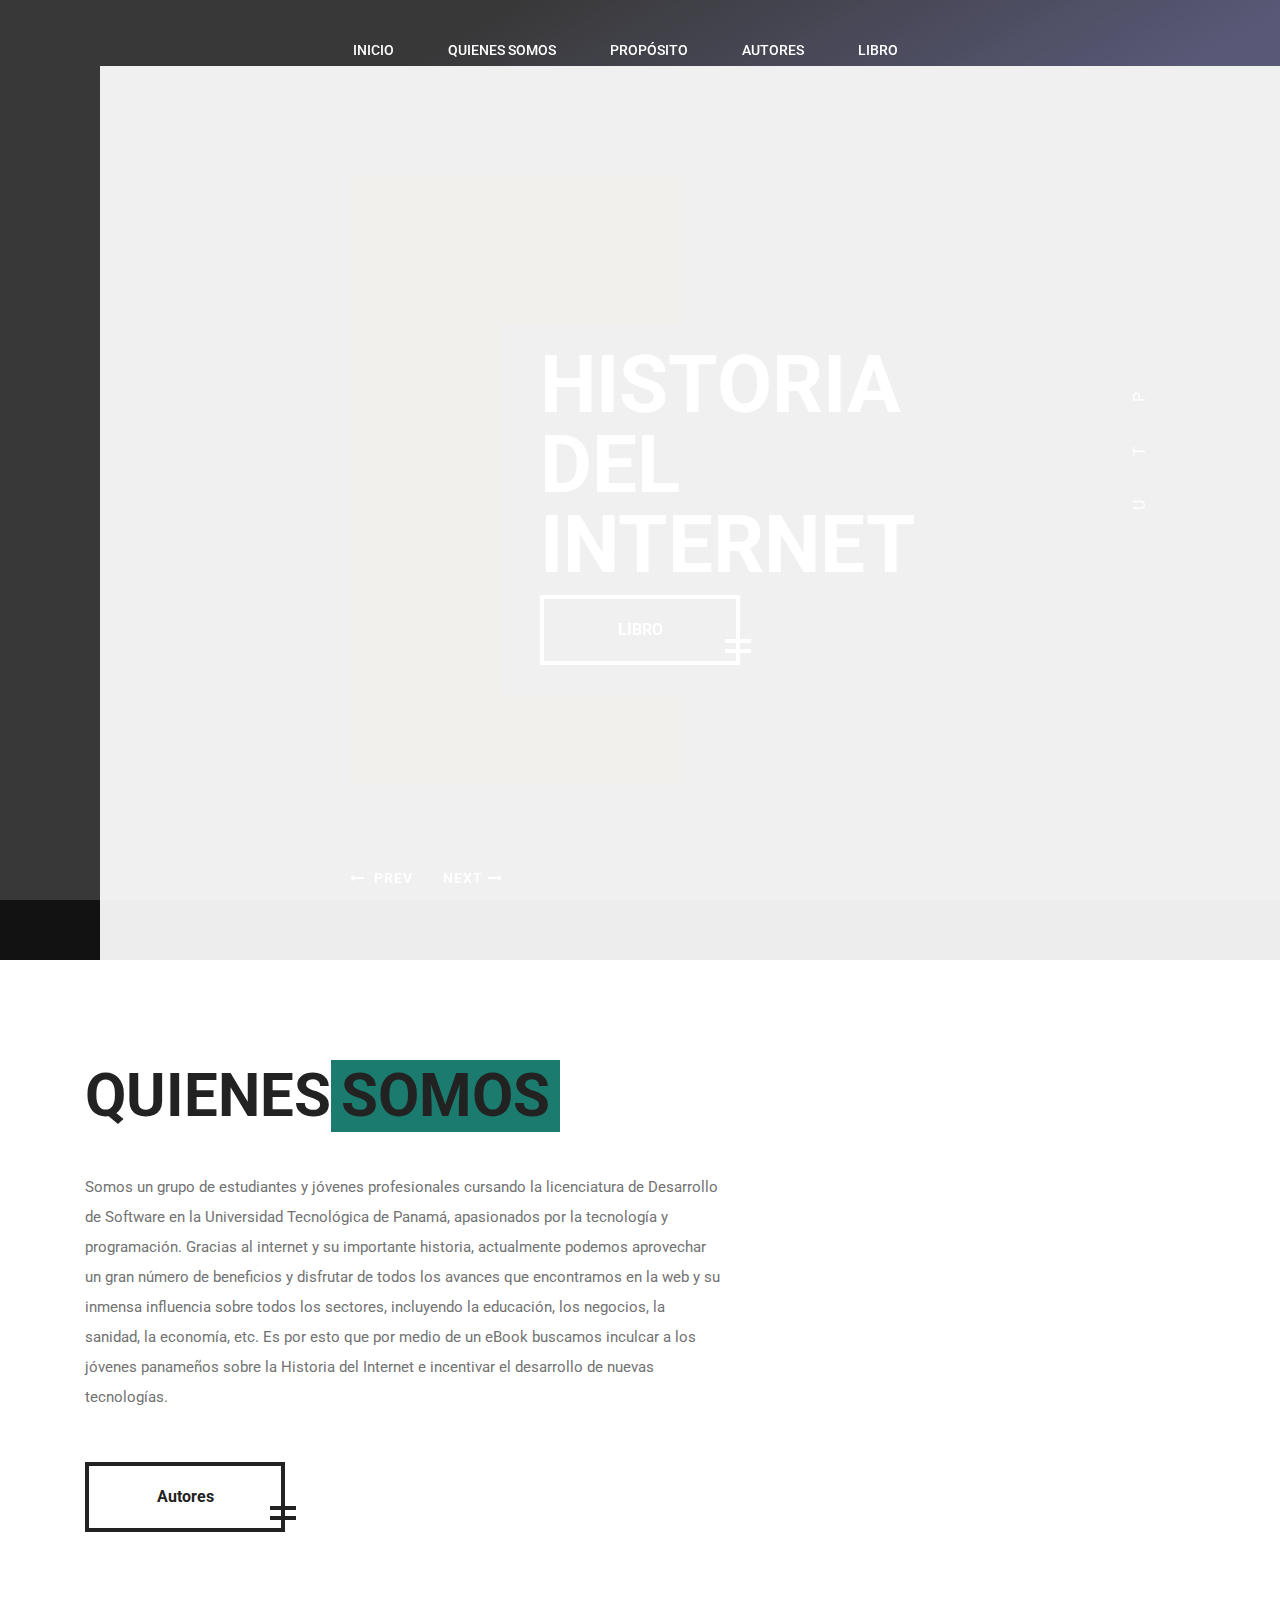
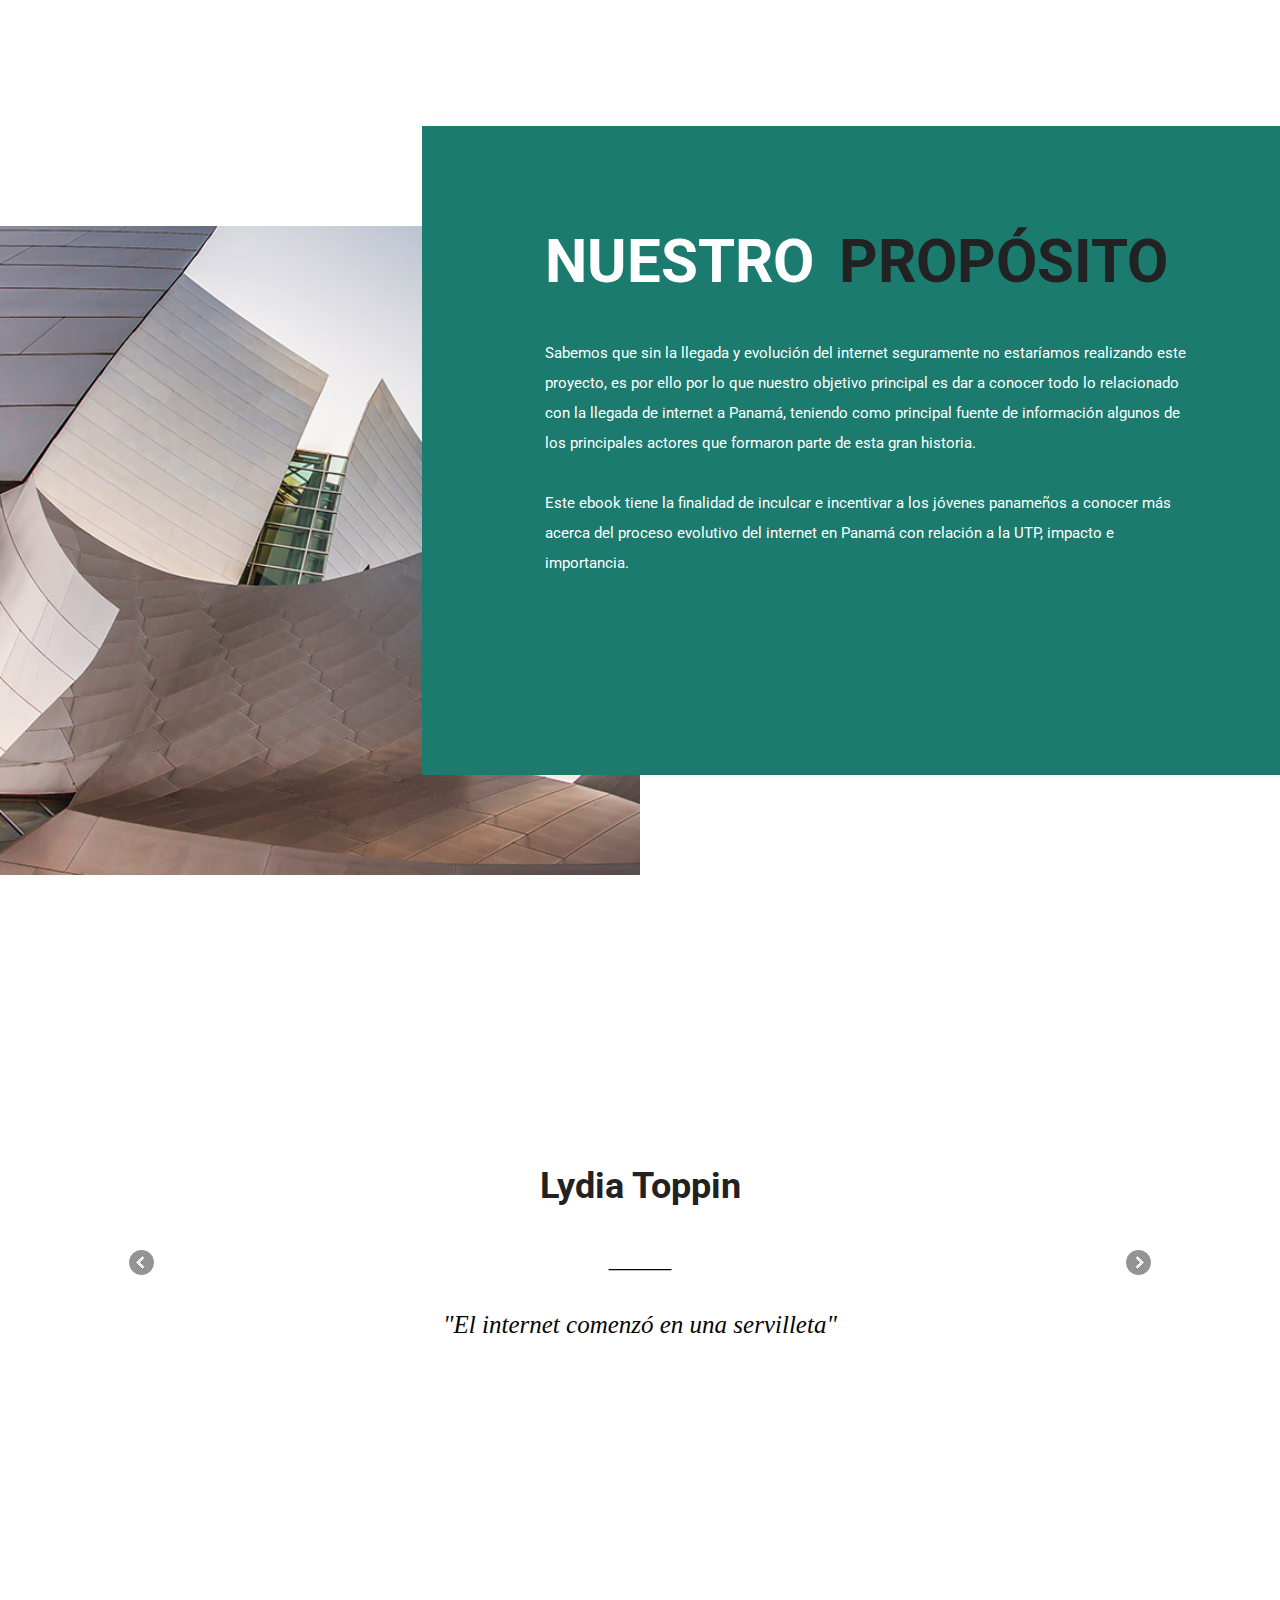
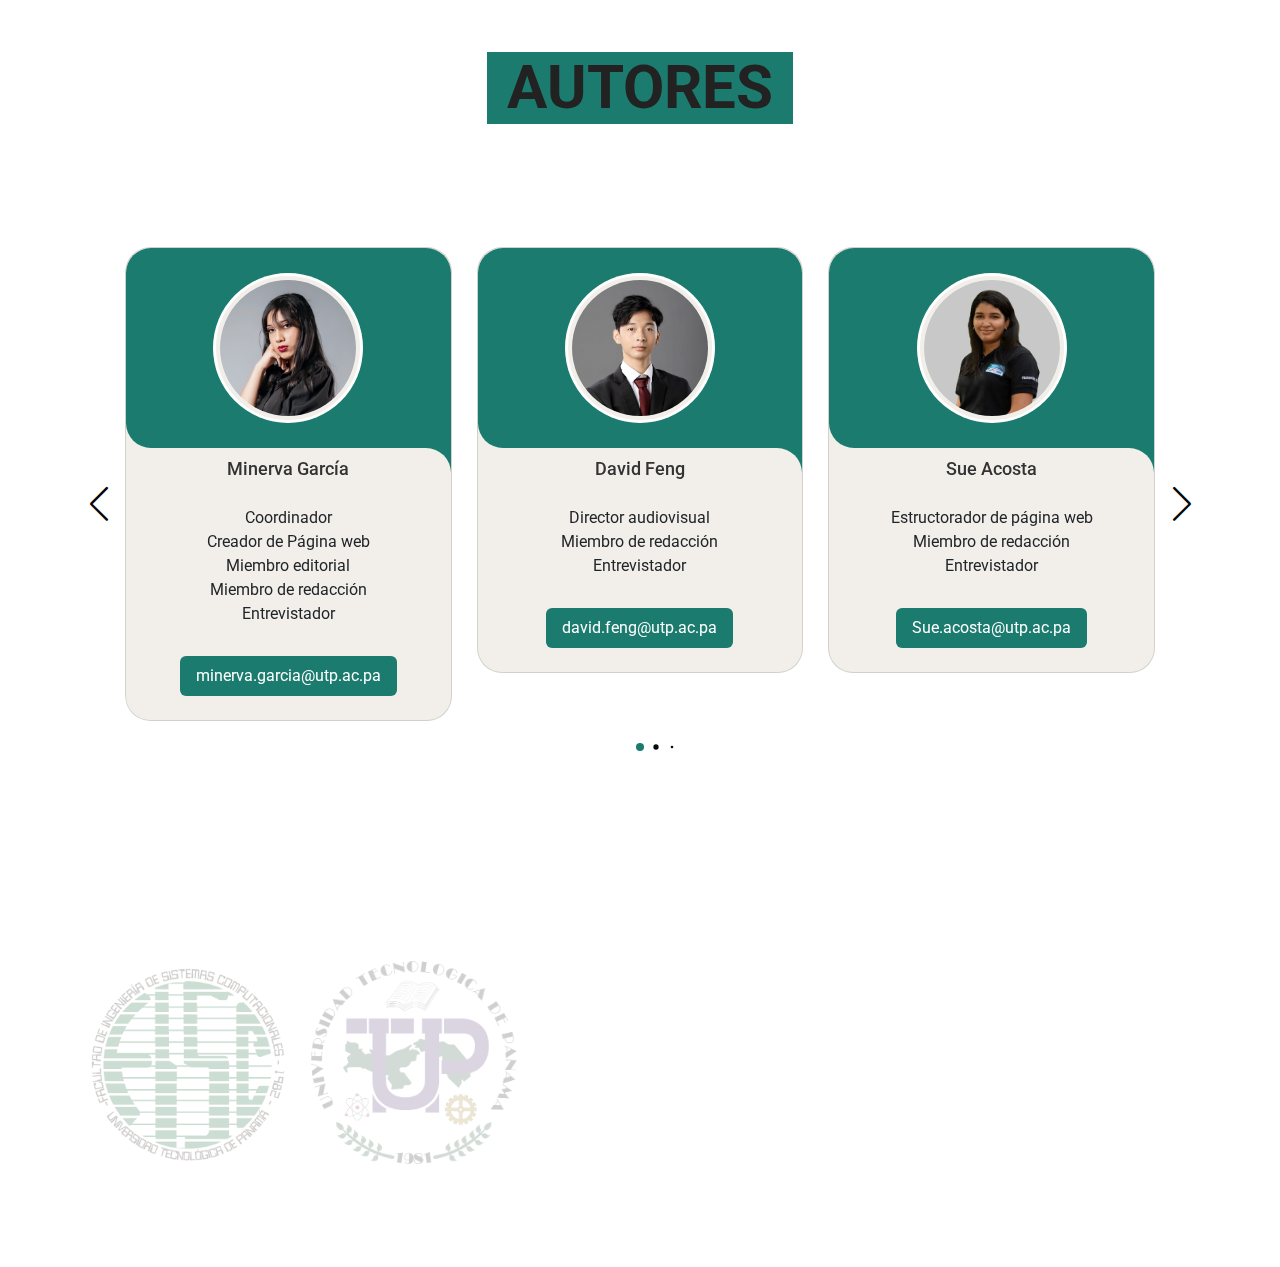
==== index.html @ 8fa4af38 "fotos de los feos" ====
<!DOCTYPE html>
<html lang="en">
    <head>
        <title>UTP-HISTORIA INTERNET</title>
        <meta charset="UTF-8" />
        <meta
            name="description"
            content="Historia del Internet en Panamá - UTP"
        />
        <meta name="keywords" content="internet, pannet, web, panama" />
        <meta name="viewport" content="width=device-width, initial-scale=1.0" />
        <!-- Favicon -->
        <link
            rel="apple-touch-icon"
            sizes="180x180"
            href="./img/favicons/apple-touch-icon.png"
        />
        <link
            rel="icon"
            type="image/png"
            sizes="32x32"
            href="./img/favicons/favicon-32x32.png"
        />
        <link
            rel="icon"
            type="image/png"
            sizes="16x16"
            href="./img/favicons/favicon-16x16.png"
        />
        <link rel="manifest" href="img/favicons/site.webmanifest" />

        <!-- Google Fonts -->
        <link
            href="https://fonts.googleapis.com/css?family=Roboto:300,400,500,700"
            rel="stylesheet"
        />

        <!-- Stylesheets -->
        <link rel="stylesheet" href="css/bootstrap.min.css" />
        <link rel="stylesheet" href="css/font-awesome.min.css" />
        <link rel="stylesheet" href="css/swiper-bundle.min.css" />
        <link rel="stylesheet" href="css/animate.css" />
        <link rel="stylesheet" href="css/owl-carousel.css" />
        <link rel="stylesheet" href="css/style.css" />
        <link rel="stylesheet" href="css/authors-style.css" />

        <!--[if lt IE 9]>
            <script src="https://oss.maxcdn.com/html5shiv/3.7.2/html5shiv.min.js"></script>
            <script src="https://oss.maxcdn.com/respond/1.4.2/respond.min.js"></script>
        <![endif]-->
        <link rel="stylesheet" href="text/sss/sss.css">
            <link rel="stylesheet" href="text/sss/estilos.css">
        <script src="http://ajax.googleapis.com/ajax/libs/jquery/2.2.4/jquery.min.js"></script>
        <!-- For the FRASES slide -->
    </head>
    <body>
        <!-- Page Preloder -->
        <div id="preloder">
            <div class="loader"></div>
        </div>

        <!-- Header section start -->
        <header class="header-area">
            <div class="nav-switch">
                <i class="fa fa-bars"></i>
            </div>

            <nav class="nav-menu">
                <ul>
                    <li><a href="#inicio">Inicio</a></li>
                    <li><a href="#quien">Quienes somos</a></li>
                    <li><a href="#objetivo">Propósito</a></li>
                    
                    <li><a href="#autores">Autores</a></li>
                    
                    <li id="link-libro"><a href="#">Libro</a></li>
                </ul>
            </nav>
        </header>
        <!-- Header section end -->

        <!-- Hero section start -->
        <section id="inicio" class="hero-section">
            <!-- left social link ber -->
            <div class="left-bar">
                <div class="left-bar-content"></div>
            </div>
            <!-- hero slider area -->
            <div class="hero-slider">
                <div class="hero-slide-item set-bg" data-setbg="./img/pepe.jpg">
                    <div class="slide-inner">
                        <div class="slide-content">
                            <h2>HISTORIA<br />DEL<br />INTERNET</h2>
                            <a
                                href="SC-Minerva/internet.html"
                                class="site-btn sb-light"
                                >LIBRO</a
                            >
                        </div>
                    </div>
                </div>
                <div class="hero-slide-item set-bg" data-setbg="img/pa.jpg">
                    <div class="slide-inner">
                        <div class="slide-content">
                            <h2>HISTORIA<br />DEL <br />INTERNET</h2>
                            <a href="#" class="site-btn sb-light">LIBRO</a>
                        </div>
                    </div>
                </div>
            </div>
            
            <div class="hero-right-text">U T P</div>
        </section>
        <!-- Hero section end -->

        <!-- Intro section start -->
        <section id="quien" class="content-section">
            <div class="intro-section pt100 pb50">
                <div class="container">
                    <div class="row">
                        <div class="col-lg-7 intro-text mb-5 mb-lg-0">
                            <h2 class="sp-title">QUIENES<span>SOMOS</span></h2>
    
                            <p>
                                Somos un grupo de estudiantes y jóvenes
                                profesionales cursando la licenciatura de Desarrollo
                                de Software en la Universidad Tecnológica de Panamá,
                                apasionados por la tecnología y programación.
                                Gracias al internet y su importante historia,
                                actualmente podemos aprovechar un gran número de
                                beneficios y disfrutar de todos los avances que
                                encontramos en la web y su inmensa influencia sobre
                                todos los sectores, incluyendo la educación, los
                                negocios, la sanidad, la economía, etc. Es por esto
                                que por medio de un eBook buscamos inculcar a los
                                jóvenes panameños sobre la Historia del Internet e
                                incentivar el desarrollo de nuevas tecnologías.
                            </p>
    
                            <a href="#autores" class="site-btn sb-dark">Autores</a>
                        </div>
                        <div class="col-lg-5 pt-4">
                            <img src="img/intro.png" alt="" />
                        </div>
                    </div>
                </div>
            </div>
        </section>
        <!-- Intro section end -->
        <br> <br>
        <br> <br>
        <br> <br>
     



	<!-- CTA section start -->
    <section id="objetivo" class="content-section">

        <div class="cta-section pt100 pb50">
            <div class="cta-image-box"></div>
            <div class="container">
                <div class="row">
                    <div class="col-lg-7 pl-lg-0 offset-lg-5 cta-content">
                        <h2 class="sp-title">NUESTRO <span>PROPÓSITO</span></h2>
                        <h3></h3>
                        <p>Sabemos que sin la llegada y evolución del internet seguramente no estaríamos realizando este proyecto, es por ello por lo que nuestro objetivo principal es dar a conocer todo lo relacionado con la llegada de internet a Panamá, teniendo como principal fuente de información algunos de los principales actores que formaron parte de esta gran historia.
                            </p>
                            <p>Este ebook tiene la finalidad de inculcar e incentivar a los jóvenes panameños a conocer más acerca del proceso evolutivo del internet en Panamá con relación a la UTP, impacto e importancia.</p>
                        <div class="cta-icons">
                            <div class="cta-img-icon">
                                <img src="img/icon/light/1.png" alt="">
                            </div>
                            <div class="cta-img-icon">
                                <img src="img/icon/light/2.png" alt="">
                            </div>
                            <div class="cta-img-icon">
                                <img src="img/icon/color/3.png" alt="">
                            </div>
                        </div>
                    </div>
                </div>
            </div>
        </div>
    </section>
	<!-- CTA section end -->
    <br> <br>
        <br> <br>
        <br> <br>



        <!-- Milestones section end -->

        <!-- Frases section start -->
        <section id="frase" class="content-section">

            <div class="projects-section pb50">
                <div class="wrapper">
                    <div class="slider-testimonial">
                        <div class="testimonial-item">
                            
                            <div class="testimonial-client">
                              <center><p class="client-name"><h2>Lydia Toppin</h2></p></center>  
                            </div>
                            <div class="testimonial-text">
                                <p>_____</p>
                                <p>"El internet comenzó en una servilleta"</p>
                            </div>
                        </div>
                        <div class="testimonial-item">
                        
                            <div class="testimonial-client">
                                
                            <center><p class="client-name"><h2>Bill Gates</h2></p></center>  
                            </div>
                            <div class="testimonial-text">
                                <p>_____</p>
                                <p>"Internet facilita la información adecuada, en el momento adecuado, para el propósito adecuado"</p>
                            </div>
                        </div>
                        <div class="testimonial-item">
                                
                            <div class="testimonial-client">
                                
                                <center><p class="client-name"><h2>Luis Rojas Marcos</h2></p></center>  
                            </div>
                            <div class="testimonial-text">
                                <p>_____</p>
                                <p>"Internet es positivo porque nos une, nos conecta. Incluso a las personas mayores. El estar conectado nos prolonga la vida y no solamente añade años a la vida, sino vida a los años."</p>
                            </div>
                        </div>
                        <div class="testimonial-item">
                            
                            <div class="testimonial-client">
                                
                                <center><p class="client-name"><h2>Manuel Castells</h2></p></center>  
                            </div>
                            <div class="testimonial-text">
                                <p>_____</p>
                                <p>"Internet es mucho más que una tecnología. Es un medio de comunicación, de interacción y de organización social"</p>
                            </div>
                        </div>
                        
                    
                    </div>
                </div>
            </div>
        </section>
        <!-- Frases section end -->
        <br> <br>
        <br> <br>

        <!-- Authors section start -->
        <section id="autores" class="content-section spad">

            <div class="container">
                <div class="section-title">
                    <center><h2>AUTORES</h2></center>
                   
                </div>
                <br> <br>
                
                <div class="authors-slide-container swiper">
                    <div class="authors-slide-content">
                        <div class="card-wrapper swiper-wrapper">
                            <div class="card swiper-slide">
                                <div class="image-content">
                                    <div class="overlay"></div>
                                        

                                    <div class="card-image">
                                        
                                        <img
                                            src="img/internet/minerva.jpg"
                                            alt=""
                                            class="card-img"
                                        />
                                    </div>
                                </div>
    
                                <div class="card-content">
                                    <h2 class="name">Minerva García</h2>
                                    <p class="description">
                                        <li>Coordinador</li>
                                        <li>Creador de Página web</li>
                                        <li>Miembro editorial</li>
                                        <li>Miembro de redacción</li>
                                        <li>Entrevistador</li>
                                        
                                    </p>
    
                                    <button class="button">minerva.garcia@utp.ac.pa</button>
                                </div>
                            </div>
                            <div class="card swiper-slide">
                                <div class="image-content">
                                    <div class="overlay"></div>
    
                                    <div class="card-image">
                                        <img
                                            src="img/internet/David Feng.jpg"
                                            alt=""
                                            class="card-img"
                                        />
                                    </div>
                                </div>
    
                                <div class="card-content">
                                    <h2 class="name">David Feng</h2>
                                    <p class="description">
                                        <li>Director audiovisual</li>
                                        <li>Miembro de redacción</li>
                                        
                                        <li>Entrevistador</li>
                                        <li></li>
                                    </p>
    
                                    <button class="button">david.feng@utp.ac.pa</button>
                                </div>
                            </div>
                            <div class="card swiper-slide">
                                <div class="image-content">
                                    <div class="overlay"></div>
    
                                    <div class="card-image">
                                        <img
                                            src="img/internet/sue.jpeg"
                                            alt=""
                                            class="card-img"
                                        />
                                    </div>
                                </div>
    
                                <div class="card-content">
                                    <h2 class="name">Sue Acosta</h2>
                                    <p class="description">
                                        <li>Estructorador de página web</li>
                                       
                                        <li>Miembro de redacción</li>
                                       
                                    
                                        <li>Entrevistador</li>
                                    </p>
    
                                    <button class="button">Sue.acosta@utp.ac.pa</button>
                                </div>
                            </div>
                            <div class="card swiper-slide">
                                <div class="image-content">
                                    <div class="overlay"></div>
    
                                    <div class="card-image">
                                        <img
                                            src="img/internet/josty.jpeg"
                                            alt=""
                                            class="card-img"
                                        />
                                    </div>
                                </div>
    
                                <div class="card-content">
                                    <h2 class="name">Josty Crastz</h2>
                                    <p class="description">
                                        <li>Miembro editorial</li>
                                        <li>Miembro de redacción</li>
                                        <li>Entrevistador</li>
                                    </p>
    
                                    <button class="button">josty.crastz@utp.ac.pa</button>
                                </div>
                            </div>
                            <div class="card swiper-slide">
                                <div class="image-content">
                                    <div class="overlay"></div>
    
                                    <div class="card-image">
                                        <img
                                            src="img/internet/milagros.jpeg"
                                            alt=""
                                            class="card-img"
                                        />
                                    </div>
                                </div>
    
                                <div class="card-content">
                                    <h2 class="name">Milagros Mosquera</h2>
                                    <p class="description">
                                        <li>Director de redacción</li>
                                        <li>Miembro editorial</li>
                                        
                                    </p>
    
                                    <button class="button">milagros.mosquera1@utp.ac.pa</button>
                                </div>
                            </div>
                            
                            <div class="card swiper-slide">
                                <div class="image-content">
                                    <div class="overlay"></div>
    
                                    <div class="card-image">
                                        <img
                                            src="img/internet/victor.jpeg"
                                            alt=""
                                            class="card-img"
                                        />
                                    </div>
                                </div>
    
                                <div class="card-content">
                                    <h2 class="name">Víctor Paz</h2>
                                    <p class="description">
                                        <li>Estructorador de página web</li>
                                        <li>Miembro de redacción</li>
                                    </p>
    
                                    <button class="button">victor.paz@utp.ac.pa</button>
                                </div>
                            </div>
                            <div class="card swiper-slide">
                                <div class="image-content">
                                    <div class="overlay"></div>
    
                                    <div class="card-image">
                                        <img
                                            src="img/internet/jesus.jpeg"
                                            alt=""
                                            class="card-img"
                                        />
                                    </div>
                                </div>
                                
    
                                <div class="card-content">
                                    <h2 class="name">Jesús Connolly</h2>
                                    <p class="description">
                                        <li>Miembro editorial</li>
                                        <li>Miembro de redacción</li>
                                        <li>Entrevistador</li>
                                    </p>
    
                                    <button class="button">jesus.connolly@utp.ac.pa</button>
                                </div>
                            </div>
                            <div class="card swiper-slide">
                                <div class="image-content">
                                    <div class="overlay"></div>
    
                                    <div class="card-image">
                                        <img
                                            src="img/KEVIN.jpeg"
                                            alt=""
                                            class="card-img"
                                        />
                                    </div>
                                </div>
    
                                <div class="card-content">
                                    <h2 class="name">Kevin Barría</h2>
                                    <p class="description">
                                        <li>Miembro editorial</li>
                                        <li>Miembro de redacción</li>
                                    </p>

                                    <button class="button">kevin.barria1@utp.ac.paa</button>
                                </div>
                            </div>
                            <div class="card swiper-slide">
                                <div class="image-content">
                                    <div class="overlay"></div>
    
                                    <div class="card-image">
                                        <img
                                            src="img/internet/alexander.jpeg"
                                            alt=""
                                            class="card-img"
                                        />
                                    </div>
                                </div>
    
                                <div class="card-content">
                                    <h2 class="name">Alexander Pinto</h2>
                                    <p class="description">
                                        <li>Miembro editorial</li>
                                        <li>Miembro de redacción</li>
                                    </p>
    
                                    <button class="button">alexander.pinto1@utp.ac.pa</button>
                                </div>
                            </div><div class="card swiper-slide">
                                <div class="image-content">
                                    <div class="overlay"></div>
    
                                    <div class="card-image">
                                        <img
                                            src="img/Gabriel.jpeg"
                                            alt=""
                                            class="card-img"
                                        />
                                    </div>
                                </div>
    
                                <div class="card-content">
                                    <h2 class="name">Gabriel Magallón</h2>
                                    <p class="description">
                                        <li>Miembro editorial</li>
                                        <li>Miembro de redacción</li>
                                    </p>
    
                                    <button class="button">gabriel.magallon@utp.ac.pa</button>
                                </div>
                            </div>
                            <div class="card swiper-slide">
                                <div class="image-content">
                                    <div class="overlay"></div>
    
                                    <div class="card-image">
                                        <img
                                            src="img/internet/iker.jpeg"
                                            alt=""
                                            class="card-img"
                                        />
                                    </div>
                                </div>
    
                                <div class="card-content">
                                    <h2 class="name">Iker Ortiz</h2>
                                    <p class="description">
                                        <li>Miembro de redacción</li>
                                    </p>
    
                                    <button class="button">iker.ortiz@utp.ac.pa</button>
                                </div>
                            </div>
                           
                            <div class="card swiper-slide">
                                <div class="image-content">
                                    <div class="overlay"></div>
    
                                    <div class="card-image">
                                        <img
                                            src="img/3.jpg"
                                            alt=""
                                            class="card-img"
                                        />
                                    </div>
                                </div>
    
                                <div class="card-content">
                                    <h2 class="name">Russell Tuñon</h2>
                                    <p class="description">
                                        <li>Miembro de redacción</li>
                                    </p>

                                    <button class="button">russell.tunon@utp.ac.pa</button>
                                </div>
                            </div>
    
                            <div class="card swiper-slide">
                                <div class="image-content">
                                    <div class="overlay"></div>
    
                                    <div class="card-image">
                                        <img
                                            src="img/clients/1.png"
                                            alt=""
                                            class="card-img"
                                        />
                                    </div>
                                </div>
    
                                <div class="card-content">
                                    <h2 class="name">José Estacio</h2>
                                    <p class="description">
                                        <li>Miembro de redacción</li>
                                    </p>

                                    <button class="button">jose.estacio@utp.ac.pa</button>
                                </div>
                            </div>
                        </div>
                    </div>
    
                    <div class="swiper-button-next swiper-navBtn"></div>
                    <div class="swiper-button-prev swiper-navBtn"></div>
                    <div class="swiper-pagination"></div>
                </div>
            </div>
        </section>
        <!-- Authors section end -->

        <!-- Logos section start -->
        <section class="client-section spad">
            <div class="container">
                <div id="client-carousel" class="client-slider">
                    <div class="single-brand">
                        
                        <a href="#">
                            <img src="img/fisc.png" alt="" />
                        </a>
                    </div>
                    <div class="single-brand">
                        <a href="#">
                            <img src="img/utpp.png" alt="" />
                        </a>
                    </div>
                    
                </div>
            </div>
        </section>
        <!-- Logos section end -->

        <!-- Footer section start -->
        
        <!-- Footer section end -->

        <!--====== Javascripts & Jquery ======-->
        <script src="js/jquery-2.1.4.min.js"></script>
        <script src="js/bootstrap.min.js"></script>
        <script src="js/isotope.pkgd.min.js"></script>
        <script src="js/owl.carousel.min.js"></script>
        <script src="js/jquery.owl-filter.js"></script>
        <script src="js/magnific-popup.min.js"></script>
        <script src="js/circle-progress.min.js"></script>
		<script src="js/swiper-bundle.min.js"></script>
        <script src="./js/main.js"></script>
		<script src="js/script.js"></script>
        <script src="text/sss/sss.js"></script>

        <script>
            $(document).ready(function() {
                $('#link-libro').click(function() {
                    window.location.href = "./SC-Minerva/internet.html";
                })
                $('.slider-testimonial').sss({
                    slideShow : true,
                    speed : 3500
                });

                let contentSection = $('.content-section');
                let navigation = $('nav');
                //when a nav link is clicked, smooth scroll to the section
                navigation.on('click', 'a', function(event){
                    event.preventDefault(); //prevents previous event
                    smoothScroll($(this.hash));
                });
                
                //update navigation on scroll...
                $(window).on('scroll', function(){
                    updateNavigation();
                })
                //...and when the page starts
                updateNavigation();
                
                /////FUNCTIONS
                function updateNavigation(){
                    contentSection.each(function(){
                        var sectionName = $(this).attr('id');
                        var navigationMatch = $('nav li a[href="#' + sectionName + '"]');
                        if( ($(this).offset().top - $(window).height()/2 < $(window).scrollTop()) &&
                            ($(this).offset().top + $(this).height() - $(window).height()/2 > $(window).scrollTop()))
                            {
                                navigationMatch.addClass('active');
                            }
                        else {
                            navigationMatch.removeClass('active');
                        }
                    });
                }
                function smoothScroll(target){
                    $('body,html').animate({
                        scrollTop: target.offset().top
                    }, 800);
                }
            });
        </script>
    </body>
</html>
---- css/owl-carousel.css ----
/**
 * Owl Carousel v2.3.1
 * Copyright 2013-2018 David Deutsch
 * Licensed under: SEE LICENSE IN https://github.com/OwlCarousel2/OwlCarousel2/blob/master/LICENSE
 */
/*
 *  Owl Carousel - Core
 */
.owl-carousel {
  display: none;
  width: 100%;
  -webkit-tap-highlight-color: transparent;
  /* position relative and z-index fix webkit rendering fonts issue */
  position: relative;
  z-index: 1; }
  .owl-carousel .owl-stage {
    position: relative;
    -ms-touch-action: pan-Y;
    touch-action: manipulation;
    -moz-backface-visibility: hidden;
    /* fix firefox animation glitch */ }
  .owl-carousel .owl-stage:after {
    content: ".";
    display: block;
    clear: both;
    visibility: hidden;
    line-height: 0;
    height: 0; }
  .owl-carousel .owl-stage-outer {
    position: relative;
    overflow: hidden;
    /* fix for flashing background */
    -webkit-transform: translate3d(0px, 0px, 0px); }
  .owl-carousel .owl-wrapper,
  .owl-carousel .owl-item {
    -webkit-backface-visibility: hidden;
    -moz-backface-visibility: hidden;
    -ms-backface-visibility: hidden;
    -webkit-transform: translate3d(0, 0, 0);
    -moz-transform: translate3d(0, 0, 0);
    -ms-transform: translate3d(0, 0, 0); }
  .owl-carousel .owl-item {
    position: relative;
    min-height: 1px;
    float: left;
    -webkit-backface-visibility: hidden;
    -webkit-tap-highlight-color: transparent;
    -webkit-touch-callout: none; }
  .owl-carousel .owl-item img {
    display: block;
    width: 100%; }
  .owl-carousel .owl-nav.disabled,
  .owl-carousel .owl-dots.disabled {
    display: none; }
  .owl-carousel .owl-nav .owl-prev,
  .owl-carousel .owl-nav .owl-next,
  .owl-carousel .owl-dot {
    cursor: pointer;
    cursor: hand;
    -webkit-user-select: none;
    -khtml-user-select: none;
    -moz-user-select: none;
    -ms-user-select: none;
    user-select: none; }
  .owl-carousel .owl-nav button.owl-prev,
  .owl-carousel .owl-nav button.owl-next,
  .owl-carousel button.owl-dot {
    background: none;
    color: inherit;
    border: none;
    padding: 0 !important;
    font: inherit; }
  .owl-carousel.owl-loaded {
    display: block; }
  .owl-carousel.owl-loading {
    opacity: 0;
    display: block; }
  .owl-carousel.owl-hidden {
    opacity: 0; }
  .owl-carousel.owl-refresh .owl-item {
    visibility: hidden; }
  .owl-carousel.owl-drag .owl-item {
    -ms-touch-action: none;
        touch-action: none;
    -webkit-user-select: none;
    -moz-user-select: none;
    -ms-user-select: none;
    user-select: none; }
  .owl-carousel.owl-grab {
    cursor: move;
    cursor: grab; }
  .owl-carousel.owl-rtl {
    direction: rtl; }
  .owl-carousel.owl-rtl .owl-item {
    float: right; }

/* No Js */
.no-js .owl-carousel {
  display: block; }

/*
 *  Owl Carousel - Animate Plugin
 */
.owl-carousel .animated {
  animation-duration: 1000ms;
  animation-fill-mode: both; }

.owl-carousel .owl-animated-in {
  z-index: 0; }

.owl-carousel .owl-animated-out {
  z-index: 1; }

.owl-carousel .fadeOut {
  animation-name: fadeOut; }

@keyframes fadeOut {
  0% {
    opacity: 1; }
  100% {
    opacity: 0; } }

/*
 * 	Owl Carousel - Auto Height Plugin
 */
.owl-height {
  transition: height 500ms ease-in-out; }

/*
 * 	Owl Carousel - Lazy Load Plugin
 */
.owl-carousel .owl-item .owl-lazy {
  opacity: 0;
  transition: opacity 400ms ease; }

.owl-carousel .owl-item img.owl-lazy {
  transform-style: preserve-3d; }

/*
 * 	Owl Carousel - Video Plugin
 */
.owl-carousel .owl-video-wrapper {
  position: relative;
  height: 100%;
  background: #000; }

.owl-carousel .owl-video-play-icon {
  position: absolute;
  height: 80px;
  width: 80px;
  left: 50%;
  top: 50%;
  margin-left: -40px;
  margin-top: -40px;
  background: url("owl.video.play.png") no-repeat;
  cursor: pointer;
  z-index: 1;
  -webkit-backface-visibility: hidden;
  transition: transform 100ms ease; }

.owl-carousel .owl-video-play-icon:hover {
  -ms-transform: scale(1.3, 1.3);
      transform: scale(1.3, 1.3); }

.owl-carousel .owl-video-playing .owl-video-tn,
.owl-carousel .owl-video-playing .owl-video-play-icon {
  display: none; }

.owl-carousel .owl-video-tn {
  opacity: 0;
  height: 100%;
  background-position: center center;
  background-repeat: no-repeat;
  background-size: contain;
  transition: opacity 400ms ease; }

.owl-carousel .owl-video-frame {
  position: relative;
  z-index: 1;
  height: 100%;
  width: 100%; }
---- css/style.css ----
/* =================================
------------------------------------
  Arcade - Architecture
  Version: 1.0
 ------------------------------------ 
 ====================================*/

:root {
	--main: #121212;
	--dark-text: #222222;
	--alternative: #F2EFEA;
	--sky-blue: #048ba8;
	--green: #306B34;
	--casi-green: #1a7b6e;
}



/*----------------------------------------*/
/* Template default CSS
/*----------------------------------------*/
html,
body {
	height: 100%;
	font-family: 'Roboto', sans-serif;
	scroll-behavior: smooth;
}

h1,
h2,
h3,
h4,
h5,
h6 {
	color: var(--dark-text);
	margin: 0;
	margin-bottom: 10px;
	font-weight: 700;
}

h1 {
	font-size: 60px;
	margin-bottom: 40px;
}

h1 span {
	background: var(--green);
	padding: 0 10px;
	color: var(--dark-text);
	display: inline-block;
}

h2 {
	font-size: 36px;
}

h3 {
	font-size: 24px;
	margin-bottom: 30px;
}

h4 {
	font-size: 15px;
}

p {
	font-size: 15px;
	color: #727272;
	line-height: 2;
}

img {
	max-width: 100%;
}

input:focus,
select:focus,
button:focus,
textarea:focus {
	outline: none;
}

a:hover,
a:focus {
	text-decoration: none;
	outline: none;
}

ul,
ol {
	padding: 0;
	margin: 0;
}

/*------------------------
  Helper css
--------------------------*/
.sp-title {
	font-size: 60px;
	margin-bottom: 40px;
}

.sp-title span {
	background: var(--casi-green);
	padding: 0 10px;
	color: var(--dark-text);
	display: inline-block;
}

.pt100 {
	padding-top: 100px;
}

.pb100 {
	padding-bottom: 100px;
}

.pt50 {
	padding-top: 50px;
}

.pb50 {
	padding-bottom: 50px;
}

.mb100 {
	margin-bottom: 100px;
}

.spad {
	padding: 100px 0;
}

.section-title {
	margin-bottom: 75px;
}

/*AUTORES*/
.section-title h1,
.section-title h2 {
	display: inline-block;
	background: #1a7b6e;
	padding: 0 20px;
	margin-bottom: 0;
	font-size: 60px;
}

.set-bg {
	background-size: cover;
	background-repeat: no-repeat;
}

/*------------------------
  Common element css
--------------------------*/
/*=== Preloder ===*/
#preloder {
	position: fixed;
	width: 100%;
	height: 100%;
	top: 0;
	left: 0;
	z-index: 999999;
	background: #fff;
}

.loader {
	width: 30px;
	height: 30px;
	border: 3px solid #000;
	position: absolute;
	top: 50%;
	left: 50%;
	margin-top: -13px;
	margin-left: -13px;
	border-radius: 60px;
	border-left-color: transparent;
	animation: loader 0.8s linear infinite;
	-webkit-animation: loader 0.8s linear infinite;
	}

@keyframes loader {
	0% {
		transform: rotate(0deg);
	}
	50% {
		transform: rotate(180deg);
	}
	100% {
		transform: rotate(360deg);
	}
}

@-webkit-keyframes loader {
	0% {
		-webkit-transform: rotate(0deg);
	}
	50% {
		-webkit-transform: rotate(180deg);
	}
	100% {
		-webkit-transform: rotate(360deg);
	}
}
.site-btn {
	display: inline-block;
	font-weight: 700;
	border: 4px solid;
	min-width: 200px;
	text-align: center;
	padding: 19px 0;
	position: relative;
	background-color: transparent;
	margin-right: 15px;
	z-index: 1;
}

.site-btn:after,
.site-btn:before {
	position: absolute;
	content: "";
	width: 26px;
	height: 4px;
	right: -15px;
}

.site-btn:after {
	bottom: 8px;
}

.site-btn:before {
	bottom: 18px;
}

.site-btn.sb-light {
	color: #fff;
}

.site-btn.sb-light:after,
.site-btn.sb-light:before {
	background: #fff;
}

.site-btn.sb-dark {
	color: var(--dark-text);
}

.site-btn.sb-dark:after,
.site-btn.sb-dark:before {
	background: var(--dark-text);
}

.site-btn.sb-solid-color {
	background: #baff00;
	border-color: #baff00;
}

.site-btn.sb-solid-color:after,
.site-btn.sb-solid-color:before {
	background: var(--dark-text);
}

.site-btn.sb-solid-dark {
	background: #222;
	border-color: #222;
	color: #baff00;
}

.site-btn.sb-solid-dark:after,
.site-btn.sb-solid-dark:before {
	background: #baff00;
}

.element {
	margin-bottom: 100px;
}

/*===  Accordion ===*/
.accordion-area .panel {
	margin-bottom: 15px;
}

.accordion-area .panel-header {
	background: #f0f0f0;
	display: block;
	padding: 12px 50px;
	font-size: 14px;
	font-weight: 700;
	position: relative;
	-webkit-transition: all 0.4s ease-out 0s;
	-o-transition: all 0.4s ease-out 0s;
	transition: all 0.4s ease-out 0s;
}

.accordion-area .panel-header.active {
	background: #004411;
}

.accordion-area .panel-header.active .panel-link:after {
	content: "-";
}

.accordion-area .panel-header.active .panel-link.collapsed:after {
	content: "+";
}

.accordion-area .panel-link {
	position: absolute;
	right: 0;
	top: 0;
	height: 100%;
	width: 50px;
	background: #004411;
	border: none;
	cursor: pointer;
}

.accordion-area .panel-body p {
	font-size: 14px;
	margin-bottom: 0;
	padding-top: 25px;
}

.accordion-area .panel-body {
	padding: 0 5px;
}

.accordion-area .panel-link:after {
	content: "+";
	position: absolute;
	left: 50%;
	font-size: 16px;
	font-weight: 700;
	top: 50%;
	line-height: 16px;
	margin-top: -8px;
	margin-left: -4px;
}

/*===  Tab  ===*/
.tab-element .nav-tabs {
	border-bottom: none;
	margin-bottom: 35px;
}

.tab-element .nav-tabs .nav-link {
	border: none;
	background: #f0f0f0;
	border-radius: 0;
	margin-right: 5px;
	font-size: 14px;
	font-weight: 500;
	color: #222;
	padding: 15px 30px;
}

.tab-element .nav-tabs .nav-link.active {
	background: #baff00;
}

.tab-element .nav-tabs .nav-link.active,
.tab-element .nav-tabs .nav-link:hover {
	border: none;
}

.tab-element .tab-pane h4 {
	font-size: 18px;
	margin: 25px 0 20px;
}

.tab-element .tab-pane p {
	font-size: 14px;
}

/*===  Loader ===*/
.circle-progress {
	text-align: center;
	padding-top: 30px;
	display: inline-block;
}

.circle-progress .prog-circle {
	position: relative;
	margin-bottom: -155px;
}

.circle-progress .prog-circle:after {
	position: absolute;
	content: "";
	width: 177px;
	height: 177px;
	left: 9px;
	top: 9px;
	border-radius: 50%;
	border: 2px solid #fff;
	z-index: 1;
}

.circle-progress canvas {
	-webkit-transform: rotate(90deg);
	-ms-transform: rotate(90deg);
	transform: rotate(90deg);
}

.circle-progress .progress-info {
	width: 100%;
	border-radius: 150px;
	margin: 0 auto;
	padding-top: 22px;
}

.circle-progress .progress-info h2 {
	font-size: 48px;
}

.circle-progress .prog-title {
	text-align: center;
	margin-top: 100px;
}

.circle-progress .prog-title h3 {
	font-size: 18px;
	color: #727272;
}

.img-popup-warp .mfp-content {
	opacity: 0;
	-webkit-transform: scale(0.8);
	    -ms-transform: scale(0.8);
	        transform: scale(0.8);
	-webkit-transition: all 0.4s;
	-o-transition: all 0.4s;
	transition: all 0.4s;
}

.img-popup-warp.mfp-ready .mfp-content {
	opacity: 1;
	-webkit-transform: scale(1);
	    -ms-transform: scale(1);
	        transform: scale(1);
}

/*----------------------------------------*/
/*  Header CSS
/*----------------------------------------*/
.header-area {
	position: fixed;
	width: 100%;
	top: 0;
	z-index: 50;
}

.phone-number {
	float: right;
	display: inline-block;
	padding: 5px 10px;
	background: #baff00;
	font-weight: 700;
	letter-spacing: 1px;
	margin-top: 30px;
	margin-right: 50px;
}

.nav-switch {
	display: none;
}

.nav-menu {
	/* position: absolute; */
	background: rgb(18,18,18);
	background: linear-gradient(151deg, rgba(18,18,18,1) 36%, rgba(11,11,56,.8) 93%);
	display: flex;
	justify-content: center;
	align-items: center;
	width: 100%;
	
}

.nav-menu ul {
	list-style: none;
}

.nav-menu ul li {
	display: inline;
}

.nav-menu ul li a {
	display: inline-block;
	padding: 40px 10px 5px;
	text-transform: uppercase;
	margin-right: 30px;
	font-size: 14px;
	color: #fff;
	font-weight: 500;
	position: relative;
}

.nav-menu ul li a:after {
	position: absolute;
	content: "";
	width: 2px;
	height: 0;
	left: 50%;
	margin-left: 1px;
	top: 0;
	background: var(--sky-blue);
	-webkit-transition: all 0.4s;
	-o-transition: all 0.4s;
	transition: all 0.4s;
}

.nav-menu ul li a:hover:after {
	height: 25px;
}

.nav-menu ul li a.active:after {
	height: 25px;
}

/*---------------------------------------*/
/*  Hero Section CSS
/*----------------------------------------*/
.hero-section {
	height: 960px;
	background: #ededed;
	position: relative;
}

.left-bar {
	position: absolute;
	width: 100px;
	height: 100%;
	background: #121212;
	z-index: 20;
}

.left-bar .left-bar-content {
	position: absolute;
	width: 100%;
	bottom: 0;
	text-align: center;
	margin-bottom: 90px;
}

.social-links a {
	display: block;
	color: #838383;
	margin-bottom: 20px;
	font-size: 20px;
	-webkit-transition: all 0.4s;
	-o-transition: all 0.4s;
	transition: all 0.4s;
}

.social-links a:hover {
	color: #baff00;
}

.hero-right-text {
	position: absolute;
	right: 140px;
	-webkit-transform: rotate(-90deg);
	    -ms-transform: rotate(-90deg);
	        transform: rotate(-90deg);
	-webkit-transform-origin: right center;
	    -ms-transform-origin: right center;
	        transform-origin: right center;
	bottom: 60%;
	z-index: 30;
	color: #fff;
	text-transform: uppercase;
	letter-spacing: 20px;
}

.hero-slider .hero-slide-item {
	width: 100%;
	height: 960px;
	display: table;
}

.hero-slider .hero-slide-item .slide-inner {
	display: table-cell;
	vertical-align: middle;
	position: relative;
}

.hero-slider .owl-nav {
	position: absolute;
	display: inline-block;
	left: 350px;
	bottom: 70px;
}

.hero-slider .owl-nav .owl-prev,
.hero-slider .owl-nav .owl-next {
	display: inline-block;
	margin-right: 30px;
	font-size: 14px;
	font-weight: 700;
	color: #fff;
	letter-spacing: 1px;
	-webkit-transition: all 0.4s;
	-o-transition: all 0.4s;
	transition: all 0.4s;
}

.hero-slider .owl-nav .owl-prev:hover,
.hero-slider .owl-nav .owl-next:hover {
	color: #baff00;
}

.hero-slider .owl-nav .owl-prev i {
	margin-right: 5px;
}

.hero-slider .owl-nav .owl-next {
	margin-right: 0px;
}

.hero-slider .owl-nav .owl-next i {
	margin-left: 5px;
}

.slide-num-holder {
	width: 153px;
	height: 250px;
	position: absolute;
	right: 60px;
	background: rgba(18, 18, 18, 0.95);
	bottom: -40px;
	z-index: 111;
	text-align: right;
	padding-right: 20px;
	padding-top: 60px;
	color: #fff;
	font-weight: 700;
}

.slide-num-holder span {
	font-size: 48px;
	color: #baff00;
	position: relative;
	top: -10px;
	right: -10px;
}

.slide-content {
	margin-left: 350px;
	margin-bottom: 50px;
	padding-left: 190px;
	padding-top: 170px;
	padding-bottom: 70px;
	position: relative;
	opacity: 0;
	-webkit-transition: all 0.6s;
	-o-transition: all 0.6s;
	transition: all 0.6s;
}
/* AQUI LA PARTE DE ARRIBA QUE PARECE UN MEDIO CUADRO*/
.slide-content:after {
	position: absolute;
	content: "";
	height: calc(100% + 50px);
	width: 330px;
	border-top: 150px solid var(--alternative);
	border-left: 150px solid var(--alternative);
	border-bottom: 90px solid var(--alternative);
	top: 0;
	left: 0;
	opacity: 0.73;
}

.slide-content h2 {
	color: #fff;
	font-size: 80px;
	line-height: 80px;
}

.owl-item.active .slide-content {
	opacity: 1;
}

/*----------------------------------------*/
/*  Intro Section CSS
/*----------------------------------------*/
.intro-text p {
	margin-bottom: 50px;
}


/*----------------------------------------*/
/*  CTA Section CSS
/*----------------------------------------*/
.cta-section {
	position: relative;
	margin-bottom: 100px;
}
/* TERCER PARRAFO CON IMAGEN*/
.cta-section:after {
	content: "";
	position: absolute;
	width: 67%;
	height: 100%;
	right: 0;
	top: 0;
	background: var(--casi-green);
	z-index: 2;
}

.cta-section .cta-image-box {
	position: absolute;
	width: 50%;
	height: 100%;
	left: 0;
	background-image: url("../img/cta-img.jpg");
	background-repeat: no-repeat;
	background-size: cover;
}

.cta-section .container {
	position: relative;
	z-index: 9;
}

.cta-section .cta-content h2 {
	color: #fff;
}

.cta-section .cta-content p {
	color: #fff;
	margin-bottom: 30px;
}

.cta-section .cta-content .cta-img-icon {
	display: inline-block;
	height: 80px;
	position: relative;
	width: 50px;
	margin-right: 40px;
	margin-bottom: 30px;
}

.cta-section .cta-content .cta-img-icon:last-child {
	margin-right: 0;
}

.cta-section .cta-content .cta-img-icon img {
	position: absolute;
	left: 0;
	bottom: 0;
	max-height: 100%;
}

/*----------------------------------------*/
/*  Milestones Section CSS
/*----------------------------------------*/
.milestone {
	min-height: 110px;
	padding-left: 43px;
	padding-top: 15px;
	position: relative;
}

.milestone h2 {
	margin-bottom: 0;
	font-size: 68px;
	display: inline-block;
	float: left;
	position: relative;
	z-index: 1;
}

.milestone p {
	float: left;
	font-size: 20px;
	margin-top: 10px;
	margin-left: 10px;
	line-height: 1.5;
	position: relative;
	z-index: 1;
	font-weight: 500;
}

.milestone:after {
	position: absolute;
	content: "";
	width: 110px;
	height: 110px;
	left: 0;
	top: 0;
	background: #efefef;
	-webkit-transition: all 0.3s;
	-o-transition: all 0.3s;
	transition: all 0.3s;
}

.milestone:hover:after {
	background: #baff00;
}

/*----------------------------------------*/
/*  Projects Section CSS
/*----------------------------------------*/
.projects-filter-nav {
	list-style: none;
	text-align: right;
	margin-top: 20px;
}

.projects-filter-nav li {
	display: inline-block;
	margin-left: 25px;
	color: #747474;
	font-size: 18px;
	font-weight: 500;
	padding: 0 5px;
	cursor: pointer;
	-webkit-transition: .4s;
	-o-transition: .4s;
	transition: .4s;
}

.projects-filter-nav li.btn-active {
	background: #baff00;
	color: var(--dark-text);
}

.projects-slider {
	padding: 0 40px;
	margin-top: 60px;
}

.projects-slider .single-project {
	height: 550px;
	width: 100%;
	background: #333;
	-o-transition: .8s;
	transition: .8s;
	-webkit-transition: .8s;
	-ms-transform: translateX(0);
	    transform: translateX(0);
	-webkit-transform: translateX(0);
	opacity: 1;
}

.projects-slider .single-project .project-content {
	padding: 50px;
	height: 100%;
	background: rgba(13, 13, 13, 0.5);
	-webkit-transition: all 0.4s ease 0s;
	-o-transition: all 0.4s ease 0s;
	transition: all 0.4s ease 0s;
	opacity: 0;
}

.projects-slider .single-project .project-content h2 {
	color: #fff;
	font-weight: 500;
	position: relative;
	top: 20px;
	-webkit-transition: all 0.6s ease 0s;
	-o-transition: all 0.6s ease 0s;
	transition: all 0.6s ease 0s;
}

.projects-slider .single-project .project-content p {
	color: #baff00;
	font-weight: 500;
	position: relative;
	top: 40px;
	-webkit-transition: all 0.4s ease 0s;
	-o-transition: all 0.4s ease 0s;
	transition: all 0.4s ease 0s;
}

.projects-slider .single-project .seemore {
	position: absolute;
	right: 50px;
	bottom: 30px;
	background: #baff00;
	font-size: 14px;
	font-weight: 700;
	color: #222;
	display: inline-block;
	padding: 2px 8px;
	-webkit-transition: all 0.4s ease 0s;
	-o-transition: all 0.4s ease 0s;
	transition: all 0.4s ease 0s;
}

.projects-slider .single-project:hover .project-content {
	opacity: 1;
}

.projects-slider .single-project:hover .project-content h2,
.projects-slider .single-project:hover .project-content p {
	top: 0;
}

.projects-slider .single-project:hover .seemore {
	bottom: 50px;
}

.projects-slider .single-project.__loading {
	opacity: 0;
	-ms-transform: translateX(40px);
	    transform: translateX(40px);
	-webkit-transform: translateX(40px);
}

.projects-slider .owl-nav {
	text-align: right;
	max-width: 1170px;
	margin: 40px auto 0;
}

.projects-slider .owl-nav .owl-prev,
.projects-slider .owl-nav .owl-next {
	display: inline-block;
	margin-right: 20px;
	font-size: 14px;
	font-weight: 700;
	color: var(--dark-text);
	letter-spacing: 1px;
	-webkit-transition: all 0.4s;
	-o-transition: all 0.4s;
	transition: all 0.4s;
	padding: 0 5px;
}

.projects-slider .owl-nav .owl-prev:hover,
.projects-slider .owl-nav .owl-next:hover {
	background: #baff00;
}

.projects-slider .owl-nav .owl-prev i {
	margin-right: 5px;
}

.projects-slider .owl-nav .owl-next {
	margin-right: 0px;
}

.projects-slider .owl-nav .owl-next i {
	margin-left: 5px;
}

/*----------------------------------------*/
/*  Client Section CSS
/*----------------------------------------*/
.client-slider .single-brand {
	display: table;
	height: 80px;
	width: 100%;
}

.client-slider .single-brand a {
	display: table-cell;
	vertical-align: middle;
	text-align: center;
}

.client-slider .single-brand a img {
	width: auto;
	margin: 0 auto;
	opacity: 0.2;
	-webkit-transition: all 0.4s;
	-o-transition: all 0.4s;
	transition: all 0.4s;
}

.client-slider .single-brand a:hover img {
	opacity: 1;
}

/*----------------------------------------*/
/*  Footer Section CSS
/*----------------------------------------*/
.footer-section {
	padding-top: 110px;
	padding-bottom: 110px;
	border-top: 1px solid #c8c8c8;
	position: relative;
}

.footer-section .copyright {
	position: absolute;
	top: 50%;
	margin-top: -12px;
	left: 60px;
	color: #737373;
}

.footer-section .footer-social {
	width: 75px;
	text-align: center;
	position: absolute;
	right: 60px;
	top: -55px;
	padding-top: 20px;
	background: #222;
}

.footer-item ul {
	list-style: none;
}

.footer-item ul li {
	display: block;
	margin-bottom: 10px;
}

.footer-item ul li a {
	display: inline-block;
	font-size: 15px;
	font-weight: 500;
	color: var(--dark-text);
	padding: 0 5px;
}

.footer-item ul li a:hover {
	background: #baff00;
}

/*----------------------------------------*/
/*  Other pages CSS
/*----------------------------------------*/
.page-header-section {
	height: 445px;
	padding-top: 200px;
}

.page-header-section .header-title {
	font-size: 82px;
	color: #fff;
}

.page-header-section .header-title span {
	background: none;
	color: #baff00;
}

/*----------------------------------------*/
/*  About page CSS
/*----------------------------------------*/
.testimonials-section {
	position: relative;
	margin: 60px 0;
}

.testimonials-section h1 {
	color: #fff;
}

.testimonials-section:after {
	content: "";
	position: absolute;
	width: 67%;
	height: 100%;
	right: 0;
	top: 0;
	background: var(--dark-text);
	z-index: 2;
}

.testimonials-section .testimonials-image-box {
	position: absolute;
	width: 50%;
	height: calc(100% + 120px);
	left: 0;
	top: -60px;
	background-image: url("../img/cta-img.jpg");
	background-repeat: no-repeat;
	background-size: cover;
}

.testimonials-section .container {
	position: relative;
	z-index: 9;
}

.testimonials-section .qut {
	color: #baff00;
	font-size: 36px;
	margin-bottom: 20px;
}

.ts-item p {
	color: #fff;
	font-style: italic;
	margin-bottom: 50px;
}

.ts-item h4 {
	font-size: 15px;
	font-weight: 400;
	color: #baff00;
	margin-bottom: 0;
}

.ts-item span {
	font-size: 12px;
	color: #fff;
}

.team-member {
	padding-right: 67px;
	position: relative;
}

.team-member img {
	min-width: 100%;
}

.team-member .member-info {
	position: absolute;
	padding-left: 35px;
	padding-top: 10px;
	padding-bottom: 10px;
	width: 230px;
	background: #fff;
	bottom: 37px;
	right: 0;
	-webkit-box-shadow: 6px 7px 20px rgba(114, 114, 114, 0.21);
	        box-shadow: 6px 7px 20px rgba(114, 114, 114, 0.21);
	-webkit-transition: all 0.4s;
	-o-transition: all 0.4s;
	transition: all 0.4s;
}

.team-member .member-info h2 {
	font-size: 30px;
	margin-bottom: 0;
}

.team-member .member-info p {
	color: var(--dark-text);
	font-size: 15px;
	font-weight: 500;
	margin-bottom: 0;
}

.team-member:hover .member-info {
	background: #baff00;
	-webkit-box-shadow: 0px 0px 0px rgba(114, 114, 114, 0.21);
	        box-shadow: 0px 0px 0px rgba(114, 114, 114, 0.21);
}

.promo-section {
	padding-top: 90px;
	padding-bottom: 150px;
}

.promo-text h1 {
	margin-bottom: 20px;
}

.promo-text p {
	font-size: 16px;
	font-weight: 500;
	color: #222;
	margin-bottom: 0;
}

.slide-num-holder.test-slider {
	right: auto;
	left: 100%;
	bottom: -160px;
	width: 160px;
	height: 230px;
	padding-right: 30px;
	padding-top: 80px;
}

/*----------------------------------------*/
/*  Service page CSS
/*----------------------------------------*/
.service-slider {
	position: relative;
}

.service-slider .owl-controls {
	position: absolute;
	height: 100%;
	width: 14px;
	left: 0;
	top: 0;
	display: -ms-grid;
	display: grid;
}

.service-slider .owl-dots {
	display: table-cell;
	vertical-align: middle;
}

.service-slider .owl-dots .owl-dot {
	width: 14px;
	height: 13px;
	margin-bottom: 10px;
	background: #e8e8e8;
}

.service-slider .owl-dots .owl-dot.active {
	background: #baff00;
}

.service-text h2 {
	font-size: 30px;
	margin-bottom: 30px;
}

.service-text p {
	margin-bottom: 50px;
}

.service-text ol {
	list-style: none;
}

.service-text ol li {
	font-size: 20px;
	font-weight: 700;
	color: #727272;
	margin-bottom: 20px;
}

.solid-service-box {
	text-align: center;
	background: #fff;
	padding: 50px 30px;
	-webkit-transition: all 0.4s ease-out 0s;
	-o-transition: all 0.4s ease-out 0s;
	transition: all 0.4s ease-out 0s;
}

.solid-service-box h2 {
	font-size: 48px;
	color: #727272;
	margin-bottom: 20px;
	-webkit-transition: all 0.4s;
	-o-transition: all 0.4s;
	transition: all 0.4s;
}

.solid-service-box h3 {
	margin-bottom: 20px;
}

.solid-service-box p {
	font-size: 14px;
	margin-bottom: 20px;
}

.solid-service-box .readmore {
	font-size: 12px;
	font-weight: 700;
	text-transform: uppercase;
	color: #222;
	opacity: 0;
	visibility: hidden;
	position: relative;
	bottom: -20px;
	-webkit-transition: all 0.4s;
	-o-transition: all 0.4s;
	transition: all 0.4s;
}

.solid-service-box:hover {
	background: #baff00;
}

.solid-service-box:hover h2 {
	color: #222;
}

.solid-service-box:hover .readmore {
	visibility: visible;
	opacity: 1;
	bottom: 0;
}

.promo-box {
	width: 1383px;
	margin: 0 auto;
	padding: 40px 0;
}

.promo-box .promo-text h1,
.promo-box .promo-text p {
	color: #fff;
}

/*----------------------------------------*/
/*  Blog page CSS
/*----------------------------------------*/
.blog-post {
	margin-bottom: 120px;
}

.blog-post .thumb {
	padding: 25px;
	position: relative;
}

.blog-post .thumb:after {
	position: absolute;
	content: "";
	width: 100%;
	height: calc(100% - 100px);
	top: 0;
	left: 0;
	background: #f0f0f0;
	z-index: -1;
	-webkit-transition: all 0.4s ease-out 0s;
	-o-transition: all 0.4s ease-out 0s;
	transition: all 0.4s ease-out 0s;
}

.blog-post .post-date {
	font-size: 14px;
	font-weight: 700;
	color: #222;
	display: inline-block;
	background: #baff00;
	padding: 4px 15px;
	margin-bottom: 20px;
}

.blog-post h2 {
	font-size: 30px;
}

.blog-post h2 a {
	color: #222;
}

.blog-post p {
	margin-bottom: 0;
}

.blog-post .post-meta {
	margin-bottom: 40px;
}

.blog-post .post-meta a {
	color: #727272;
	font-size: 12px;
	margin-right: 10px;
}

.blog-post .post-meta a i {
	font-size: 16px;
	margin-left: 5px;
}

.blog-post:hover .thumb:after {
	background: #baff00;
}

.pagination {
	display: inline-block;
	padding: 20px 30px;
	background: #222;
	border-radius: 0;
}

.pagination a {
	font-size: 18px;
	font-weight: 700;
	color: #fff;
}

.pagination a.active {
	font-size: 48px;
	color: #baff00;
}

.search {
	position: relative;
}

.widget-area {
	margin-bottom: 80px;
}

.widget-area .widget-title {
	font-size: 22px;
	margin-bottom: 40px;
}

.widget-area .search input {
	width: 100%;
	background: #f0f0f0;
	border: none;
	font-size: 12px;
	padding: 10px;
	padding-right: 35px;
	font-style: italic;
}

.widget-area .search button {
	position: absolute;
	right: 0;
	top: 0;
	background: none;
	border: none;
	color: #838383;
	height: 100%;
	width: 40px;
}

.widget-area ul {
	list-style: none;
}

.widget-area ul li a {
	font-size: 15px;
	display: inline-block;
	margin-bottom: 15px;
	font-weight: 500;
	color: #727272;
	padding: 3px 10px;
	padding-left: 25px;
	position: relative;
	-webkit-transition: all 0.3s;
	-o-transition: all 0.3s;
	transition: all 0.3s;
}

.widget-area ul li a:after {
	position: absolute;
	content: "+";
	color: #838383;
	left: 5px;
	top: 3px;
	-webkit-transition: all 0.3s;
	-o-transition: all 0.3s;
	transition: all 0.3s;
}

.widget-area ul li a:hover {
	background: #baff00;
	color: #222;
}

.widget-area ul li a:hover:after {
	color: #222;
}

.widget-area ul li:last-child a {
	margin-bottom: 0;
}

.widget-area .rp-widget .rp-widget-item {
	margin-bottom: 30px;
	overflow: hidden;
}

.widget-area .rp-widget .rp-widget-item:last-child {
	margin-bottom: 0;
}

.widget-area .rp-widget .thumb {
	width: 68px;
	height: 68px;
	float: left;
	margin-right: 30px;
	background: #ddd;
	display: block;
}

.widget-area .rp-widget .rp-content {
	padding-left: 98px;
}

.widget-area .rp-widget h4 {
	line-height: 1.5;
	margin-bottom: 0;
}

.widget-area .rp-widget p {
	font-size: 12px;
	font-weight: 500;
	margin-bottom: 0;
}

.widget-area .quote-widget span {
	font-size: 47px;
	font-style: italic;
	color: #727272;
}

.widget-area .quote-widget p {
	font-style: italic;
	margin-bottom: 0;
	font-size: 13px;
}

.widget-area .instagram-widget {
	padding-top: 30px;
}

.widget-area .instagram-widget a {
	display: block;
	overflow: hidden;
	width: 33.33333%;
	float: left;
	position: relative;
}

.widget-area .instagram-widget a:after {
	position: absolute;
	content: "";
	width: 100%;
	height: 100%;
	left: 0;
	top: 0;
	background: #baff00;
	opacity: 0;
	-webkit-transition: all 0.3s;
	-o-transition: all 0.3s;
	transition: all 0.3s;
}

.widget-area .instagram-widget a:before {
	position: absolute;
	content: "+";
	color: #fff;
	font-weight: 500;
	text-align: center;
	font-size: 36px;
	line-height: 36px;
	width: 20px;
	top: 50%;
	margin-top: -13px;
	left: 50%;
	margin-left: -10px;
	text-shadow: 0 0 20px #999;
	opacity: 0;
	-webkit-transition: all 0.3s;
	-o-transition: all 0.3s;
	transition: all 0.3s;
	z-index: 2;
}

.widget-area .instagram-widget a:hover:after,
.widget-area .instagram-widget a:hover:before {
	opacity: 1;
}

.widget-area .instagram-widget a img {
	min-width: 100%;
}

/*----------------------------------------*/
/*  Contact page CSS
/*----------------------------------------*/
.cf-social {
	margin-top: 50px;
}

.cf-social a {
	color: #222;
	margin-right: 25px;
}

.contact-form {
	padding-top: 10px;
}

.contact-form input,
.contact-form textarea {
	width: 100%;
	font-size: 13px;
	border: none;
	background: #f0f0f0;
	padding: 15px 20px;
	margin-bottom: 20px;
}

.contact-form textarea {
	height: 200px;
	margin-bottom: 30px;
}

.contact-form ::-webkit-input-placeholder {
	font-style: italic;
}

.contact-form :-ms-input-placeholder {
	font-style: italic;
}

.contact-form ::-ms-input-placeholder {
	font-style: italic;
}

.contact-form ::placeholder {
	font-style: italic;
}

.map-area {
	height: 685px;
	width: 100%;
	display: block;
	background: #f0f0f0;
	margin-bottom: 2px;
}

/*----------------------------------------*/
/*  Portfolio page CSS
/*----------------------------------------*/
.portfolio-filter {
	list-style: none;
}

.portfolio-filter li {
	display: inline-block;
	margin-right: 40px;
	font-size: 14px;
	color: #222;
	cursor: pointer;
	font-weight: 500;
}

.portfolio-filter li.active {
	text-decoration: underline;
	-webkit-text-decoration-color: #2046f2;
	        text-decoration-color: #2046f2;
}

.portfolio-warp {
	display: block;
	overflow: hidden;
}

.portfolio-warp .grid-item {
	width: 20%;
	background-position: center;
}

.portfolio-warp .grid-item:after {
	content: '';
	display: block;
	clear: both;
}

.portfolio-warp .grid-item.grid-wide,
.portfolio-warp .grid-item.grid-long {
	width: 40%;
}

.portfolio-warp .grid-item a {
	width: 100%;
	height: 100%;
	display: block;
	background: rgba(186, 255, 0, 0.45);
	opacity: 0;
	-webkit-transition: all 0.4s;
	-o-transition: all 0.4s;
	transition: all 0.4s;
}

.portfolio-warp .grid-item a:after {
	position: absolute;
	content: "+";
	left: 50%;
	top: 60%;
	width: 48px;
	margin-left: -24px;
	margin-top: -24px;
	color: #fff;
	font-size: 48px;
	line-height: 48px;
	text-align: center;
	-webkit-transition: all 0.4s;
	-o-transition: all 0.4s;
	transition: all 0.4s;
	text-shadow: 0 0 10px rgba(0, 0, 0, 0.25);
}

.portfolio-warp .grid-item:hover a {
	opacity: 1;
}

.portfolio-warp .grid-item:hover a:after {
	top: 50%;
}

.portfolio-warp .grid-sizer {
	width: 20%;
}

/* ===========================
  Responsive
==============================*/
@media only screen and (max-width: 1477px) {
	.slide-num-holder.test-slider {
		left: auto;
		right: 0;
	}
}

@media only screen and (max-width: 1400px) {
	.promo-box {
		width: 100%;
	}
}

/* Medium screen : 992px. */
@media only screen and (min-width: 992px) and (max-width: 1199px) {
	.phone-number {
		margin-right: 30px;
	}
	.nav-menu ul li a {
		margin-right: 20px;
	}
	.slide-content {
		margin-left: 220px;
	}
	.milestone p {
		margin-left: 10px;
		font-size: 17px;
	}
	.milestone h2 {
		font-size: 55px;
	}
	.milestone:after {
		width: 90px;
		height: 90px;
	}
	.slide-num-holder {
		right: 20px;
	}
	.hero-right-text {
		right: 100px;
	}
}

/* Tablet :768px. */
@media only screen and (min-width: 768px) and (max-width: 991px) {
	.logo-area {
		padding: 20px 40px 30px;
	}
	.slide-content {
		margin-left: 170px;
		margin-bottom: -35px;
		padding-left: 120px;
		padding-top: 120px;
		padding-bottom: 30px;
	}
	.slide-content h2 {
		font-size: 60px;
		line-height: 60px;
	}
	.slide-content:after {
		border-top: 100px solid #baff00;
		border-left: 100px solid #baff00;
		border-bottom: 60px solid #baff00;
	}
	.hero-slider .owl-nav {
		left: 170px;
	}
	.slide-num-holder {
		right: 20px;
	}
	.hero-right-text {
		bottom: 70%;
		right: 100px;
	}
	.nav-menu ul li a {
		margin-right: 5px;
		font-size: 13px;
		padding: 37px 7px 5px;
	}
	.phone-number {
		font-size: 12px;
		margin-right: 10px;
	}
	.team-member {
		margin-bottom: 30px;
	}
	.portfolio-warp .grid-item {
		width: 50%;
	}
	.portfolio-warp .grid-item.grid-wide,
	.portfolio-warp .grid-item.grid-long {
		width: 50%;
	}
	.portfolio-warp .grid-sizer {
		width: 50%;
	}
	.solid-service-box {
		margin-bottom: 30px;
	}
	.cta-section {
		background: #222;
		margin-bottom: 0;
	}
	.testimonials-section {
		background: #222;
		margin: 0;
	}
	.testimonials-image-box,
	.testimonials-section:after,
	.cta-image-box,
	.cta-section:after {
		display: none;
	}
	.hero-section,
	.hero-slider .hero-slide-item {
		height: 850px;
	}
	.milestone,
	.solid-service-box {
		margin-bottom: 30px;
	}
	.footer-section .footer-social {
		width: auto;
		top: -25px;
		right: 50%;
		padding: 10px;
		margin-right: -133px;
	}
	.footer-section .social-links a {
		display: inline-block;
		padding: 0 15px;
		margin-bottom: 0;
	}
	.projects-filter-nav {
		text-align: left;
	}
	.projects-filter-nav li {
		margin-left: 0;
		margin-right: 15px;
	}
	.footer-section .copyright {
		position: relative;
		width: 100%;
		max-width: 720px;
		margin: 40px auto 0;
		left: 0;
		top: 0;
		margin-bottom: -50px;
		padding-left: 15px;
	}
}

/* Large Mobile :480px. */
@media only screen and (max-width: 767px) {
	h1,
	.sp-title {
		font-size: 45px;
	}
	.page-header-section .header-title {
		font-size: 55px;
	}
	.left-bar {
		width: 70px;
	}
	.slide-content:after,
	.hero-right-text,
	.phone-number {
		display: none;
	}
	.nav-switch {
		position: absolute;
		right: 20px;
		font-size: 30px;
		color: #fff;
		top: 20px;
		display: block;
	}
	.nav-menu {
		position: absolute;
		width: calc(100% - 90px);
		left: 80px;
		background: #121212;
		top: 100%;
		margin-top: 11px;
		display: none;
	}
	.nav-menu ul li a {
		display: block;
		padding: 16px 21px;
		border-bottom: 1px solid #202020;
		margin-right: 0;
	}
	.nav-menu ul li a:after {
		left: 20px;
	}
	.nav-menu ul li.active>a:after,
	.nav-menu ul li a:hover:after {
		height: 10px;
	}
	.hero-section {
		height: auto;
	}
	.hero-slider .hero-slide-item {
		padding: 150px 0;
		height: auto;
	}
	.slide-content h2 {
		font-size: 60px;
		line-height: 60px;
	}
	.hero-slider .owl-nav {
		padding-left: 70px;
		width: 100%;
		text-align: center;
		left: 0;
	}
	.slide-content {
		margin-left: 70px;
		padding: 0;
		text-align: center;
	}
	.slide-num-holder,
	.slide-num-holder.test-slider {
		right: 0;
		height: 75px;
		width: 136px;
		padding-top: 18px;
	}
	.slide-num-holder span,
	.slide-num-holder.test-slider span {
		font-size: 40px;
	}
	.slide-num-holder.test-slider {
		bottom: -135px;
	}
	.team-member {
		margin-bottom: 30px;
	}
	.portfolio-warp .grid-item {
		width: 50%;
	}
	.portfolio-warp .grid-item.grid-wide,
	.portfolio-warp .grid-item.grid-long {
		width: 50%;
	}
	.portfolio-warp .grid-sizer {
		width: 50%;
	}
	.cta-section {
		background: #222;
		margin-bottom: 0;
	}
	.testimonials-section {
		background: #222;
		margin: 0;
	}
	.testimonials-image-box,
	.testimonials-section:after,
	.cta-image-box,
	.cta-section:after {
		display: none;
	}
	.milestone,
	.solid-service-box {
		margin-bottom: 30px;
	}
	.projects-filter-nav {
		text-align: left;
	}
	.footer-section .footer-social {
		width: auto;
		top: -25px;
		right: 50%;
		padding: 10px;
		margin-right: -133px;
	}
	.footer-section .social-links a {
		display: inline-block;
		padding: 0 15px;
		margin-bottom: 0;
	}
	.footer-section .copyright {
		position: relative;
		width: 100%;
		max-width: 720px;
		margin: 40px auto 0;
		left: 0;
		top: 0;
		margin-bottom: -50px;
		padding-left: 15px;
		text-align: center;
	}
	.footer-item {
		margin-bottom: 40px;
	}
}

/* small mobile :320px. */
@media only screen and (max-width: 479px) {
	.logo-area {
		padding: 20px 30px 30px;
	}
	.header-area {
		background: #121212;
		padding-right: 66px;
	}
	.nav-menu {
		width: 100%;
		left: 0;
		margin-top: 0;
		border-top: 2px solid;
	}
	.left-bar {
		display: none;
	}
	.hero-slider .owl-nav {
		padding-left: 0;
	}
	.slide-content {
		margin-left: 0;
		padding: 0 15px;
	}
	.slide-content h2 {
		font-size: 35px;
		line-height: 1.5;
	}
	.portfolio-warp .grid-item {
		width: 100%;
	}
	.portfolio-warp .grid-item.grid-wide,
	.portfolio-warp .grid-item.grid-long {
		width: 100%;
	}
	.portfolio-warp .grid-sizer {
		width: 100%;
	}
	.projects-slider {
		padding: 0 15px;
	}
}
---- css/authors-style.css ----
:root {
	--main: #121212;
	--dark-text: #222222;
	--alternative: #F2EFEA;
	--sky-blue: #1a7b6e;
	--green: #306B34;
	--casi-green: #1a7b6e;
}

.authors-slide-container{
  max-width: 1120px;
  width: 100%;
  padding-bottom: 40px;
}
.authors-slide-content{
  margin: 0 40px;
  overflow: hidden;
  border-radius: 25px;
}
.card{
  border-radius: 25px;
  background-color: var(--alternative);
}
.image-content,
.card-content{
  display: flex;
  flex-direction: column;
  align-items: center;
  padding: 10px 14px;
}
.image-content{
  position: relative;
  row-gap: 5px;
  padding: 25px 0;
}
.overlay{
  position: absolute;
  left: 0;
  top: 0;
  height: 100%;
  width: 100%;
  background-color: var(--sky-blue);
  border-radius: 25px 25px 0 25px;
}

.overlay::before,
.overlay::after{
  content: '';
  position: absolute;
  right: 0;
  bottom: -40px;
  height: 40px;
  width: 40px;
  background-color: #1a7b6e;
}
.overlay::after{
  border-radius: 0 25px 0 0;
  background-color: var(--alternative);
}
.card-image{
  position: relative;
  height: 150px;
  width: 150px;
  border-radius: 50%;
  background: #FFF;
  padding: 3px;
}
/*  LA ESQUINA DEL CIRCULO DE LA FOTO*/ 
.card-image .card-img{
  height: 100%;
  width: 100%;
  object-fit: cover;
  border-radius: 50%;
  border: 4px solid #F2EFEA;
}
.name{
  font-size: 18px;
  font-weight: 500;
  color: #333;
}
.description{
  font-size: 14px;
  color: #707070;
  text-align: center;
}
.button{
  border: none;
  font-size: 16px;
  color: #FFF;
  padding: 8px 16px;
  background-color: #1a7b6e;
  border-radius: 6px;
  margin: 14px;
  cursor: pointer;
  transition: all 0.3s ease;
}
.button:hover{
  background: #1e1f1f;
}

.swiper-navBtn{
  color: #070707;
  transition: color 0.3s ease;
}
.swiper-navBtn:hover{
  color: #1a7b6e;
}
.swiper-navBtn::before,
.swiper-navBtn::after{
  font-size: 35px;
}
.swiper-button-next{
  right: 0;
}
.swiper-button-prev{
  left: 0;
}
.swiper-pagination-bullet{
  background-color: #090909;
  opacity: 1;
}
.swiper-pagination-bullet-active{
  background-color: #1a7b6e;
}

@media screen and (max-width: 768px) {
  .authors-slide-content {
    margin: 0 10px;
  }
  .swiper-navBtn{
    display: none;
  }
}
---- text/sss/sss.css ----
.sss {
	height: 0;
	margin: 0; 
	padding: 0;
	position: relative;
	display: block;
	overflow: hidden;
}

.ssslide {
	width: 100%;
	margin: 0;
	padding: 0;
	position: absolute;
	top: 0;
	left: 0;
	display: none;
	overflow: hidden;
}

.ssslide img {
	max-width: 100%;
	height: auto;
	margin: 0;
	padding: 0;
	position: relative;
	display: block;
}

.sssnext, .sssprev {
	width: 25px;
	height: 100%;
	margin: 0;
	position: absolute;
	top: 0;
	background: url('images/arr.png') no-repeat;
}

.sssprev {
	left: 3%;
	background-position: 0 50%;
}

.sssnext {
	right: 3%;
	background-position: -26px 50%;
}

.sssprev:hover, .sssnext:hover {
	cursor: pointer;
}
---- text/sss/estilos.css ----
*{
    margin: 0;
    padding: 0;
    -webkit-box-sizing: border-box;
    -moz-box-sizing: border-box;
    box-sizing: border-box;
}

body{
	background: none;
}

.wrapper{
	width: 100%;
	margin-top: 100px;
	background: #fff;
	padding: 30px 0;
}

.slider-testimonial{
	width: 85%;
	max-width: 1400px;
	margin: auto;
}

.testimonial-client{
	margin-bottom: 15px;
}

.testimonial-client img{
	width: 120px;
	margin:auto;
}

.client-name{
	font-family: "Open sans";
	font-weight: 600;
	text-align: center;
}

.testimonial-text{
	padding: 10px 120px;
}

.testimonial-text p{
	font-family: "Open sans";
	font-size: 25px;
	font-weight: 400;
	font-style: italic;
	text-align: center;
	color: #060606;
}
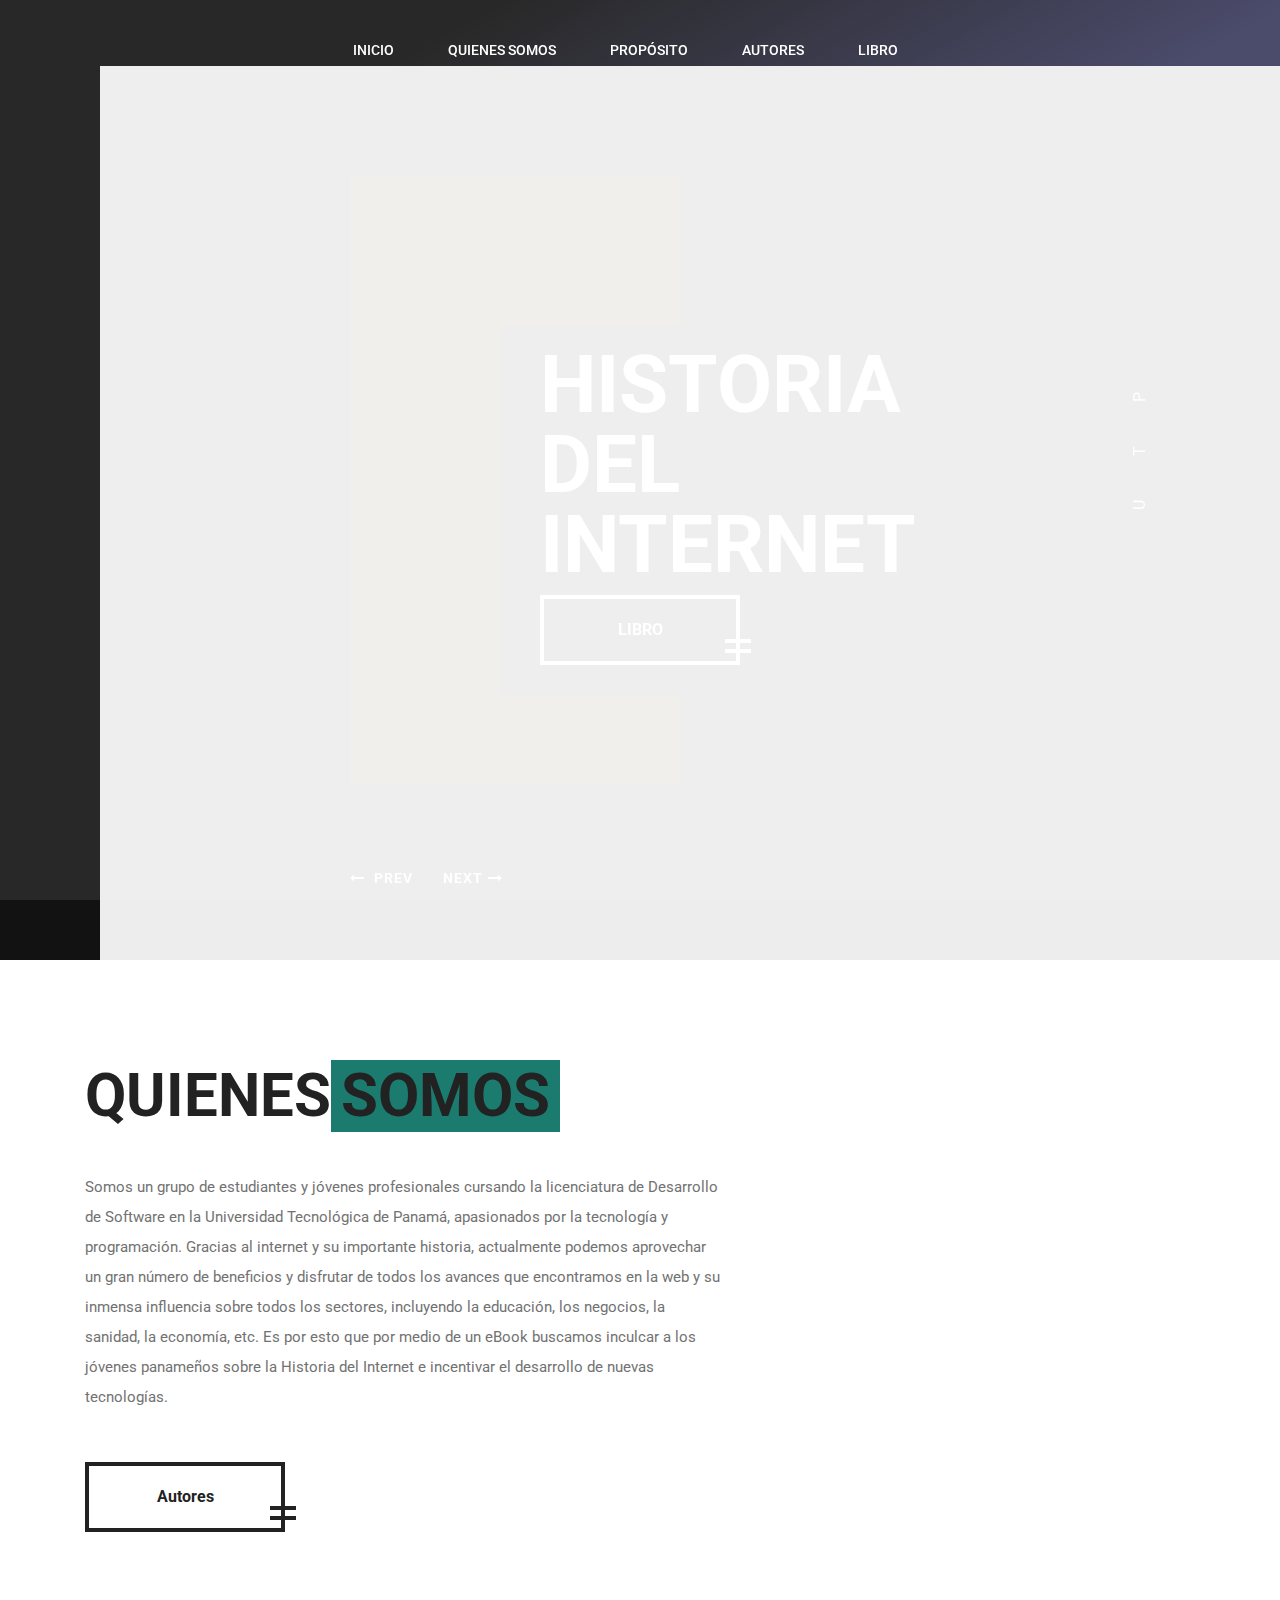
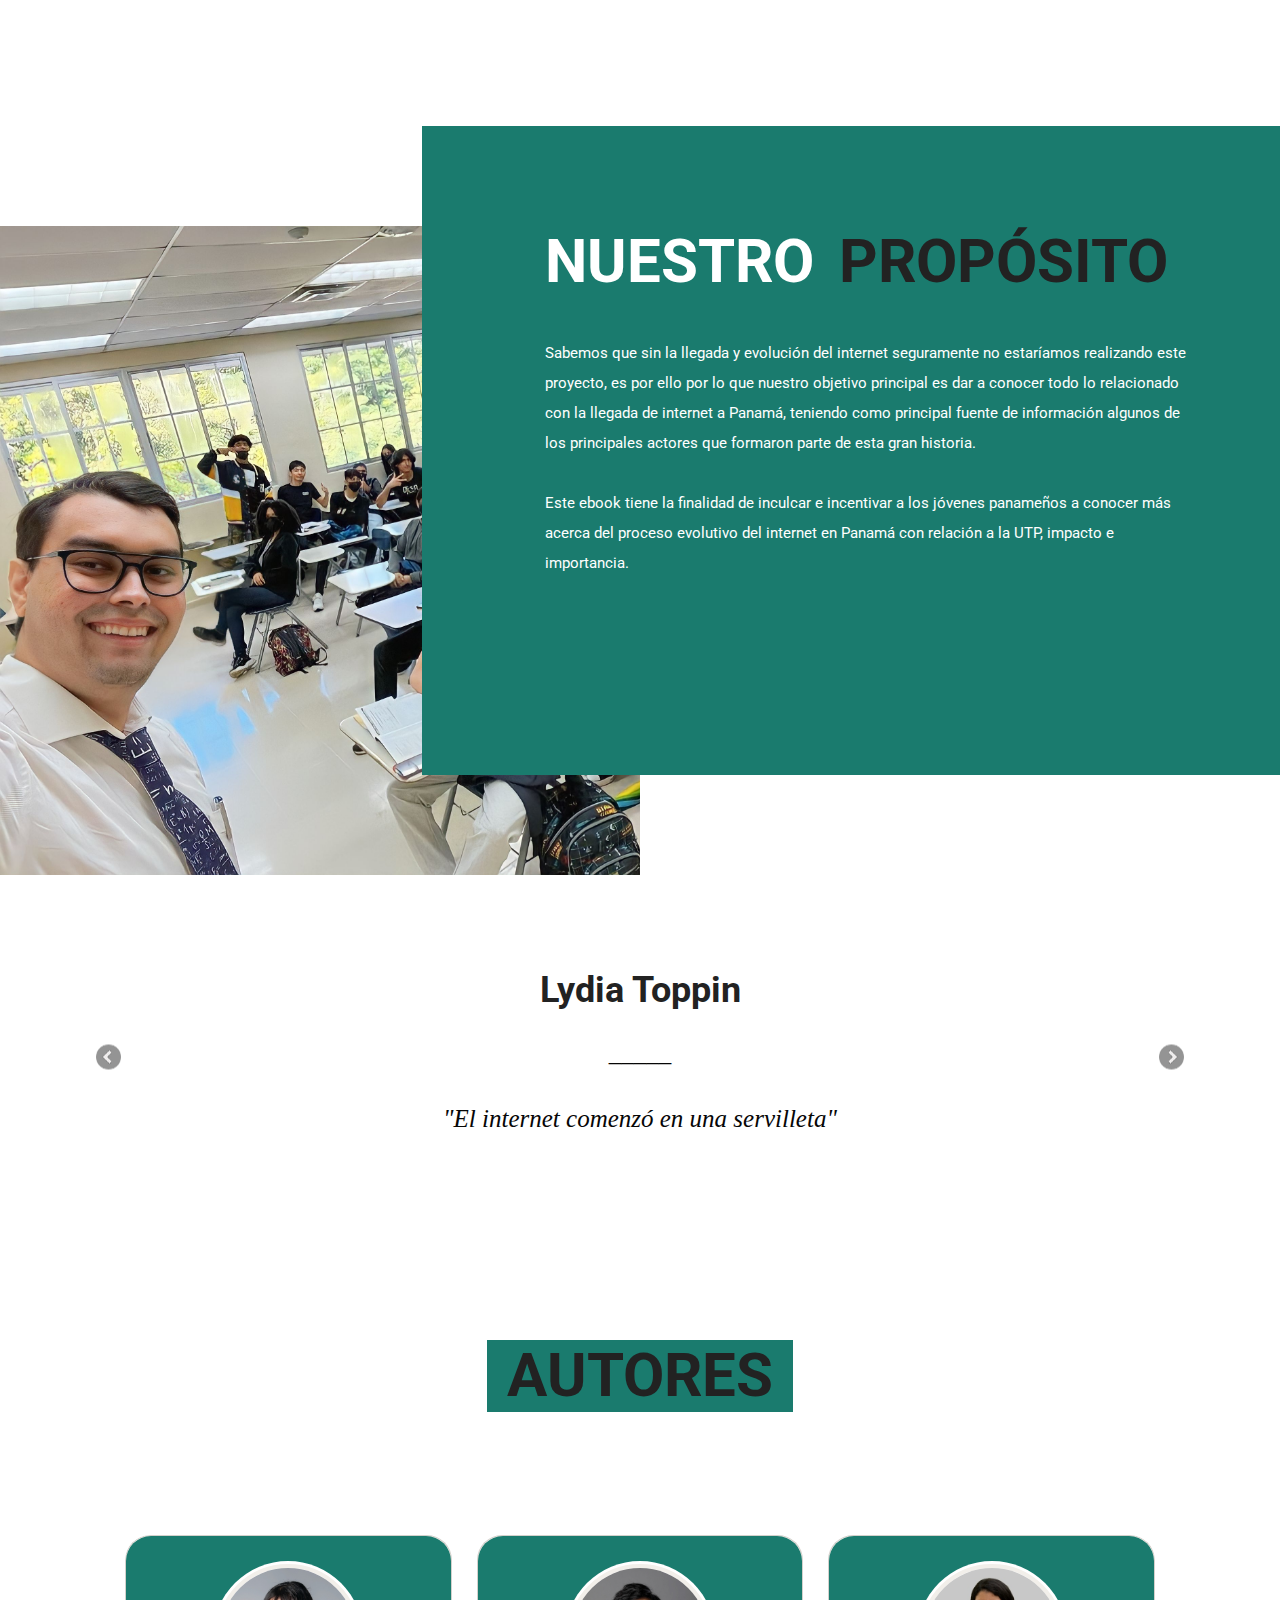
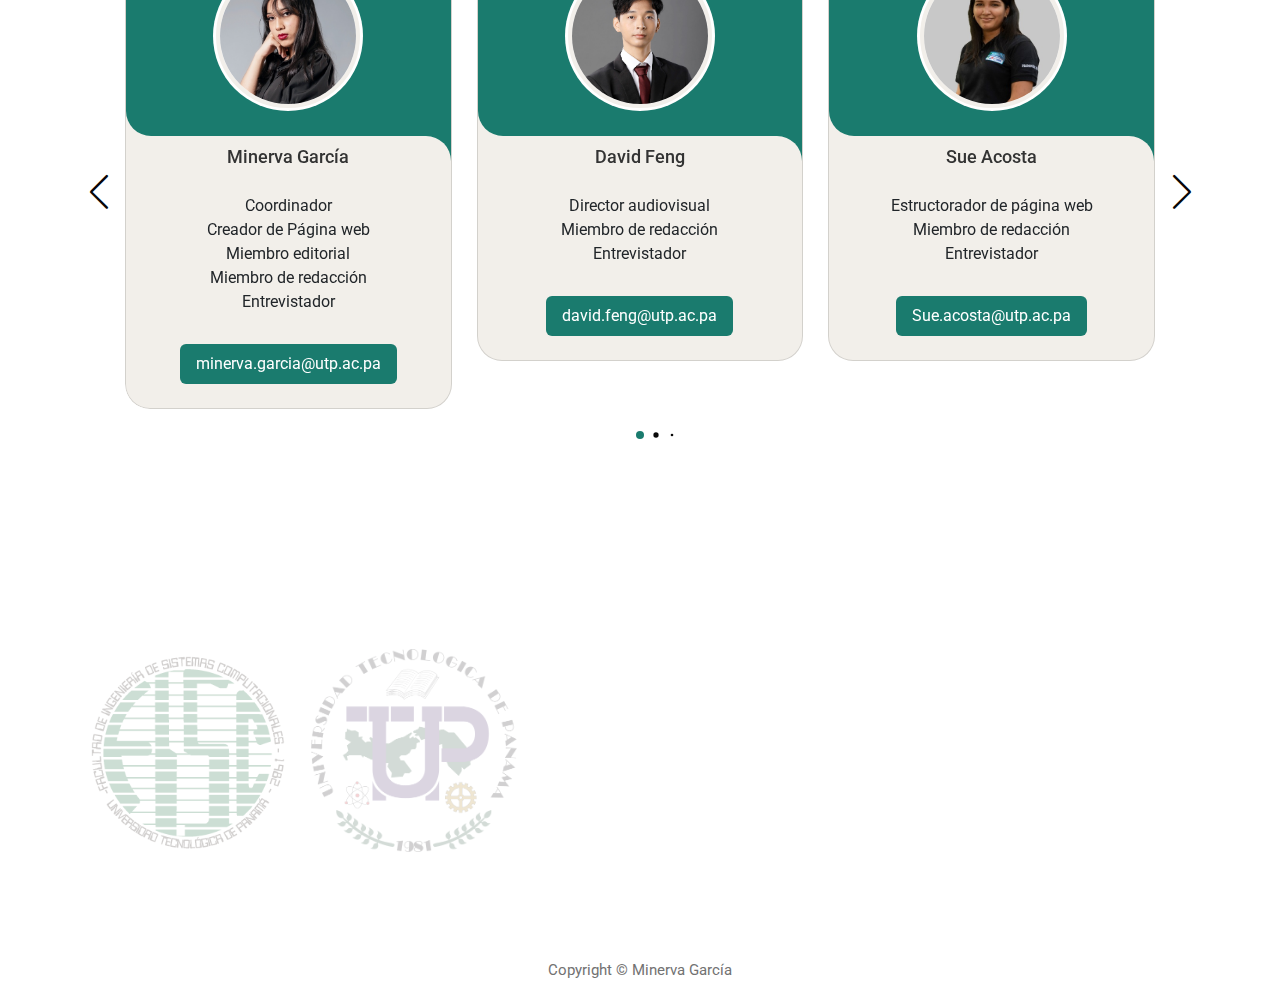
==== commit 75f91e7b: "profes slides & caps text" ====
--- a/index.html
+++ b/index.html
@@ -185,10 +185,6 @@
     </section>
 	<!-- CTA section end -->
     <br> <br>
-        <br> <br>
-        <br> <br>
-
-
 
         <!-- Milestones section end -->
 
@@ -234,7 +230,7 @@
                             
                             <div class="testimonial-client">
                                 
-                                <center><p class="client-name"><h2>Manuel Castells</h2></p></center>  
+                                <center><p class="client-name"><h2>Manuel Castells</h2></p></center>
                             </div>
                             <div class="testimonial-text">
                                 <p>_____</p>
@@ -248,8 +244,7 @@
             </div>
         </section>
         <!-- Frases section end -->
-        <br> <br>
-        <br> <br>
+
 
         <!-- Authors section start -->
         <section id="autores" class="content-section spad">
@@ -675,5 +670,9 @@
                 }
             });
         </script>
+        <section class="footer">
+            <center><p>Copyright &copy; Minerva García</p></center>
+            
+        </section>
     </body>
 </html>
--- a/text/sss/sss.css
+++ b/text/sss/sss.css
@@ -32,17 +32,18 @@
 	height: 100%;
 	margin: 0;
 	position: absolute;
-	top: 0;
+	top: 50%;
+	transform: translateY(-50%);
 	background: url('images/arr.png') no-repeat;
 }
 
 .sssprev {
-	left: 3%;
+	left: 0%;
 	background-position: 0 50%;
 }
 
 .sssnext {
-	right: 3%;
+	right: 0%;
 	background-position: -26px 50%;
 }
 
--- a/text/sss/estilos.css
+++ b/text/sss/estilos.css
@@ -1,20 +1,5 @@
-
-
-*{
-    margin: 0;
-    padding: 0;
-    -webkit-box-sizing: border-box;
-    -moz-box-sizing: border-box;
-    box-sizing: border-box;
-}
-
-body{
-	background: none;
-}
-
 .wrapper{
 	width: 100%;
-	margin-top: 100px;
 	background: #fff;
 	padding: 30px 0;
 }
@@ -34,14 +19,14 @@
 	margin:auto;
 }
 
-.client-name{
+.client-namen{
 	font-family: "Open sans";
 	font-weight: 600;
-	text-align: center;
+	text-align: right;
 }
 
-.testimonial-text{
-	padding: 10px 120px;
+.testimonial-text {
+	padding: 0px 120px;
 }
 
 .testimonial-text p{
@@ -51,4 +36,19 @@
 	font-style: italic;
 	text-align: center;
 	color: #060606;
+}
+
+@media screen and (max-width: 600px) {
+	/* .testimonial-client {
+		margin-bottom: 0;
+	} */
+	.testimonial-client img {
+		display: none;
+	}
+	.testimonial-text {
+		padding: 0px 20px;
+	}
+	.testimonial-text p {
+		font-size: 18px;
+	}
 }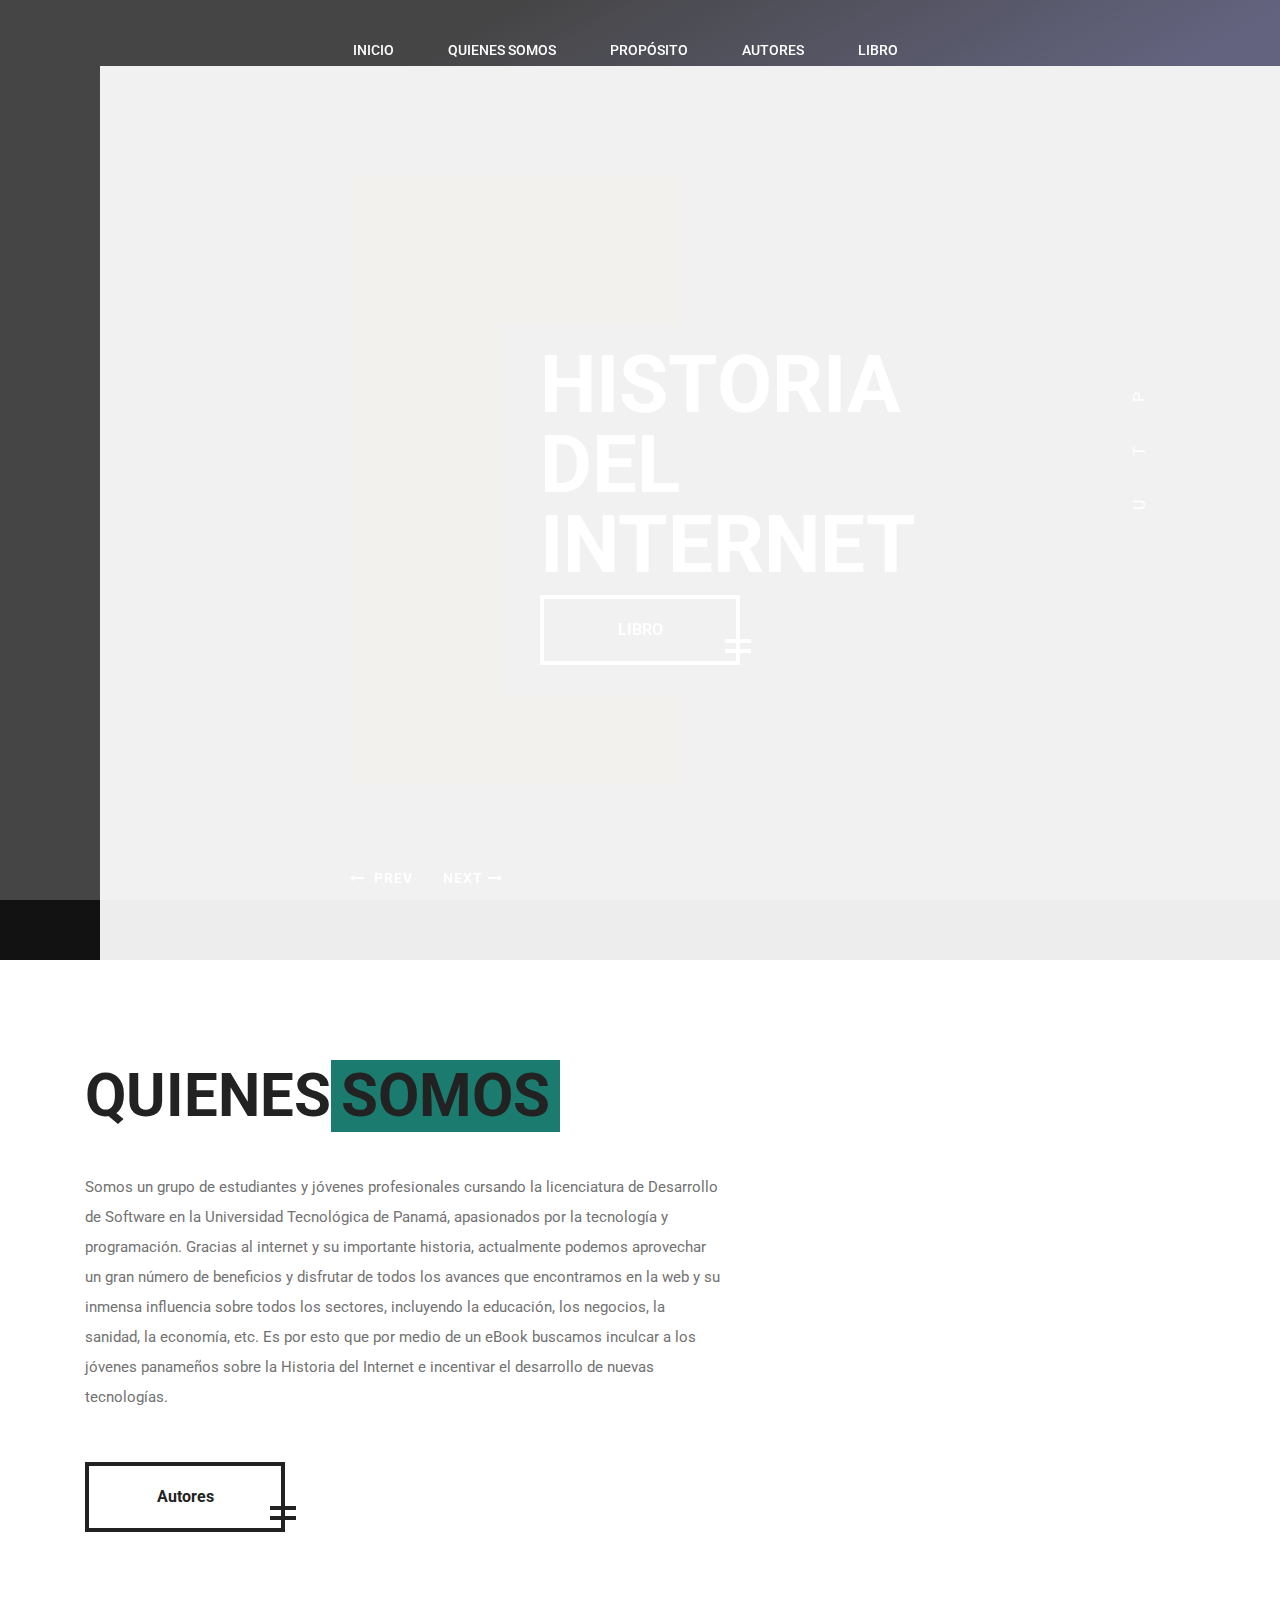
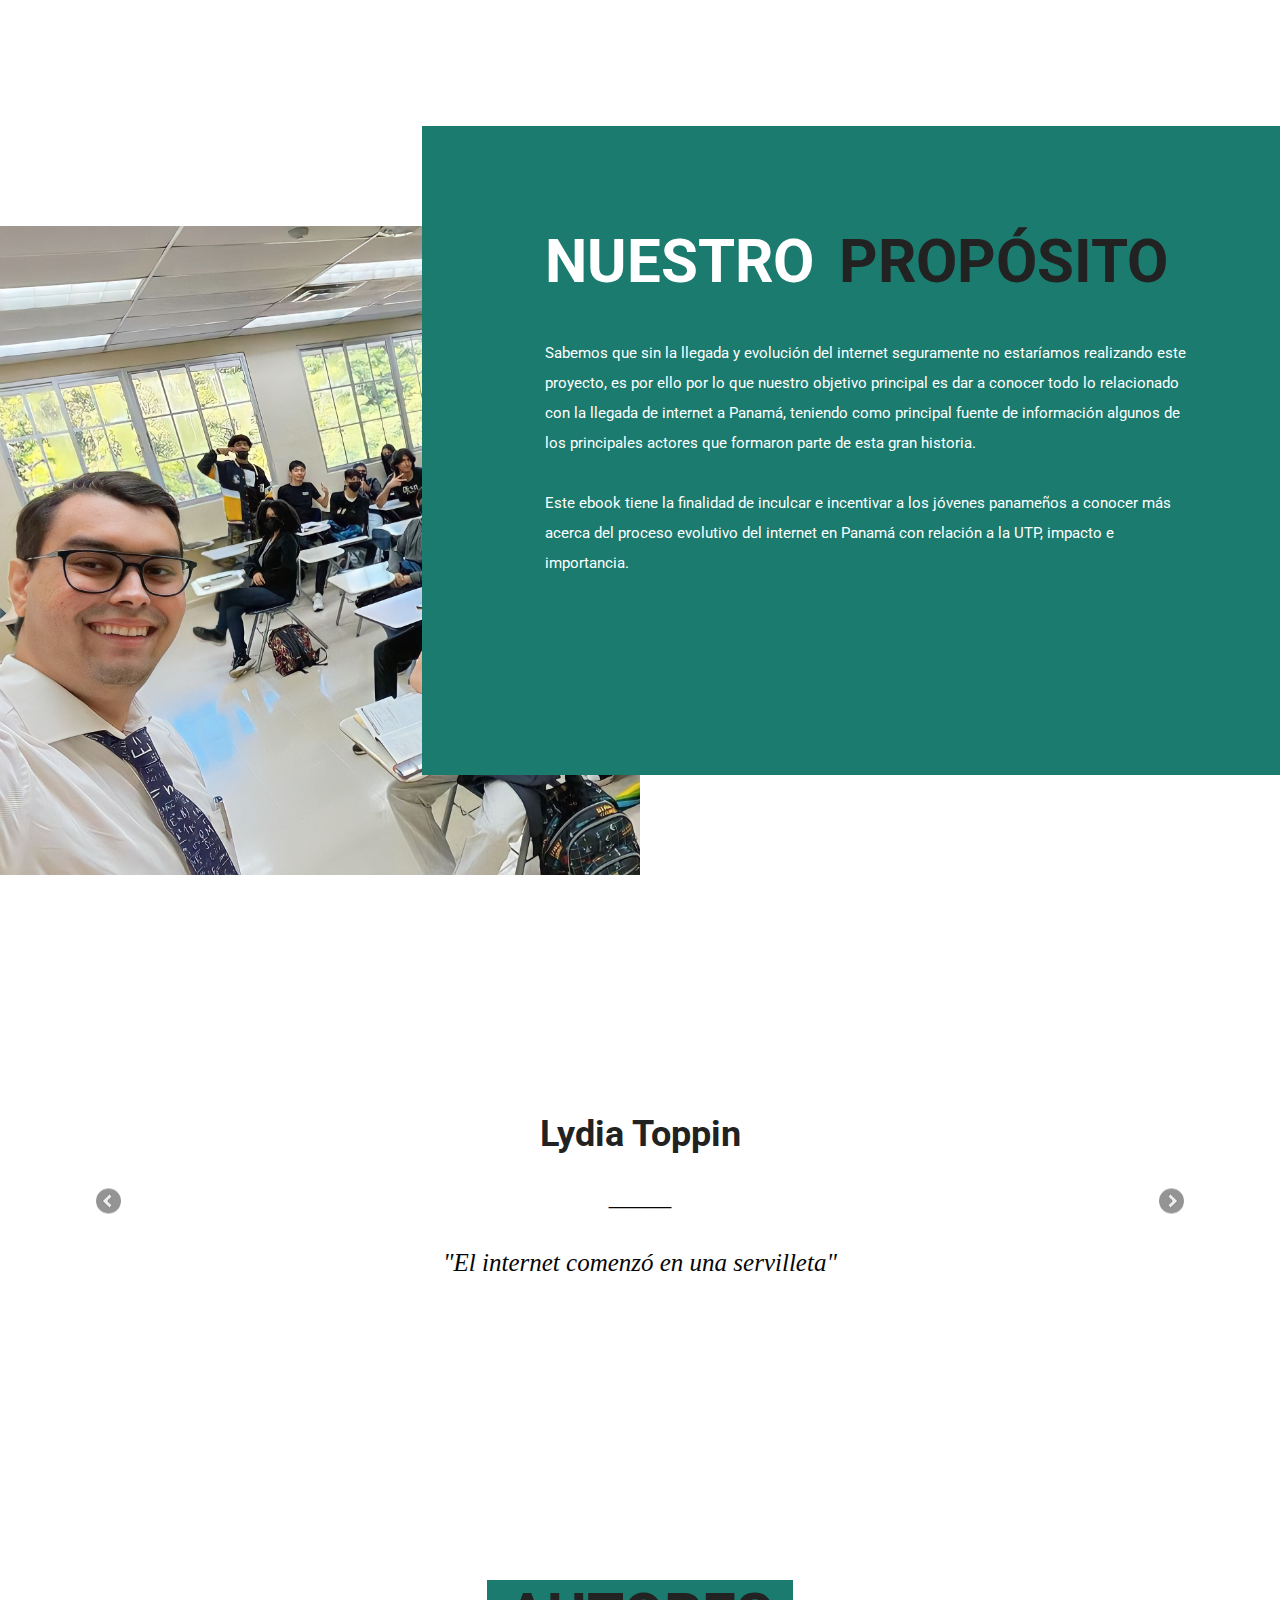
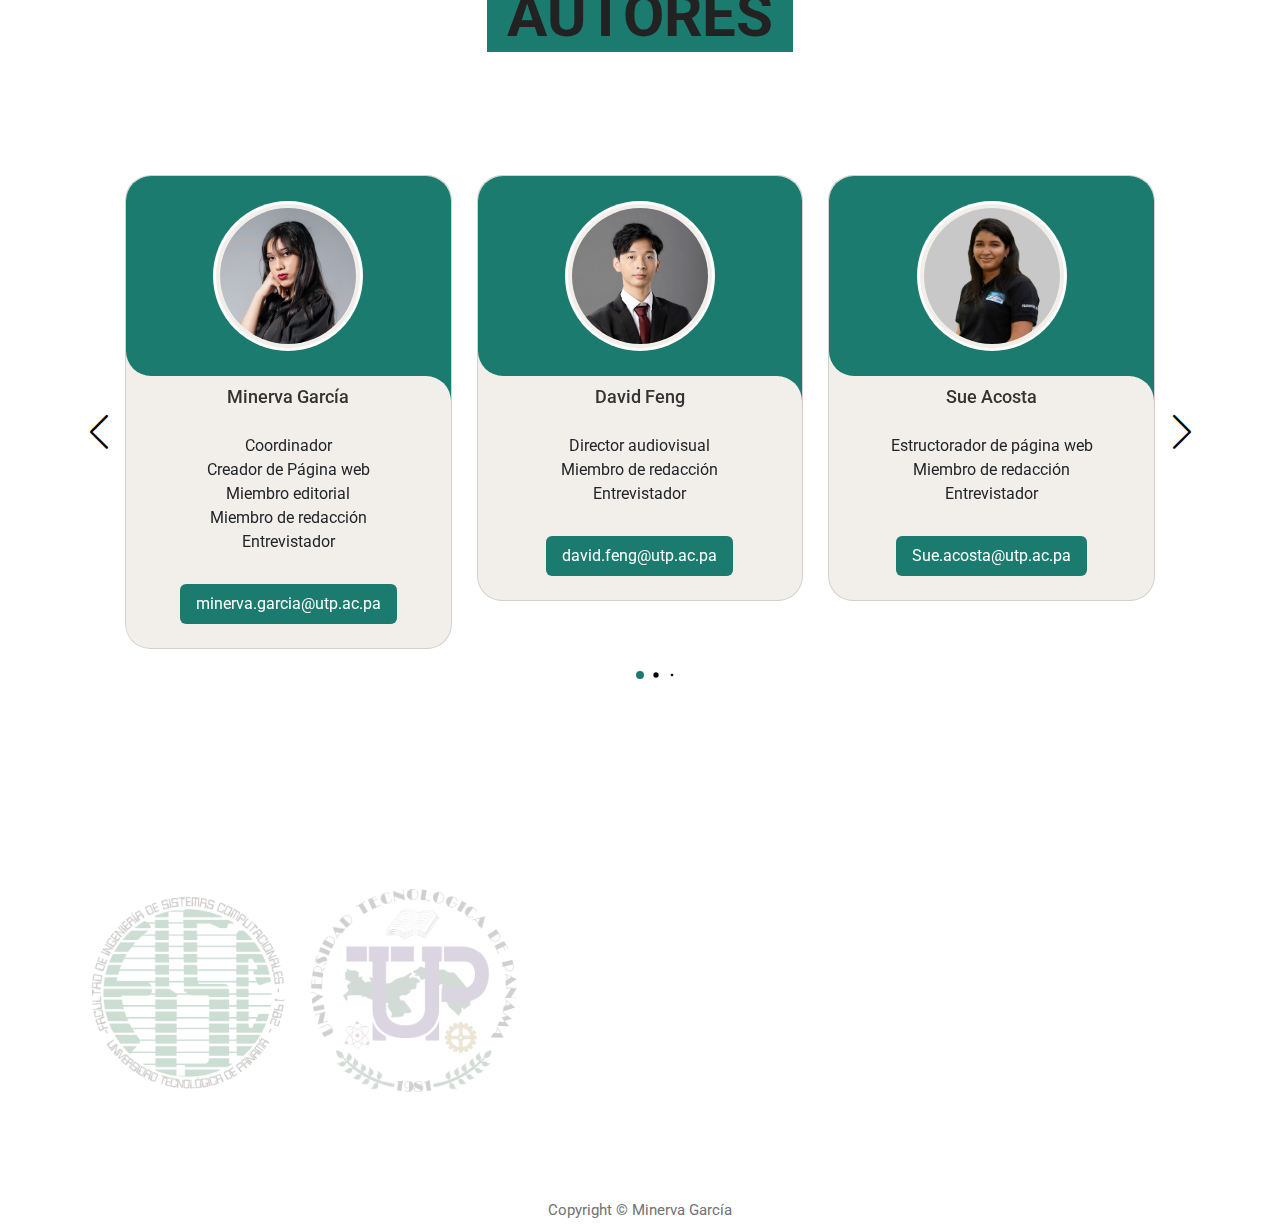
==== commit 8fd105c4: "espacio de frases" ====
--- a/index.html
+++ b/index.html
@@ -185,6 +185,9 @@
     </section>
 	<!-- CTA section end -->
     <br> <br>
+    <br> <br>
+    <br> <br>
+    <br> <br>
 
         <!-- Milestones section end -->
 
@@ -245,7 +248,8 @@
         </section>
         <!-- Frases section end -->
 
-
+        <br> <br>
+        <br> <br>
         <!-- Authors section start -->
         <section id="autores" class="content-section spad">
 
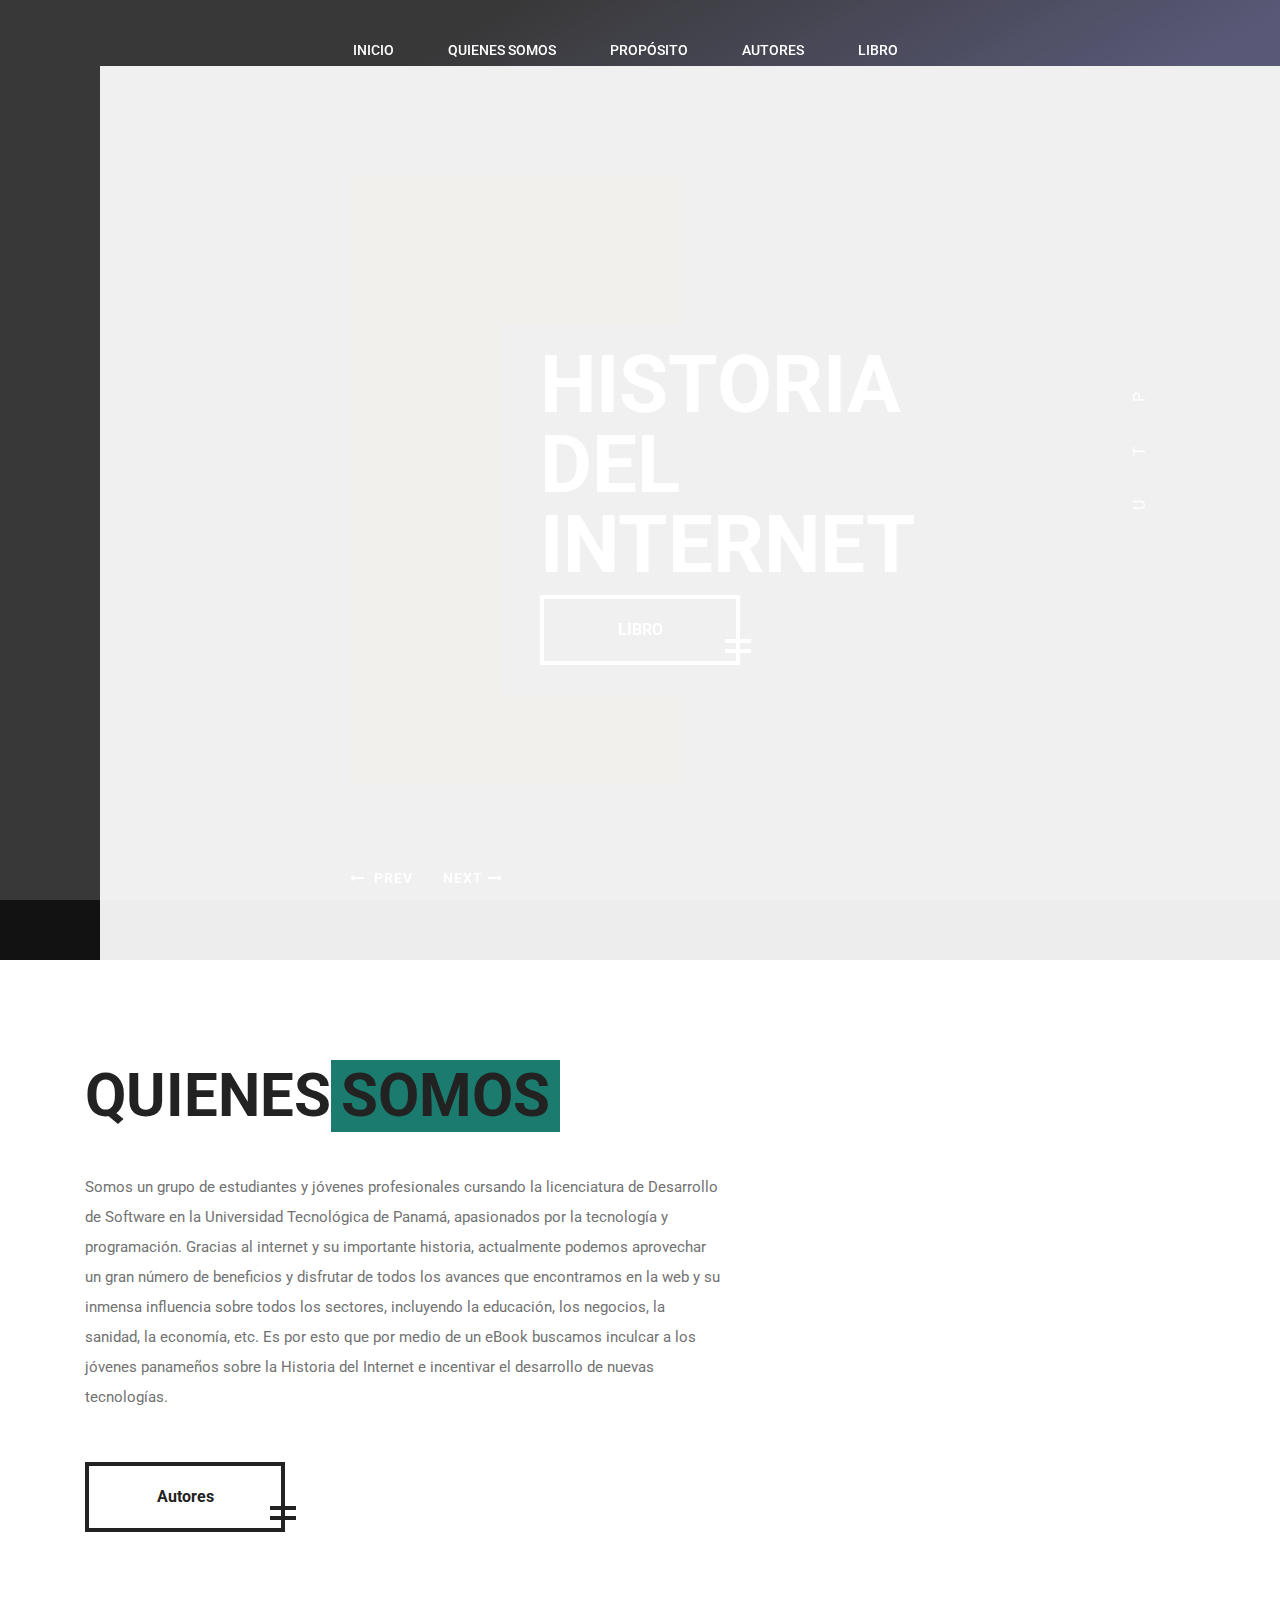
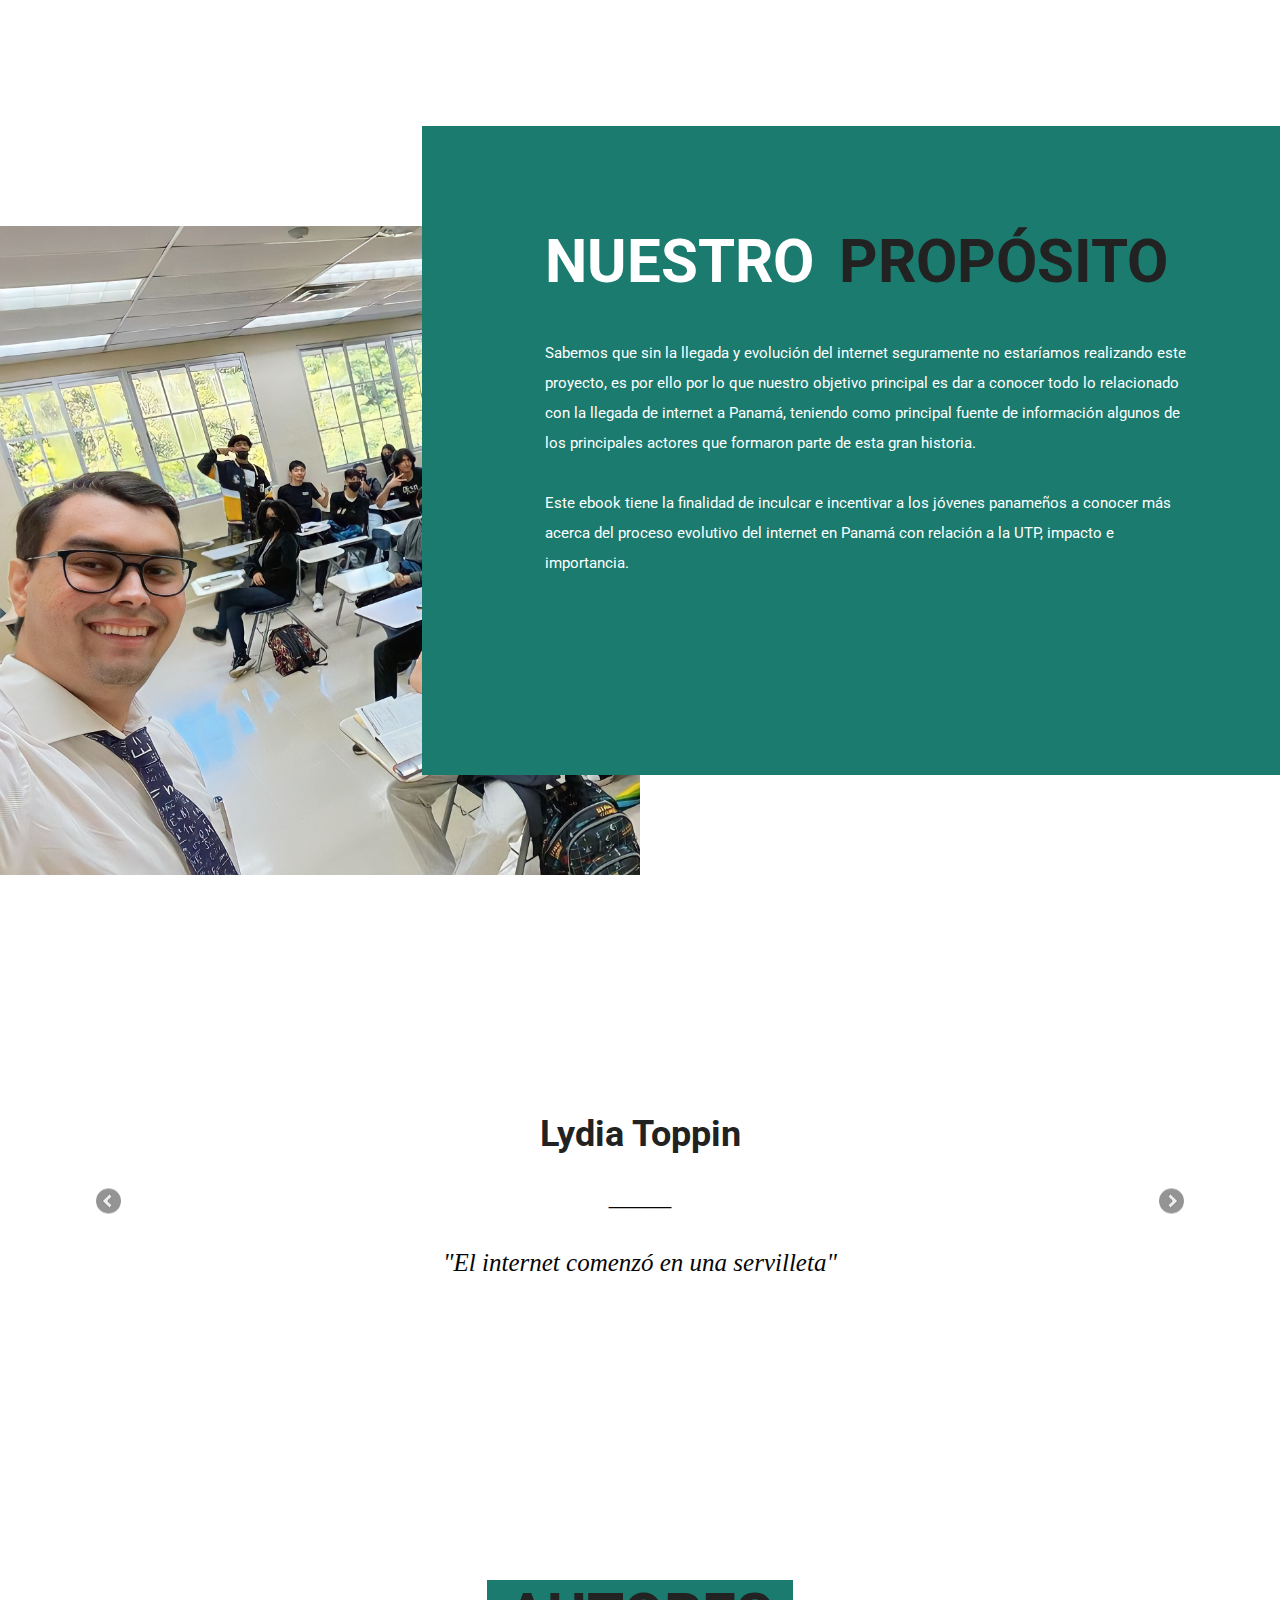
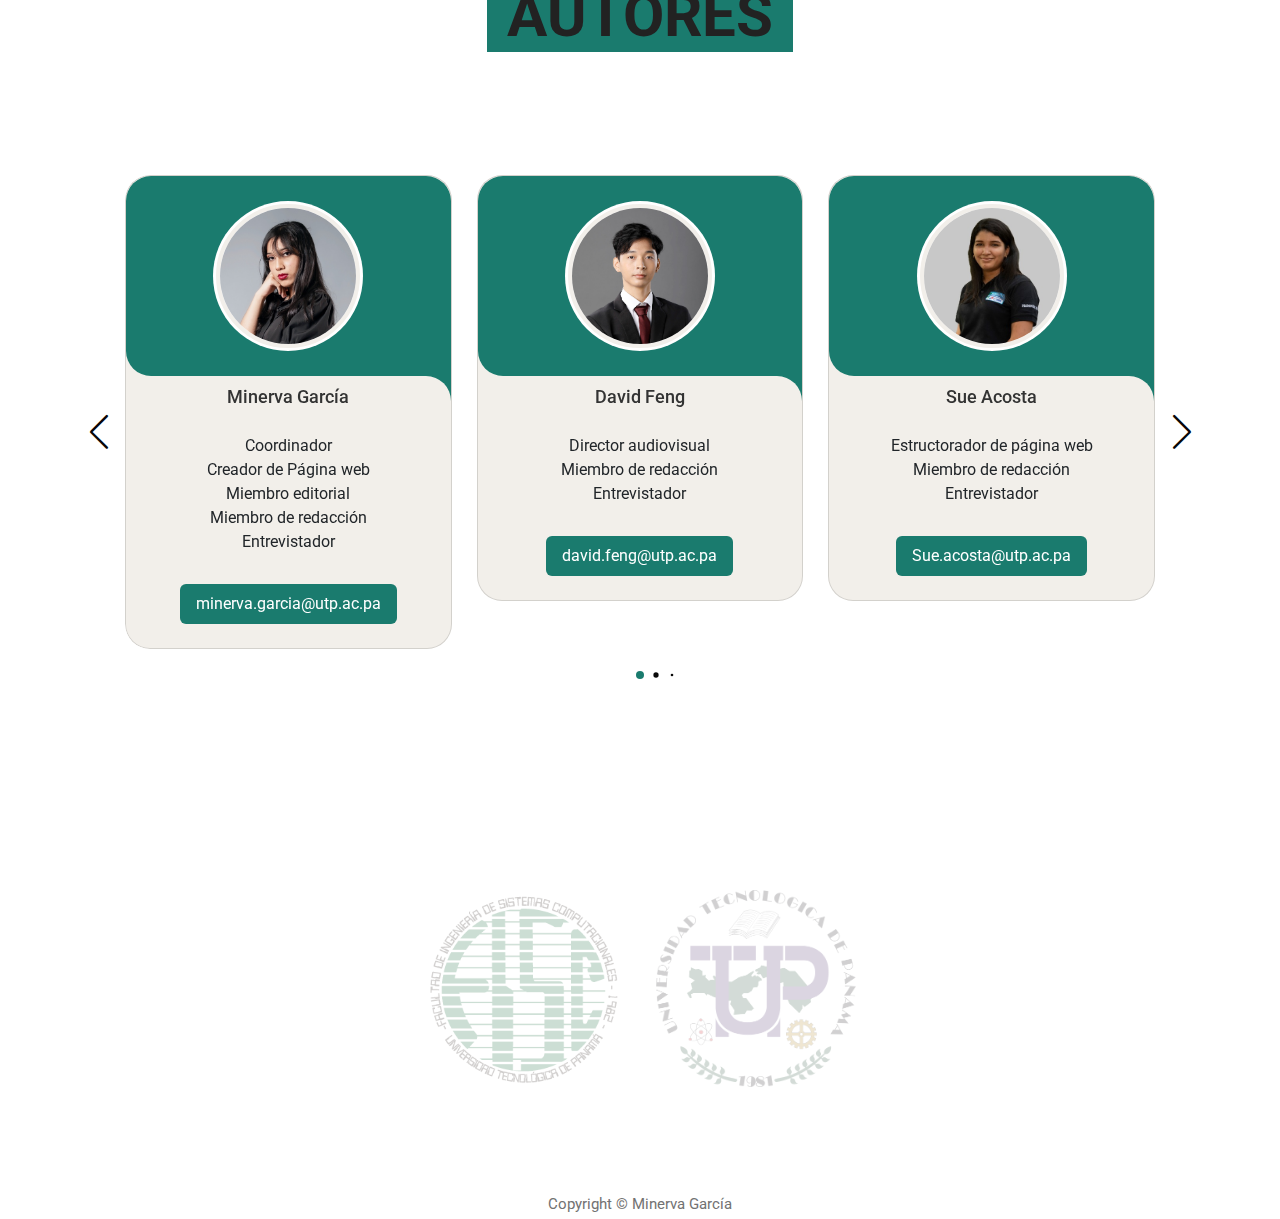
==== commit 1006570e: "footer logos" ====
--- a/index.html
+++ b/index.html
@@ -592,9 +592,7 @@
         <!-- Logos section start -->
         <section class="client-section spad">
             <div class="container">
-                <div id="client-carousel" class="client-slider">
                     <div class="single-brand">
-                        
                         <a href="#">
                             <img src="img/fisc.png" alt="" />
                         </a>
@@ -604,8 +602,6 @@
                             <img src="img/utpp.png" alt="" />
                         </a>
                     </div>
-                    
-                </div>
             </div>
         </section>
         <!-- Logos section end -->
--- a/css/style.css
+++ b/css/style.css
@@ -948,20 +948,18 @@
 /*----------------------------------------*/
 /*  Client Section CSS
 /*----------------------------------------*/
-.client-slider .single-brand {
-	display: table;
-	height: 80px;
-	width: 100%;
-}
-
-.client-slider .single-brand a {
-	display: table-cell;
-	vertical-align: middle;
-	text-align: center;
-}
-
-.client-slider .single-brand a img {
-	width: auto;
+.client-section .container {
+	display: flex;
+	justify-content: center;
+	align-items: center;
+	gap: 2em;
+}
+.client-section .single-brand {
+	width: 200px;
+}
+
+.client-section .single-brand a img {
+	
 	margin: 0 auto;
 	opacity: 0.2;
 	-webkit-transition: all 0.4s;
@@ -969,7 +967,7 @@
 	transition: all 0.4s;
 }
 
-.client-slider .single-brand a:hover img {
+.client-section .single-brand a:hover img {
 	opacity: 1;
 }
 
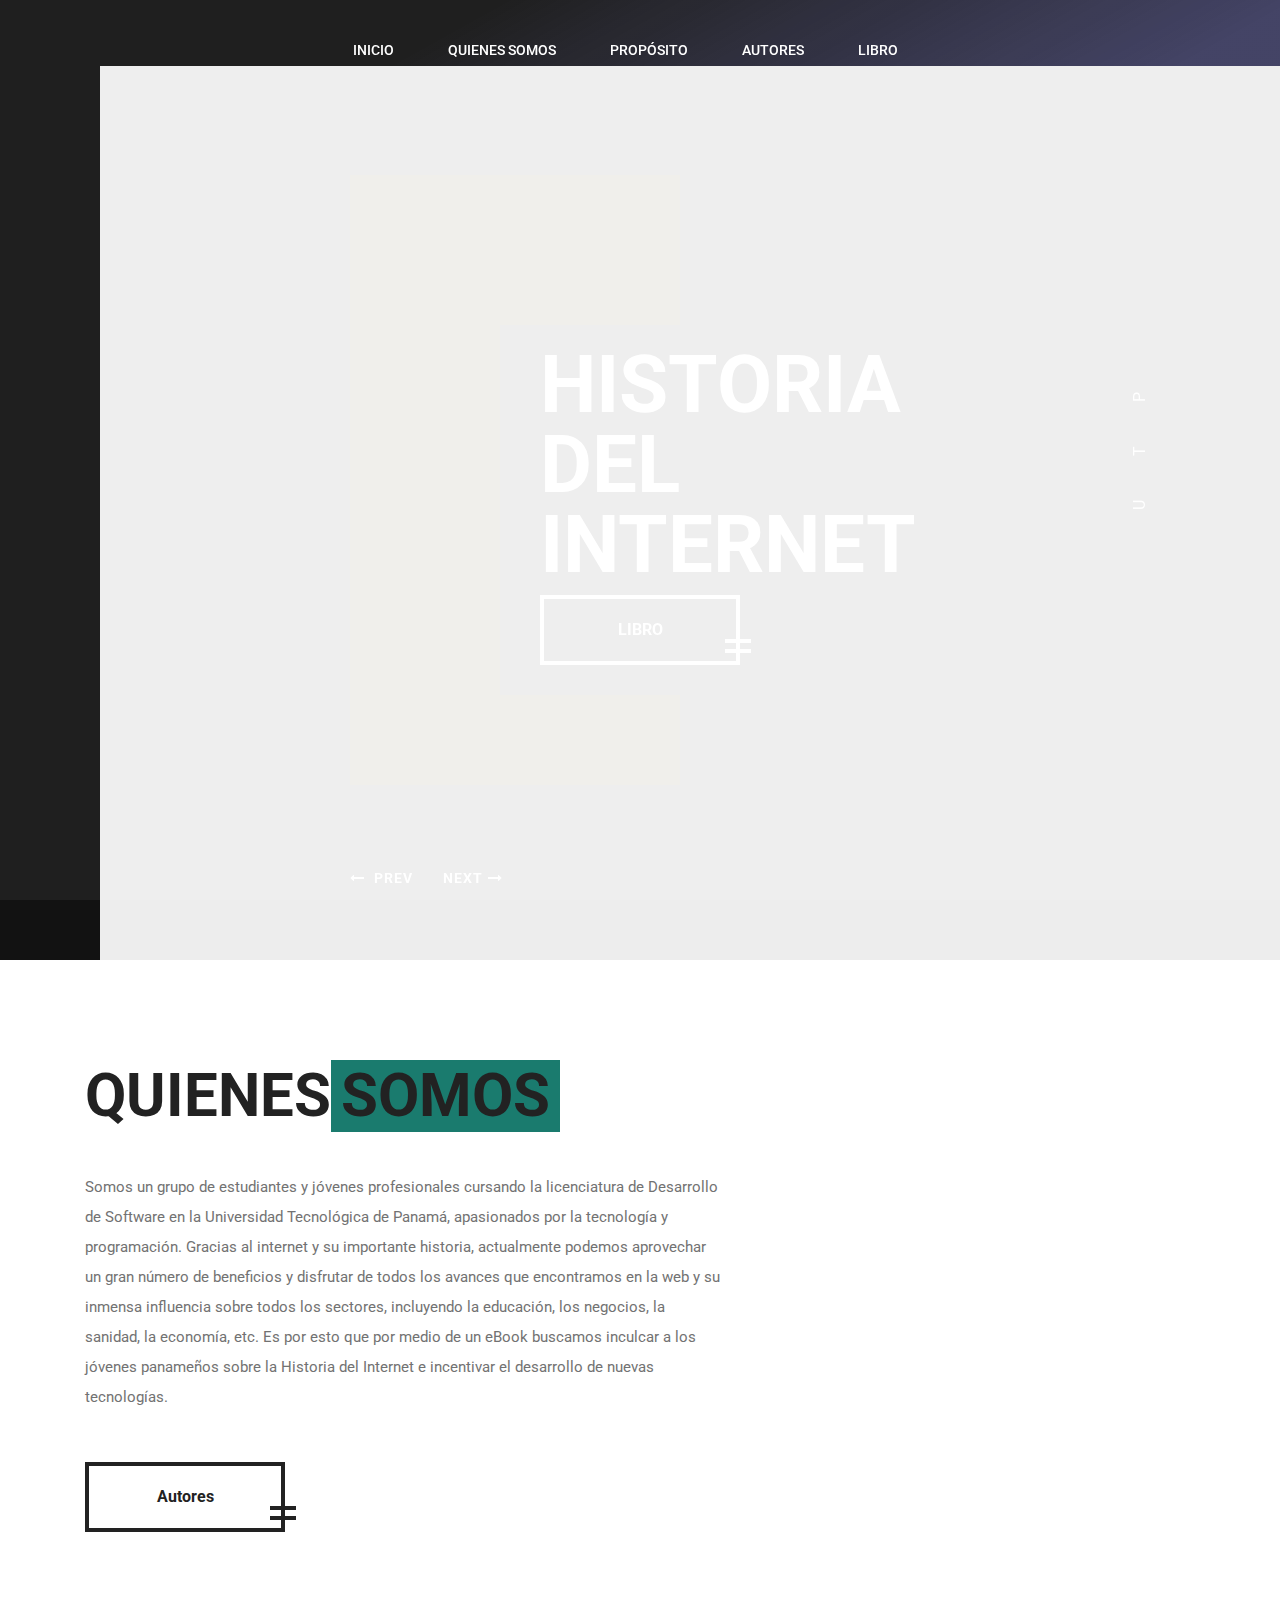
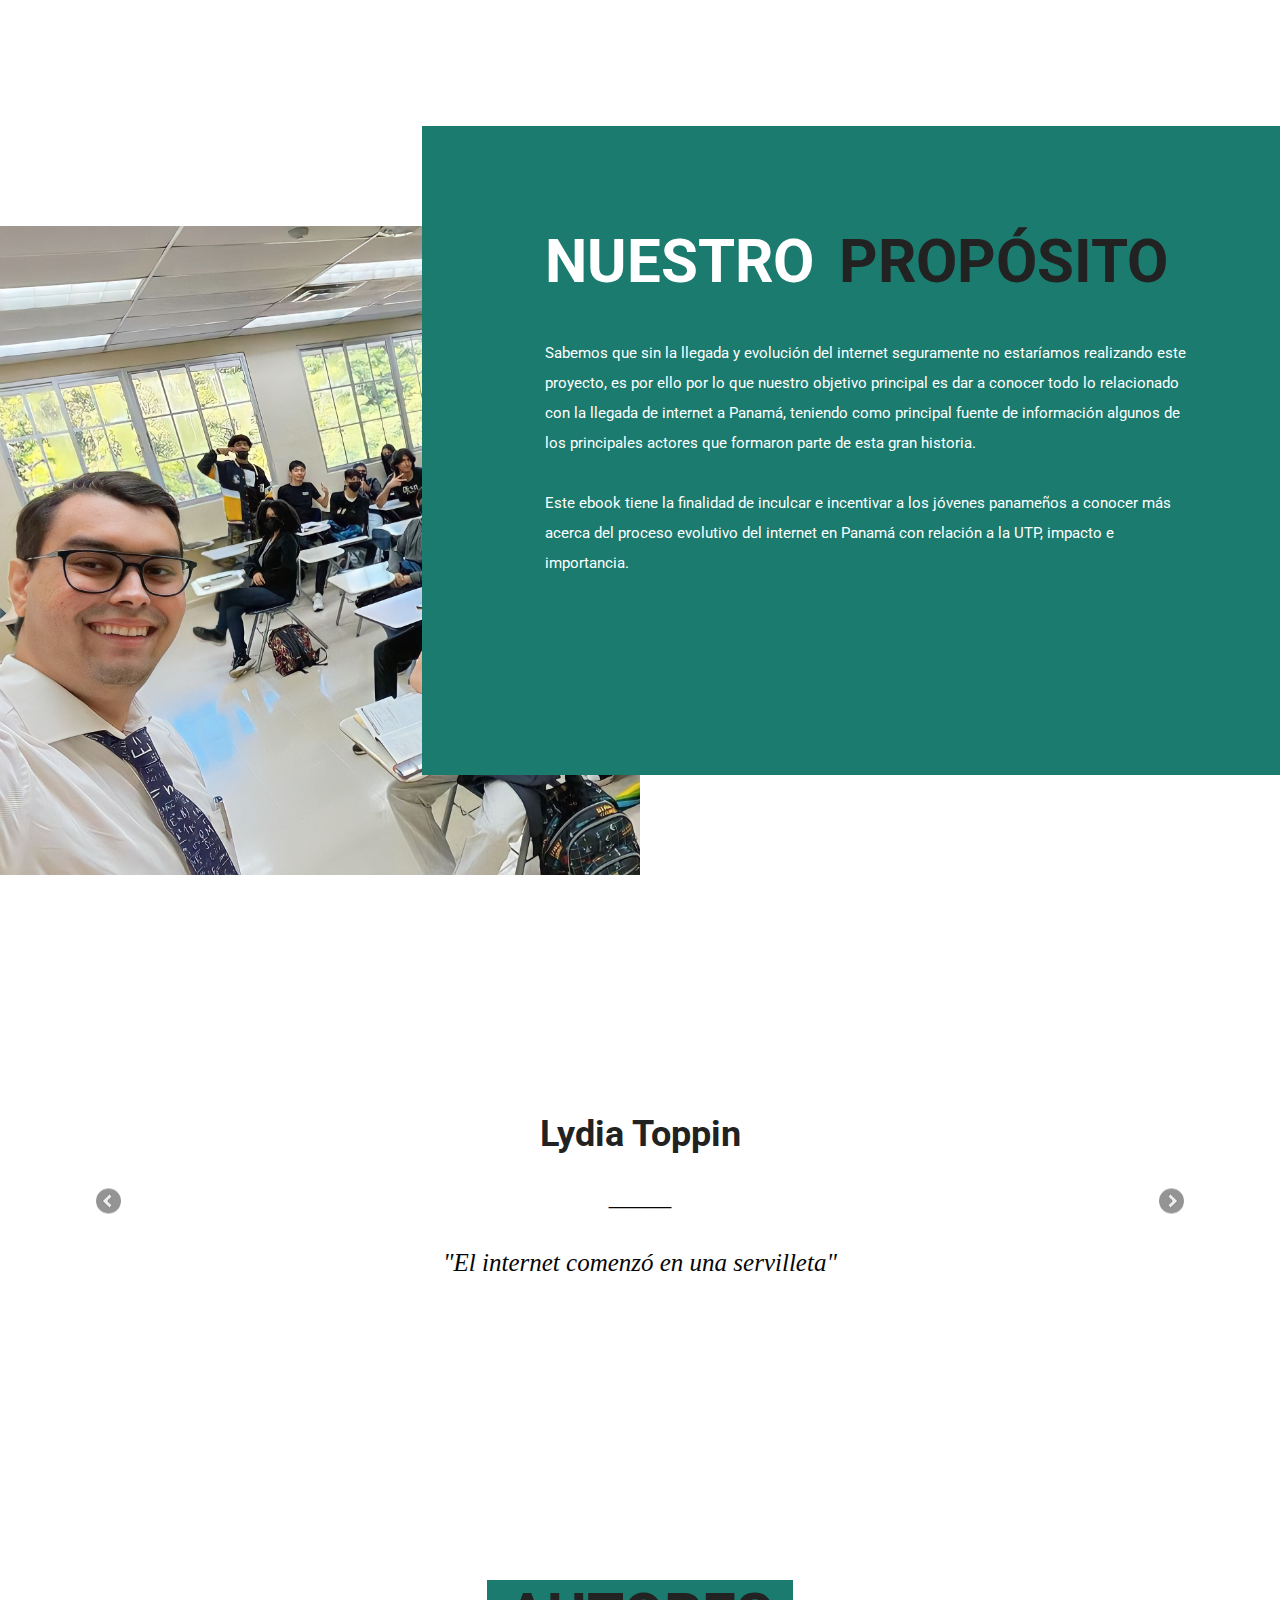
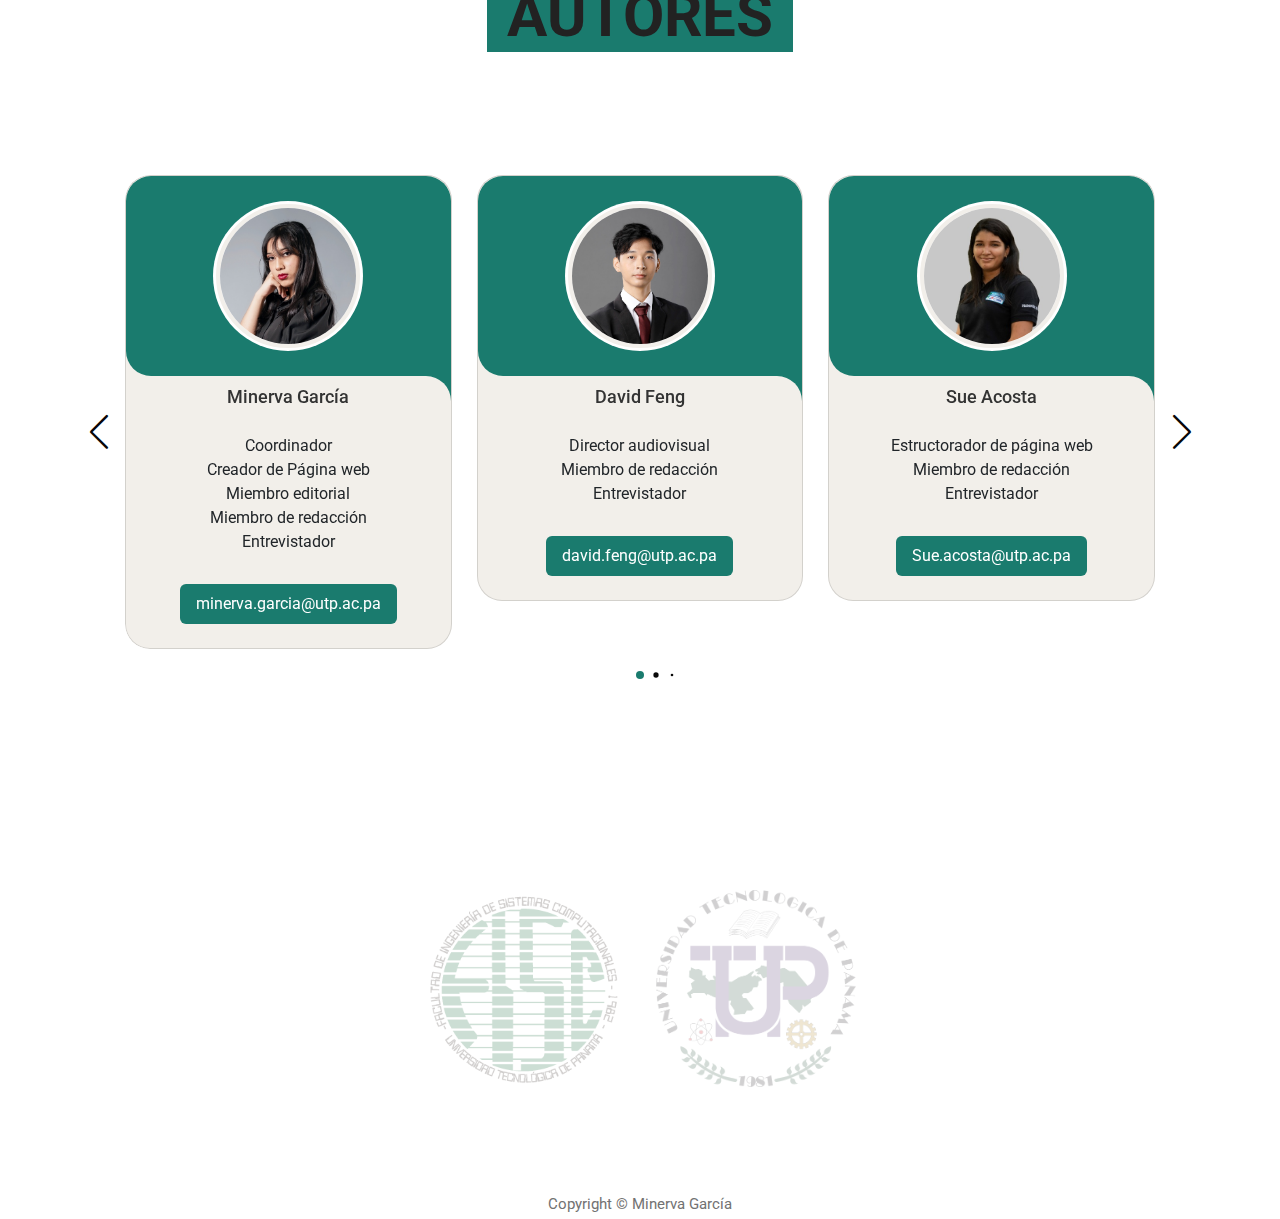
==== commit f5ad1c98: "la esquina y espacios" ====
--- a/index.html
+++ b/index.html
@@ -539,7 +539,7 @@
     
                                     <div class="card-image">
                                         <img
-                                            src="img/3.jpg"
+                                            src=""
                                             alt=""
                                             class="card-img"
                                         />
@@ -562,7 +562,7 @@
     
                                     <div class="card-image">
                                         <img
-                                            src="img/clients/1.png"
+                                            src=""
                                             alt=""
                                             class="card-img"
                                         />
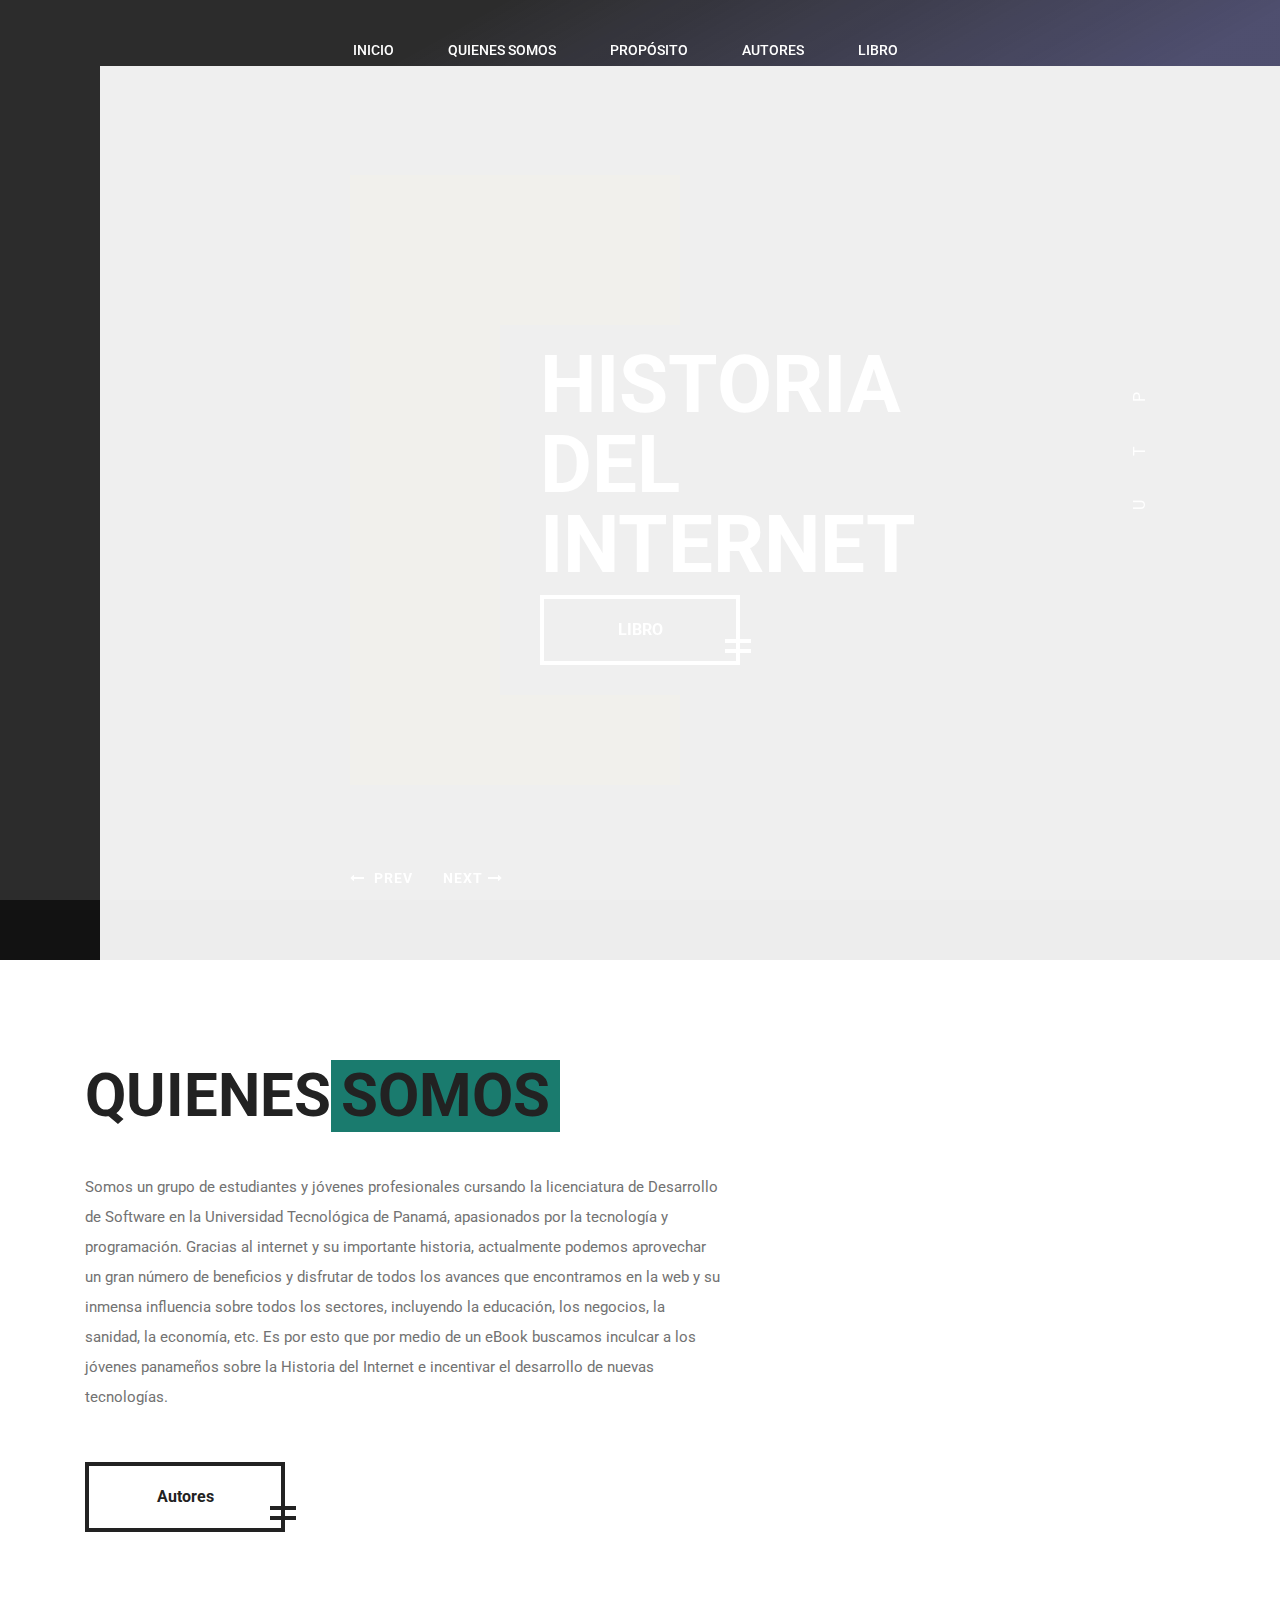
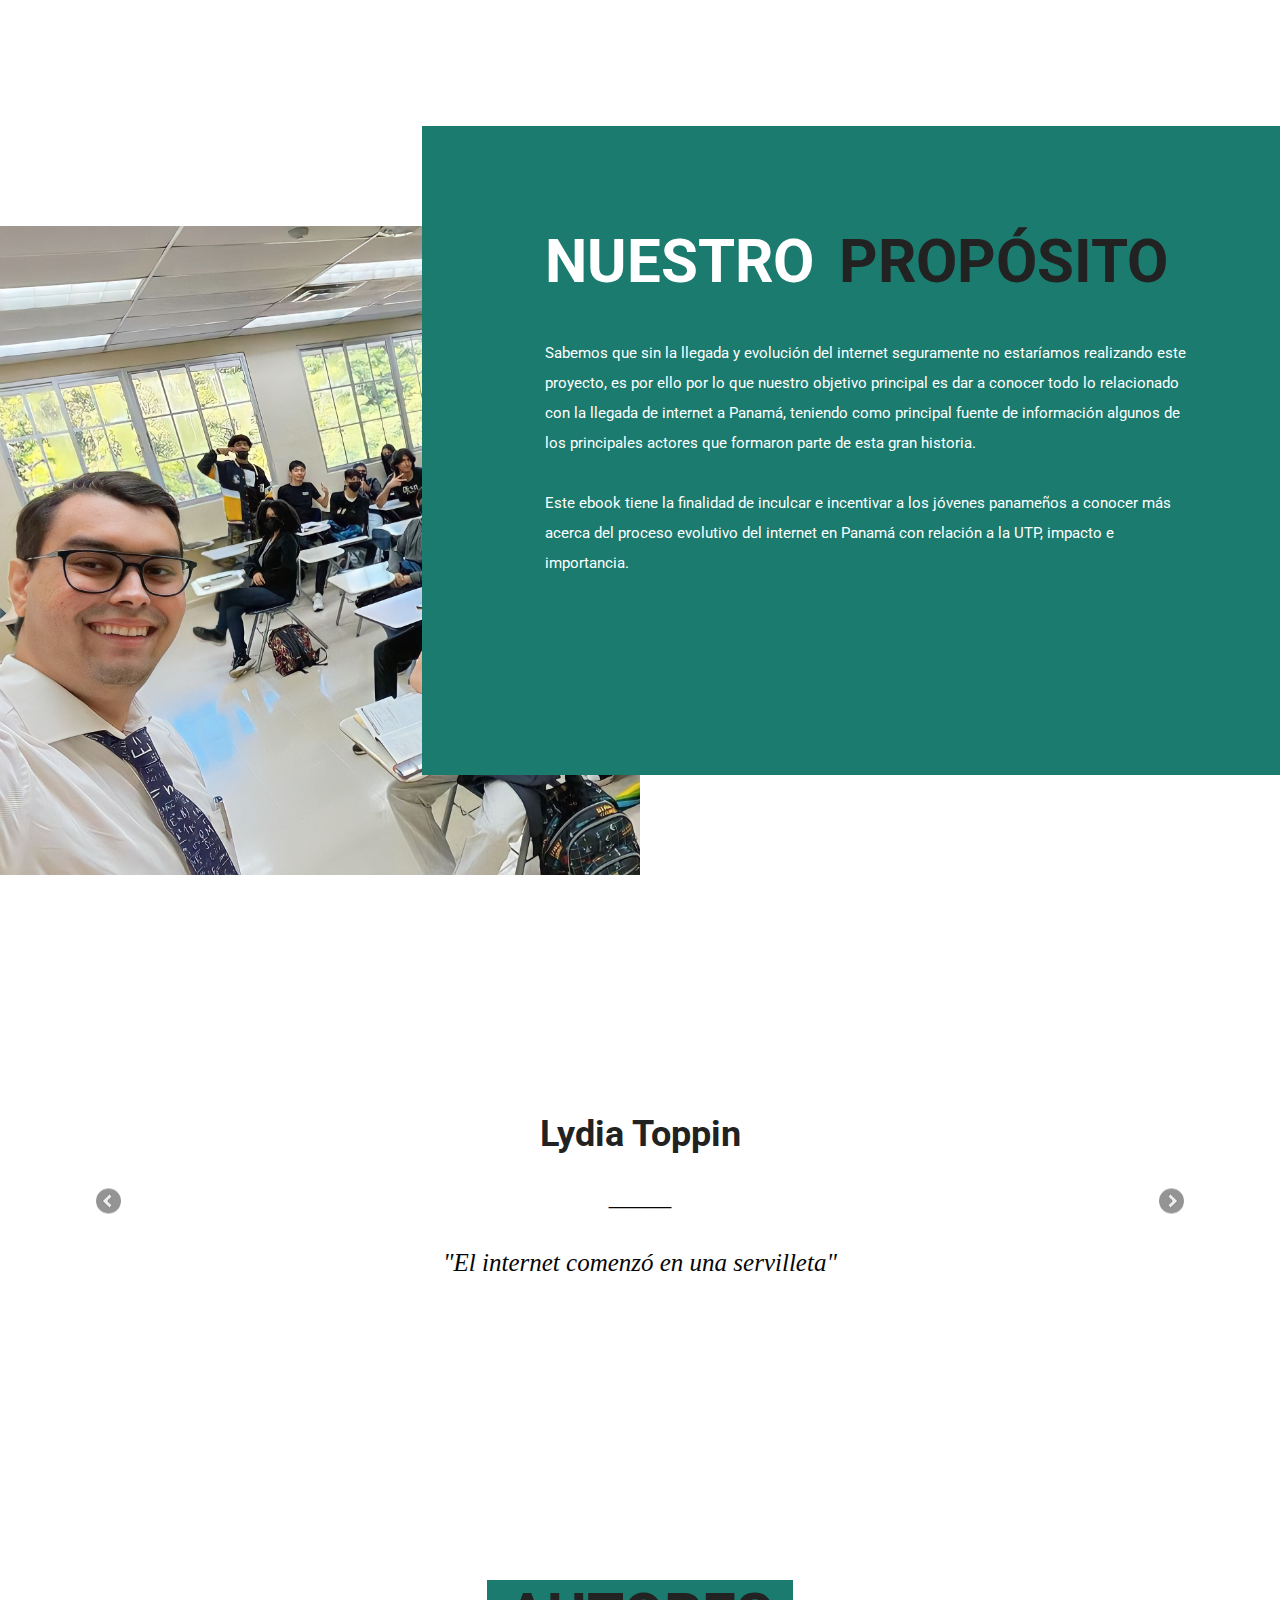
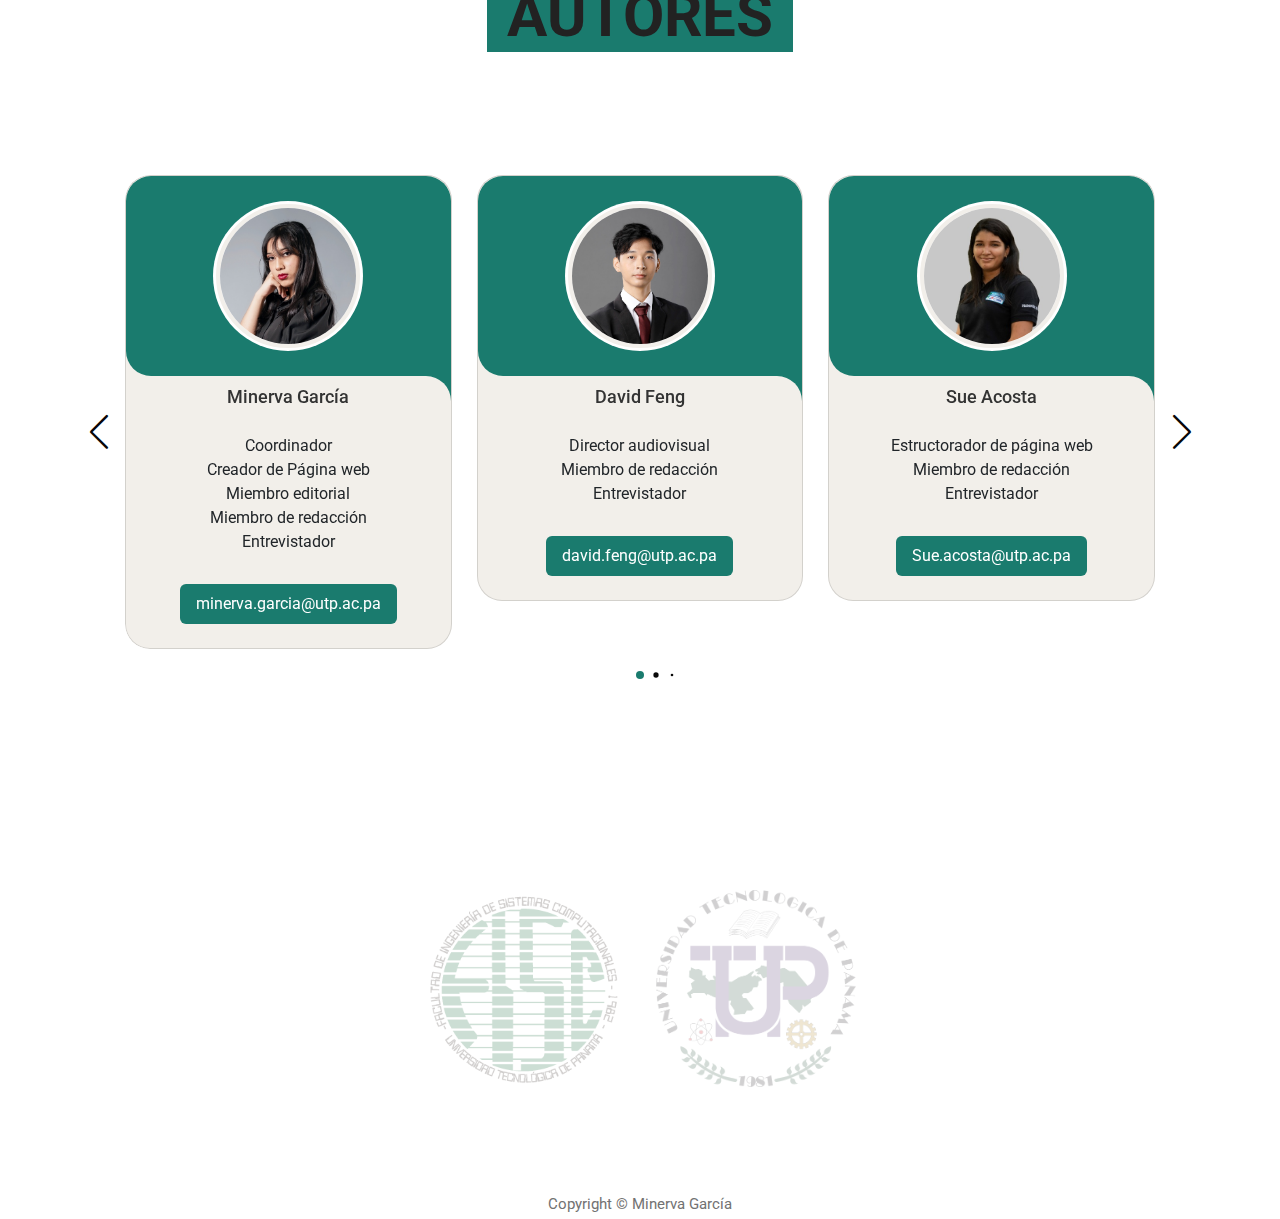
==== commit d77b8492: "fixed http over https" ====
--- a/index.html
+++ b/index.html
@@ -50,7 +50,7 @@
         <![endif]-->
         <link rel="stylesheet" href="text/sss/sss.css">
             <link rel="stylesheet" href="text/sss/estilos.css">
-        <script src="http://ajax.googleapis.com/ajax/libs/jquery/2.2.4/jquery.min.js"></script>
+        <script src="https://ajax.googleapis.com/ajax/libs/jquery/2.2.4/jquery.min.js"></script>
         <!-- For the FRASES slide -->
     </head>
     <body>
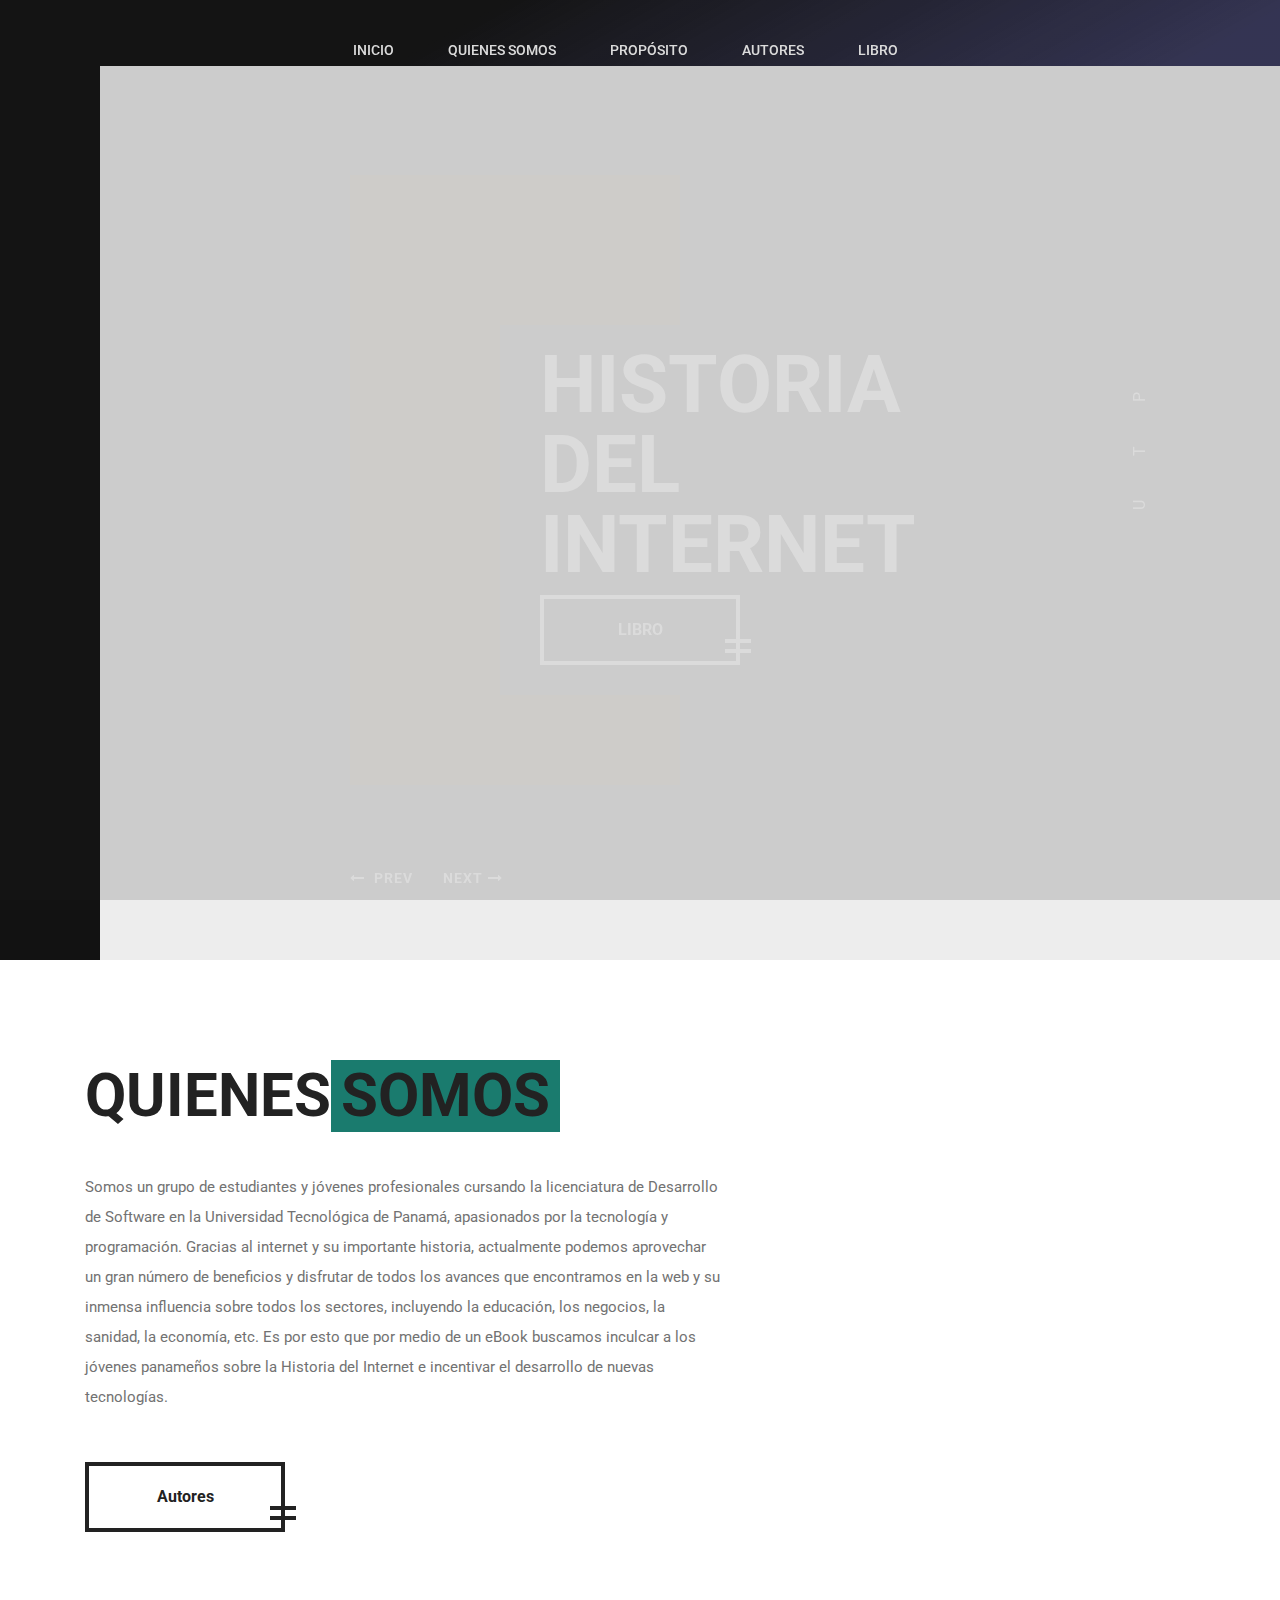
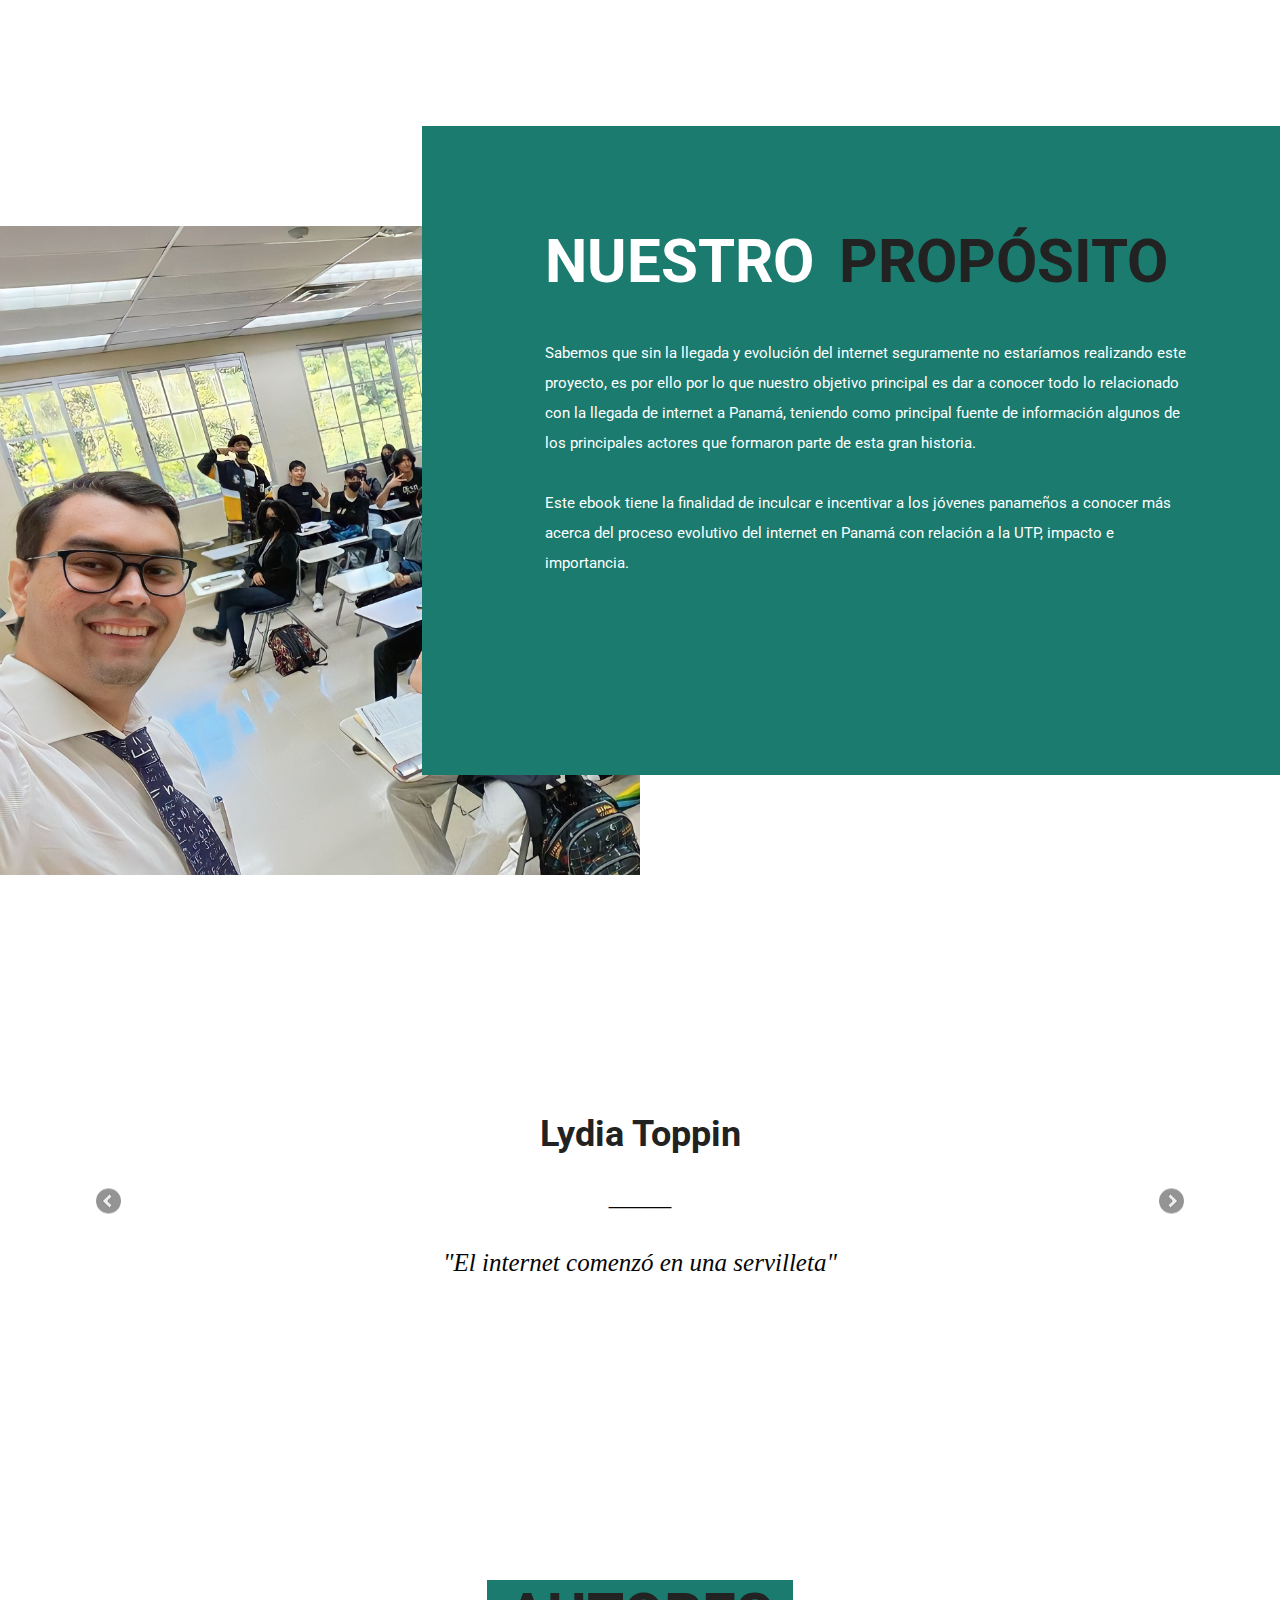
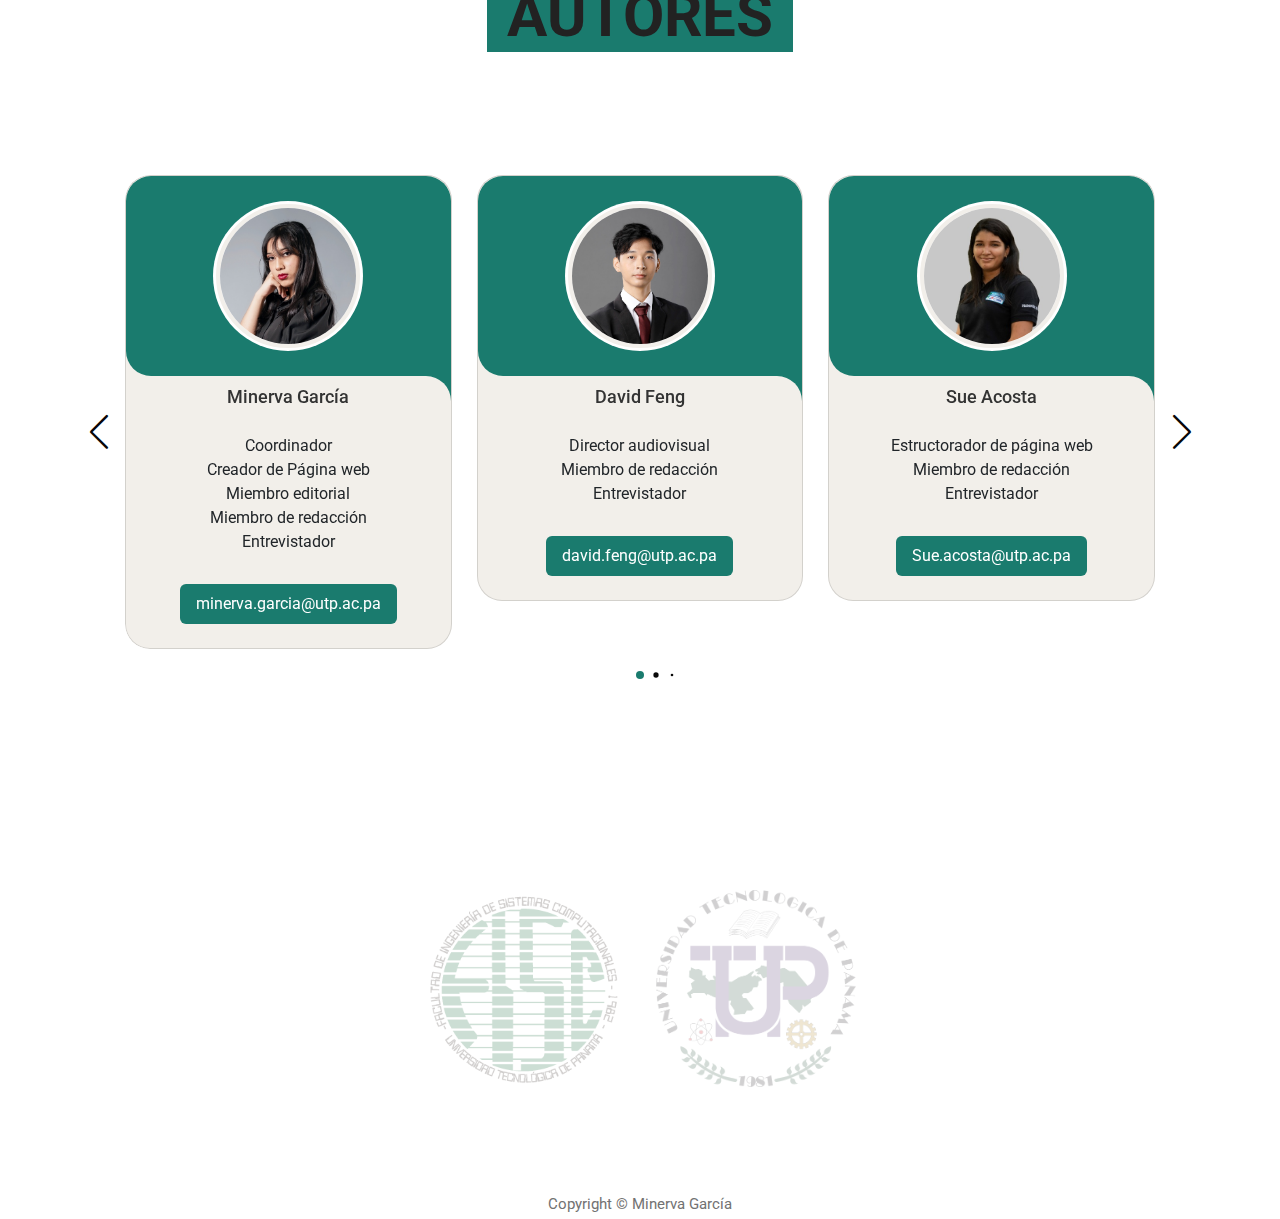
==== commit 3b9d4a16: "fotos & loader colors" ====
--- a/index.html
+++ b/index.html
@@ -539,7 +539,7 @@
     
                                     <div class="card-image">
                                         <img
-                                            src=""
+                                            src="img/internet/russell.jpeg"
                                             alt=""
                                             class="card-img"
                                         />
@@ -562,7 +562,7 @@
     
                                     <div class="card-image">
                                         <img
-                                            src=""
+                                            src="img/internet/jose.jpeg"
                                             alt=""
                                             class="card-img"
                                         />
--- a/css/style.css
+++ b/css/style.css
@@ -161,13 +161,13 @@
 	top: 0;
 	left: 0;
 	z-index: 999999;
-	background: #fff;
+	background: var(--dark-text);
 }
 
 .loader {
 	width: 30px;
 	height: 30px;
-	border: 3px solid #000;
+	border: 3px solid var(--sky-blue);
 	position: absolute;
 	top: 50%;
 	left: 50%;
@@ -392,7 +392,7 @@
 	left: 9px;
 	top: 9px;
 	border-radius: 50%;
-	border: 2px solid #fff;
+	border: 2px solid var(--sky-blue);
 	z-index: 1;
 }
 
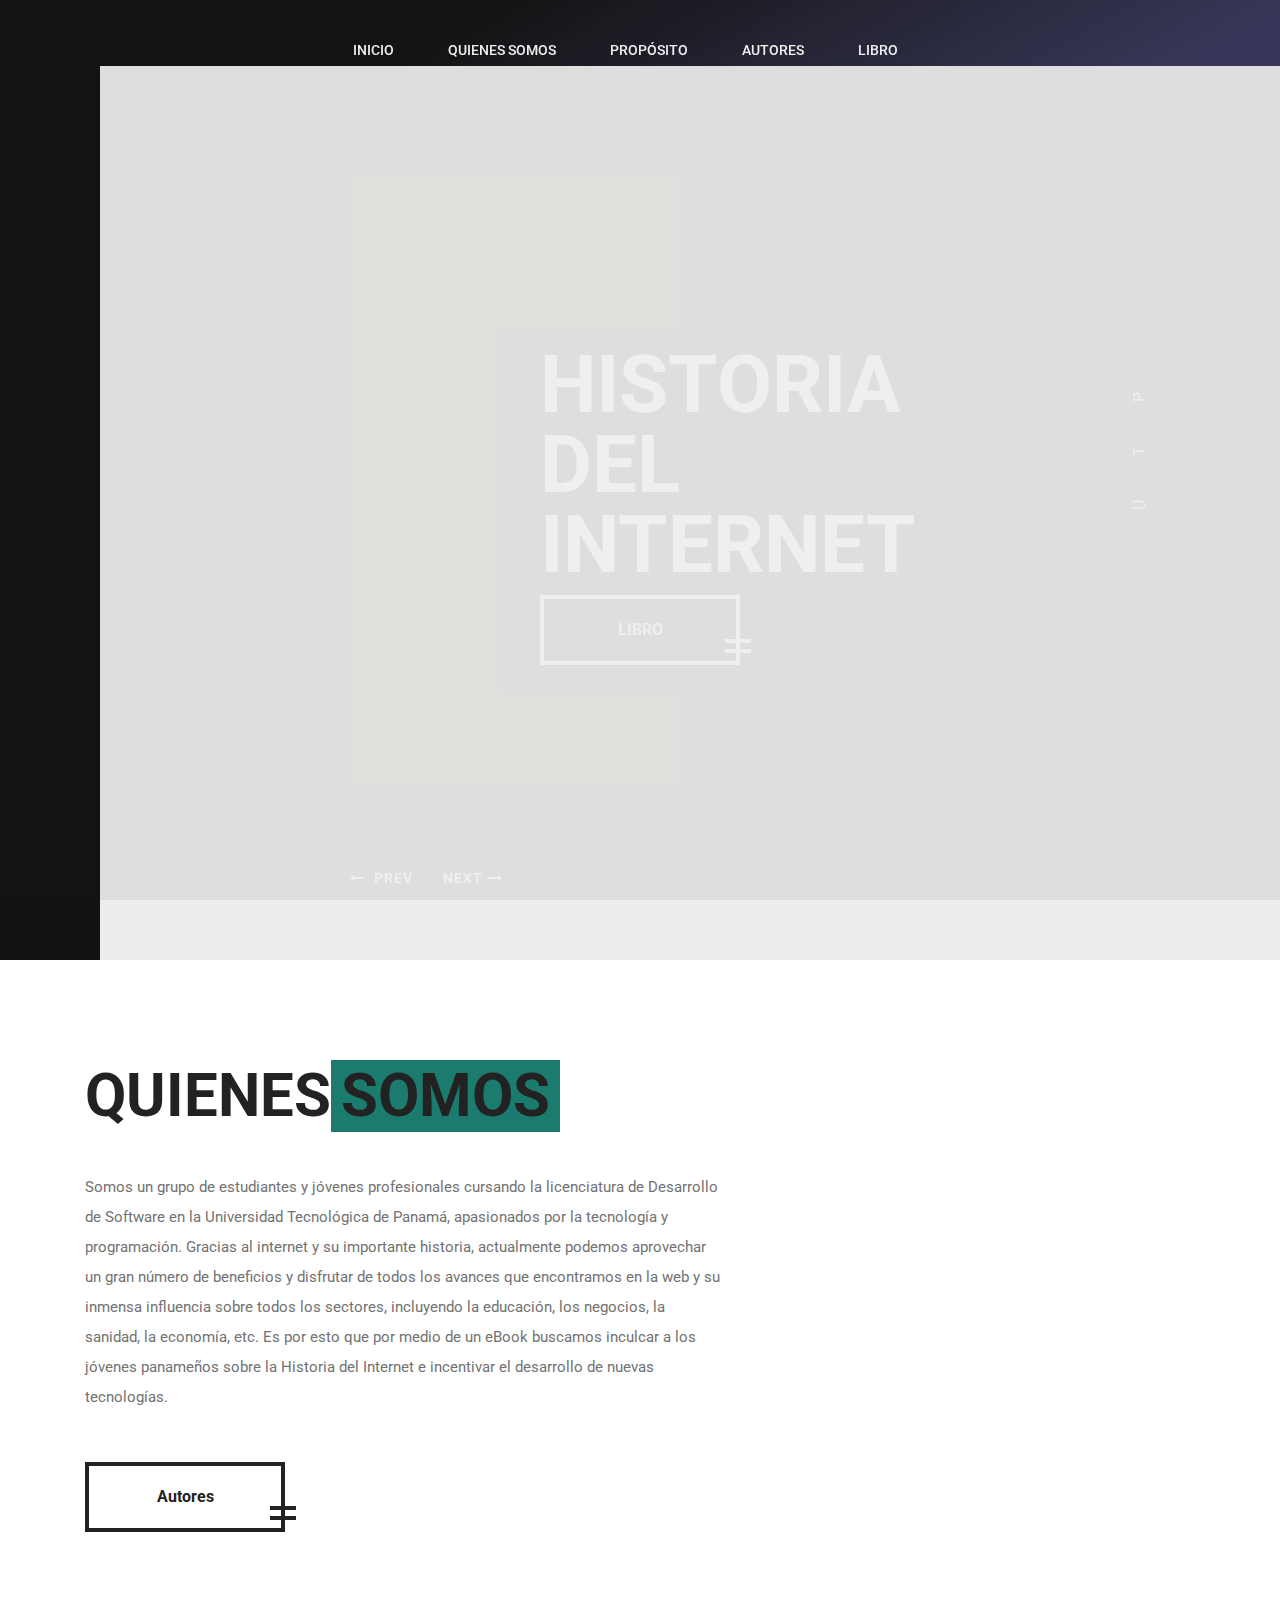
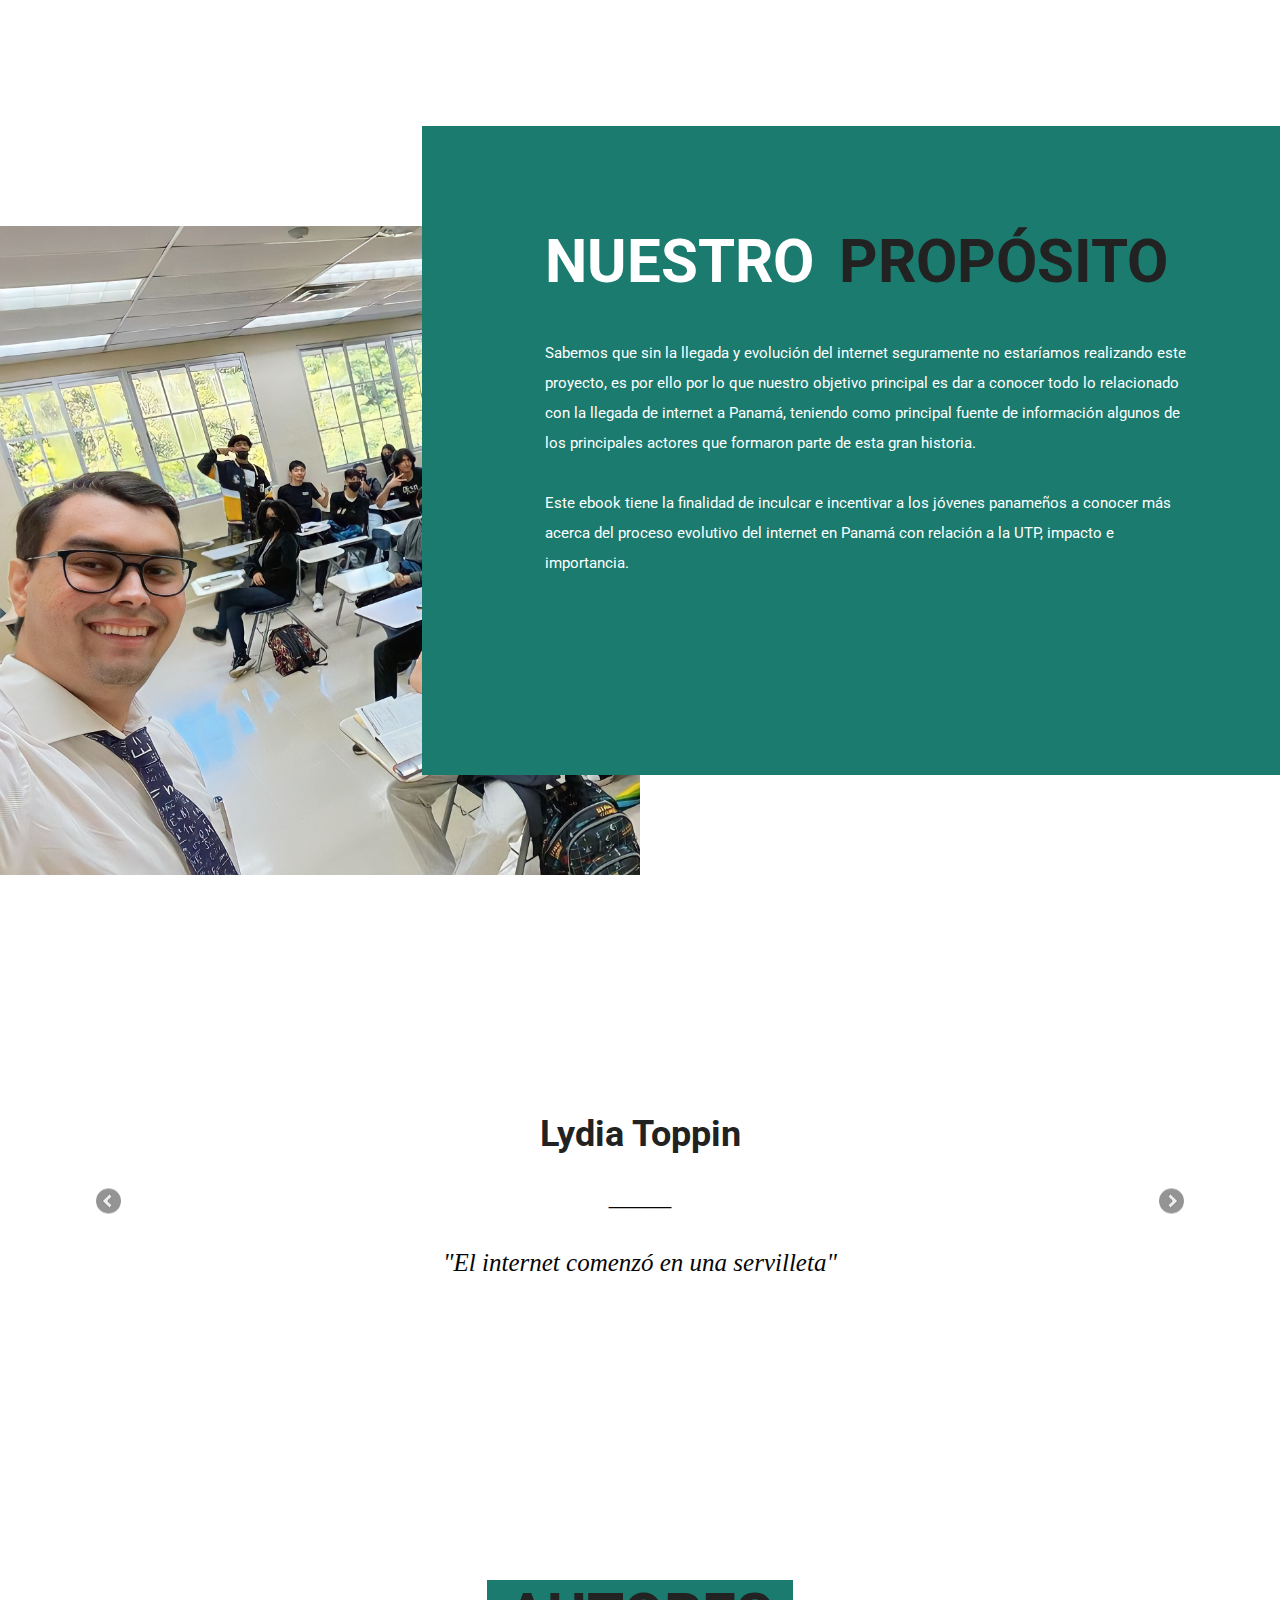
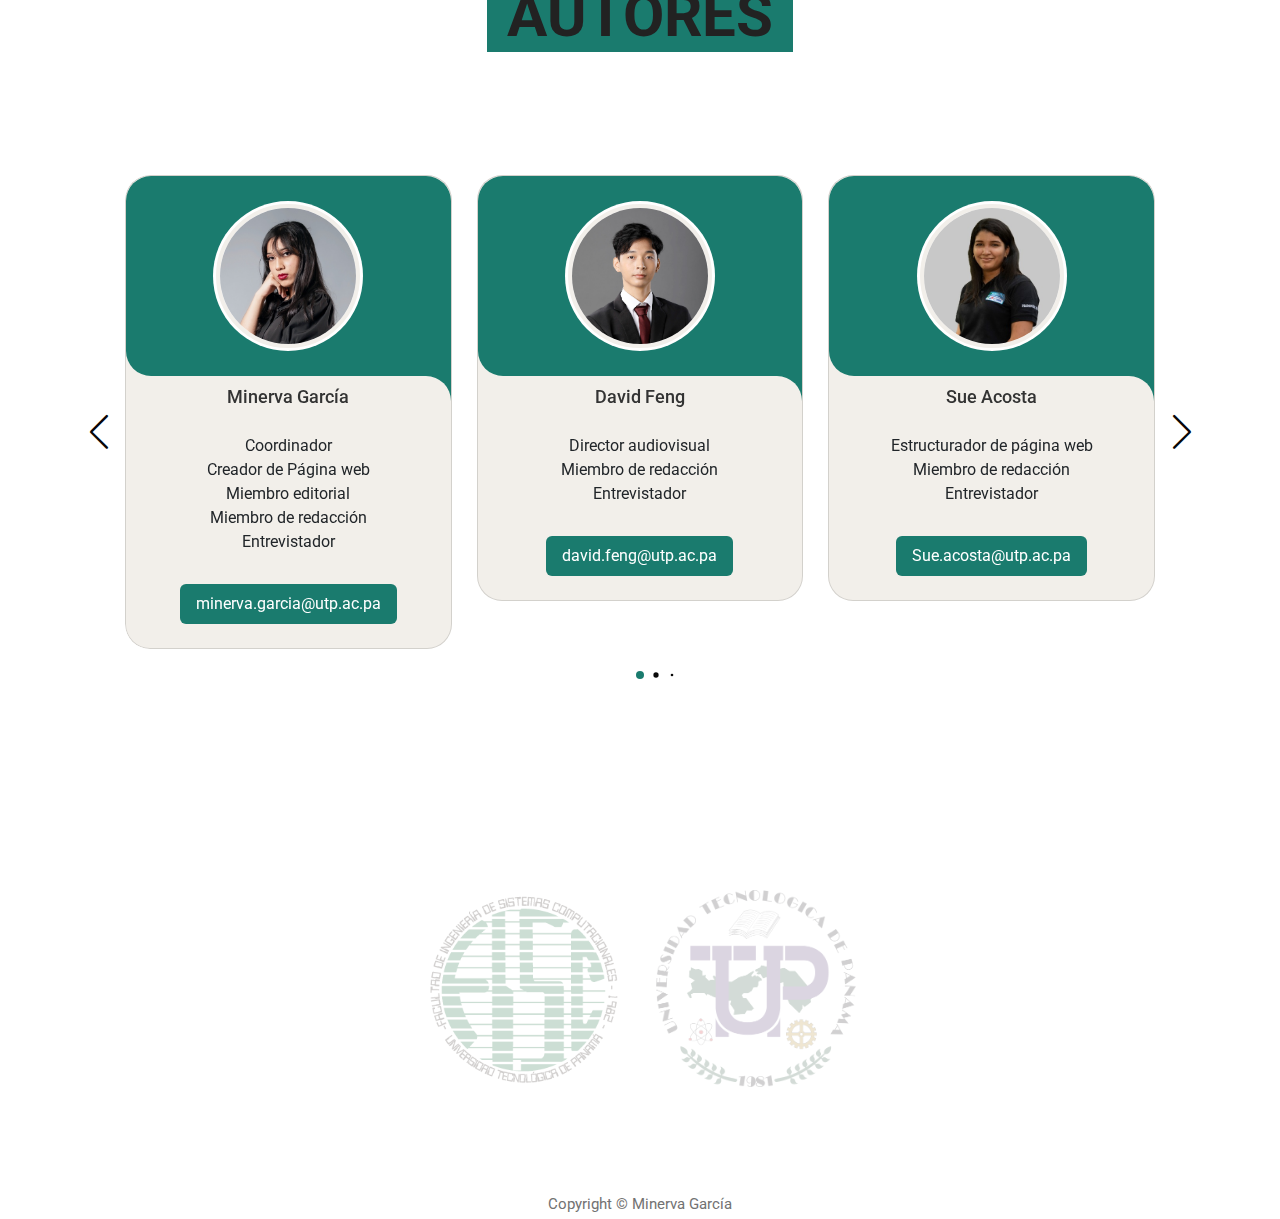
==== commit f4bf98fe: "fixed teachers & texts" ====
--- a/index.html
+++ b/index.html
@@ -334,7 +334,7 @@
                                 <div class="card-content">
                                     <h2 class="name">Sue Acosta</h2>
                                     <p class="description">
-                                        <li>Estructorador de página web</li>
+                                        <li>Estructurador de página web</li>
                                        
                                         <li>Miembro de redacción</li>
                                        
@@ -410,7 +410,7 @@
                                 <div class="card-content">
                                     <h2 class="name">Víctor Paz</h2>
                                     <p class="description">
-                                        <li>Estructorador de página web</li>
+                                        <li>Estructurador de página web</li>
                                         <li>Miembro de redacción</li>
                                     </p>
     
